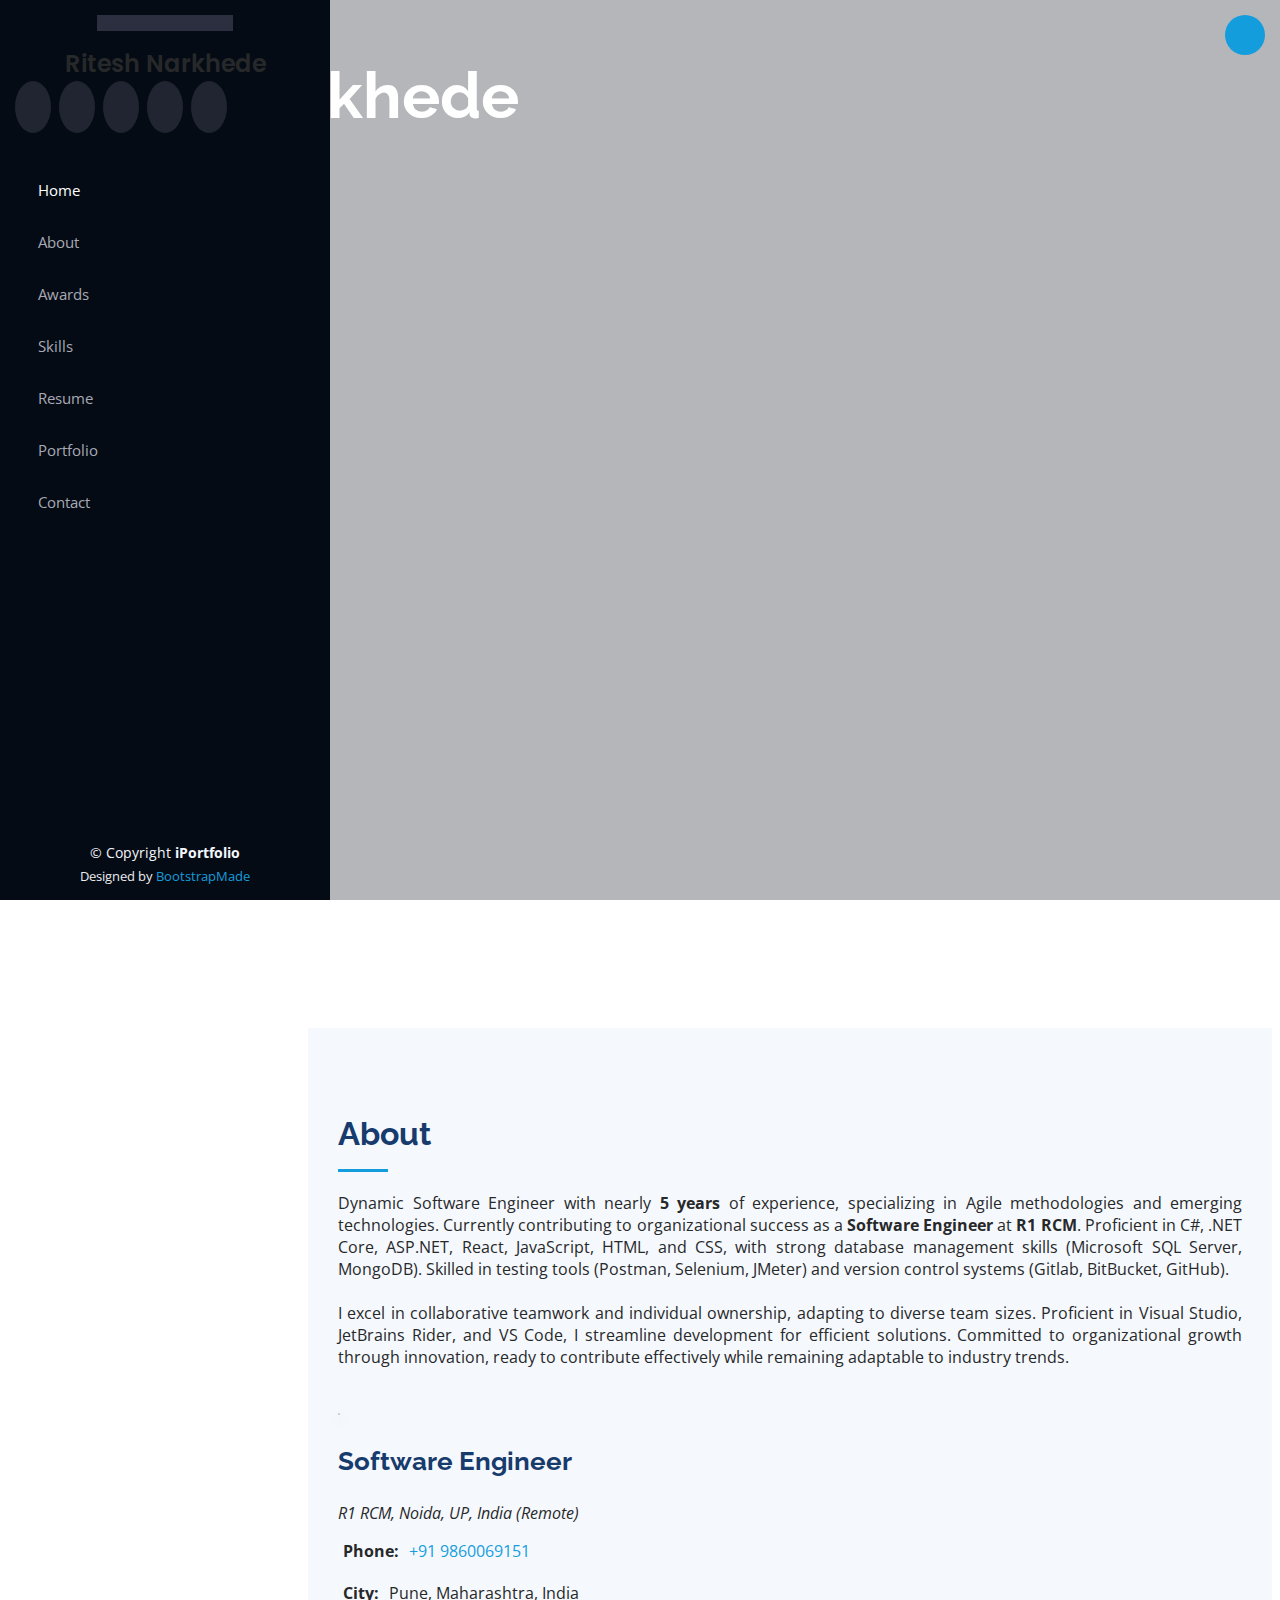
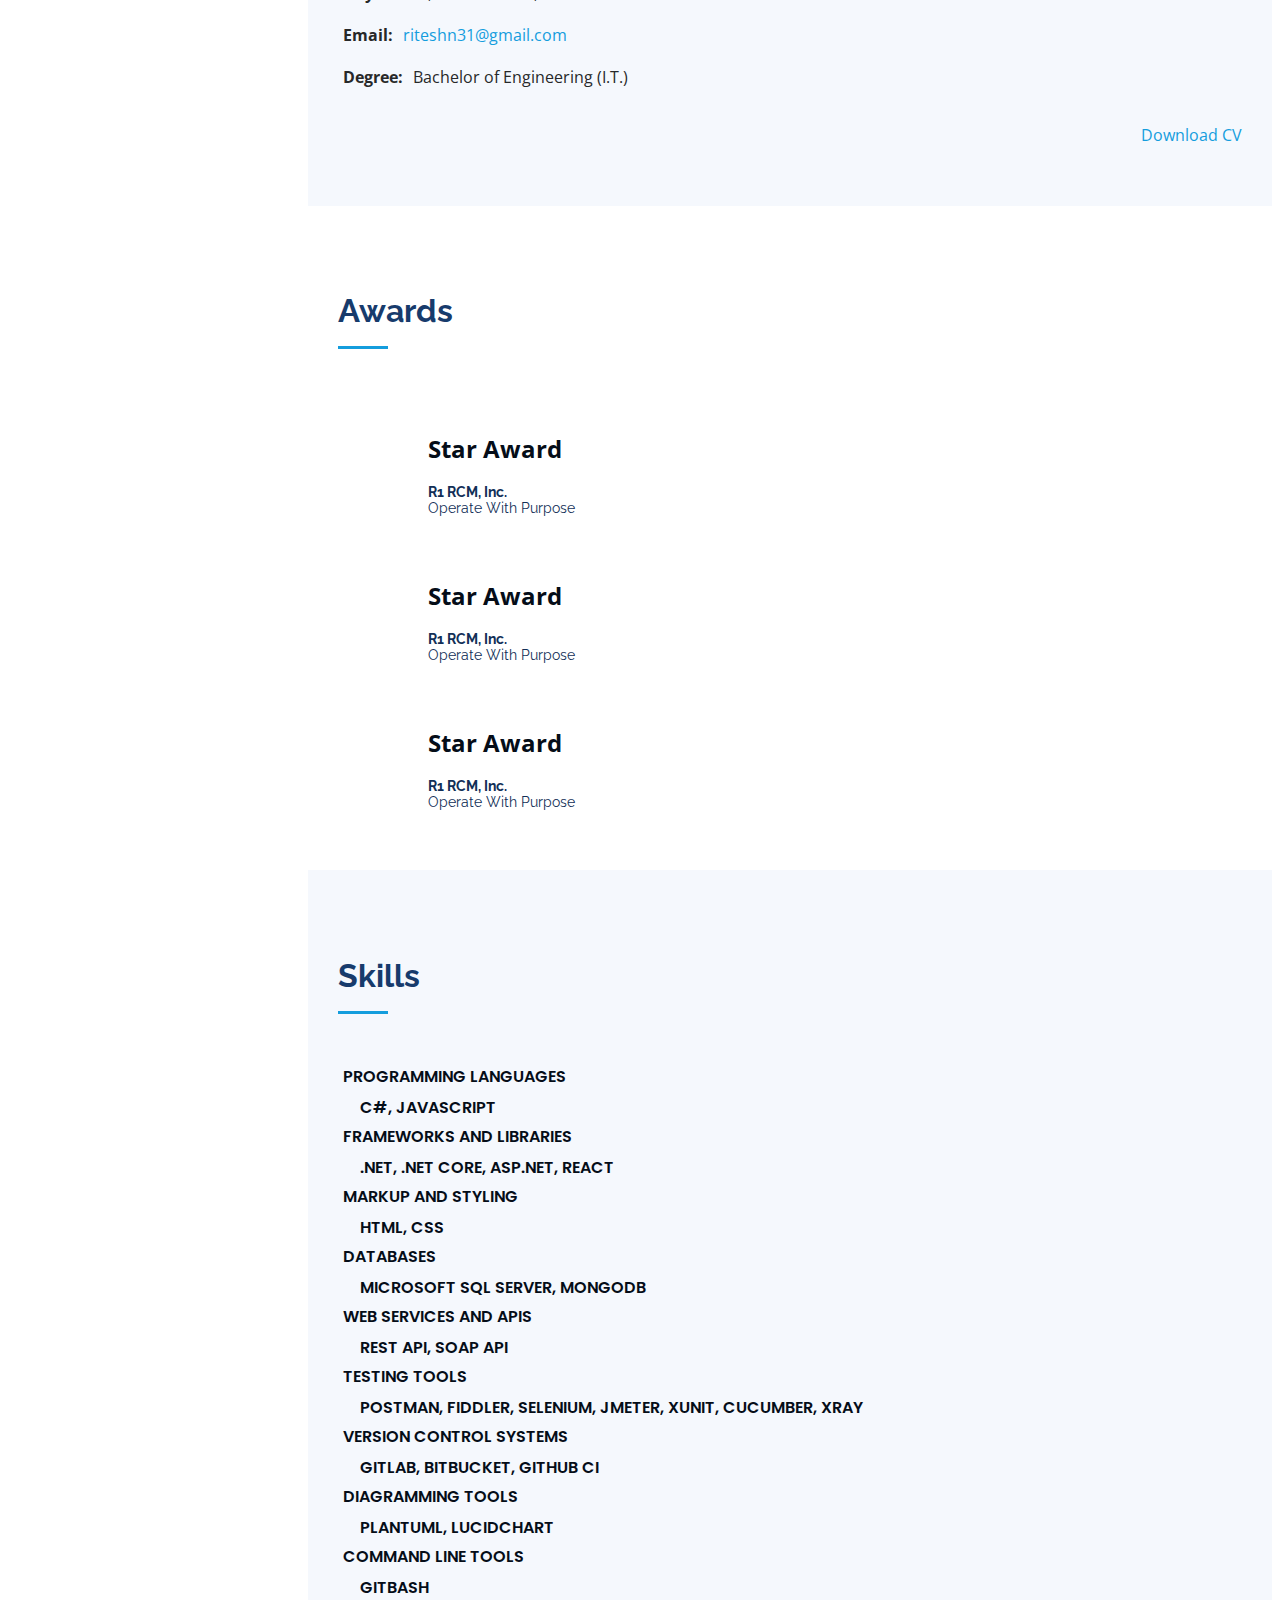
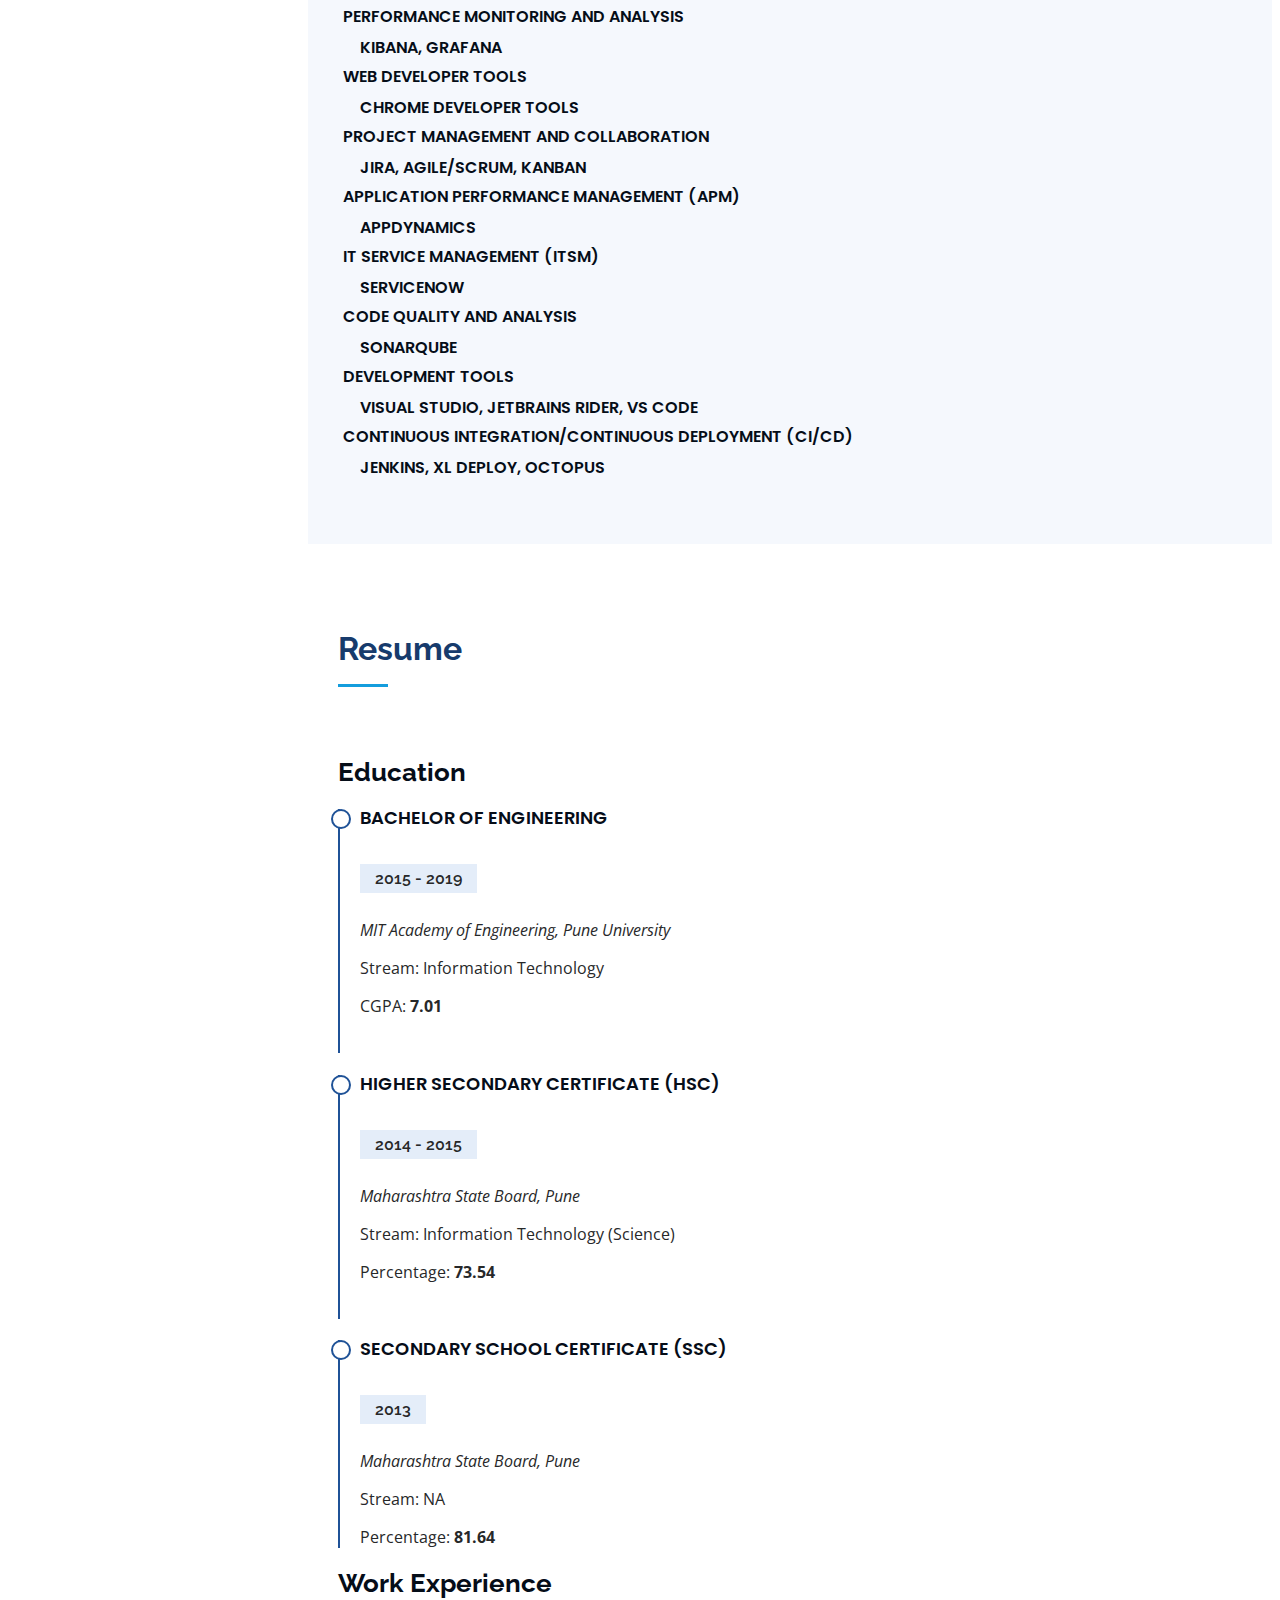
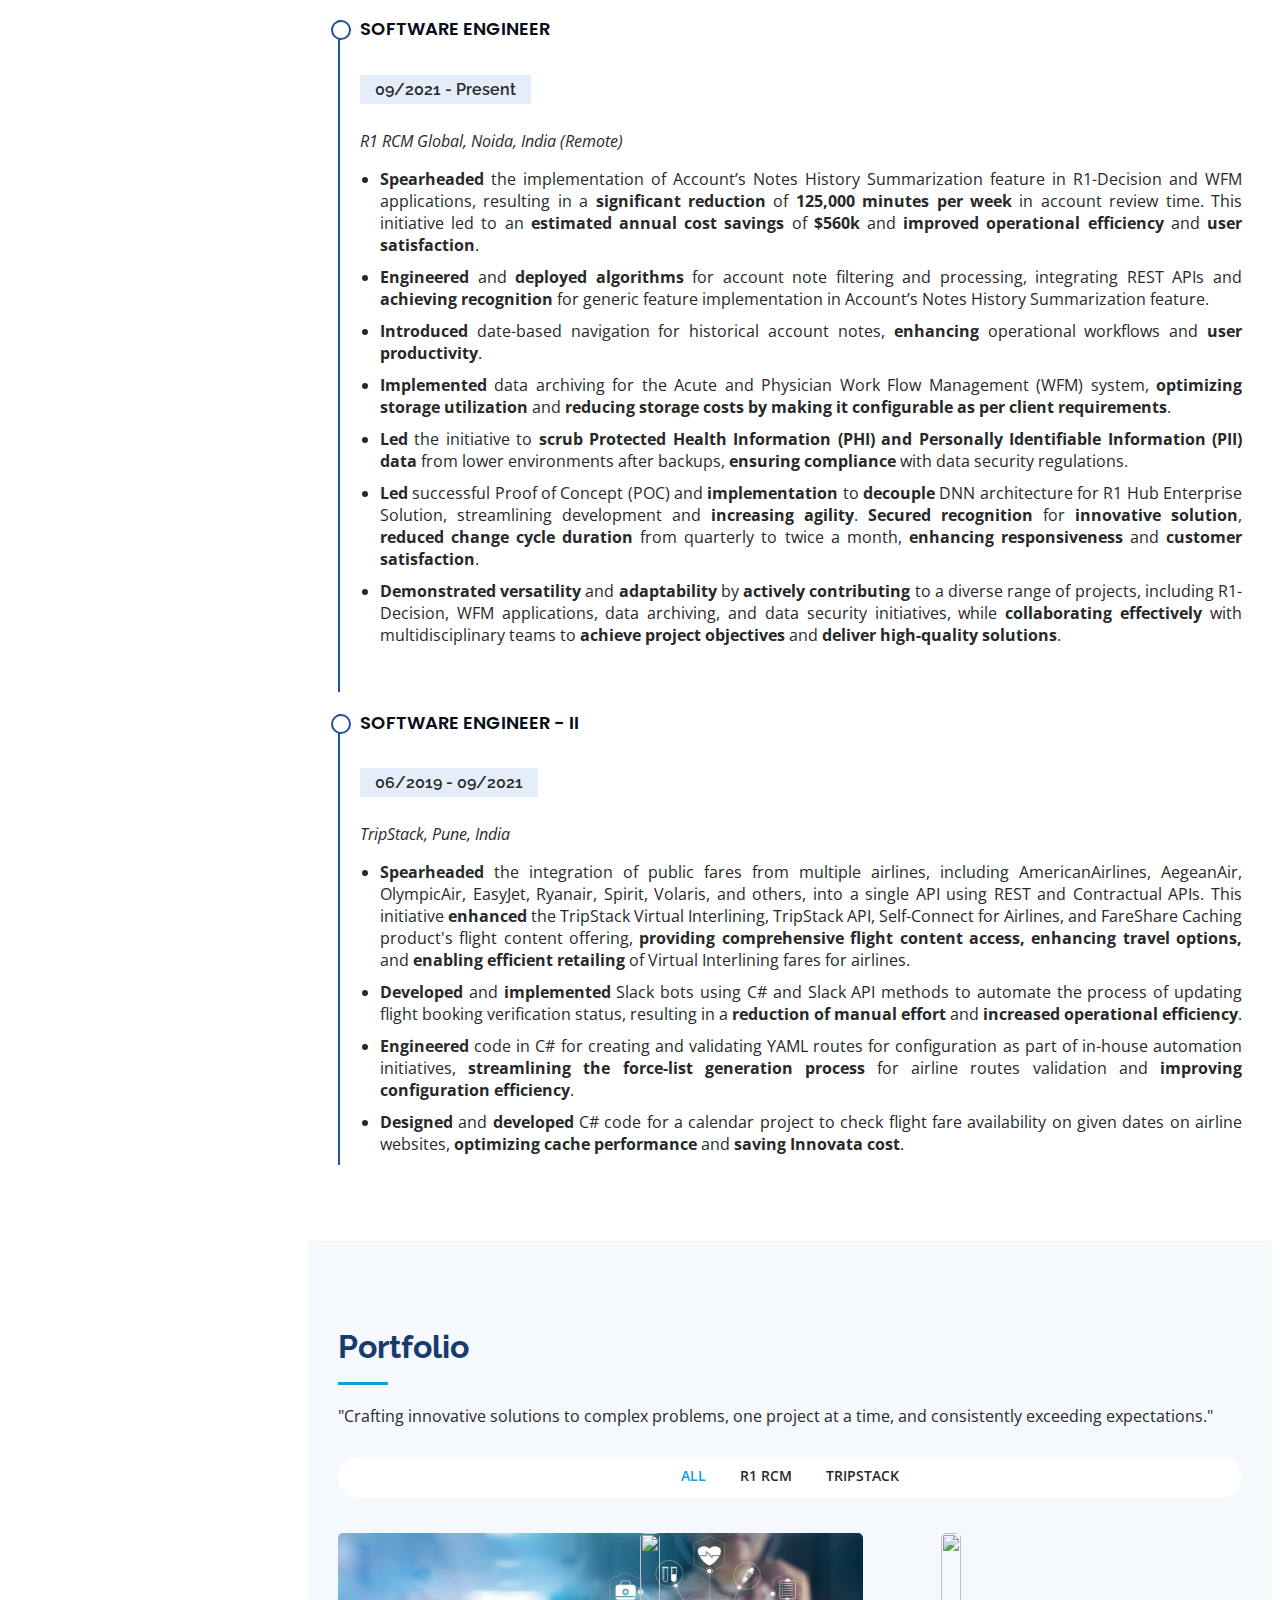
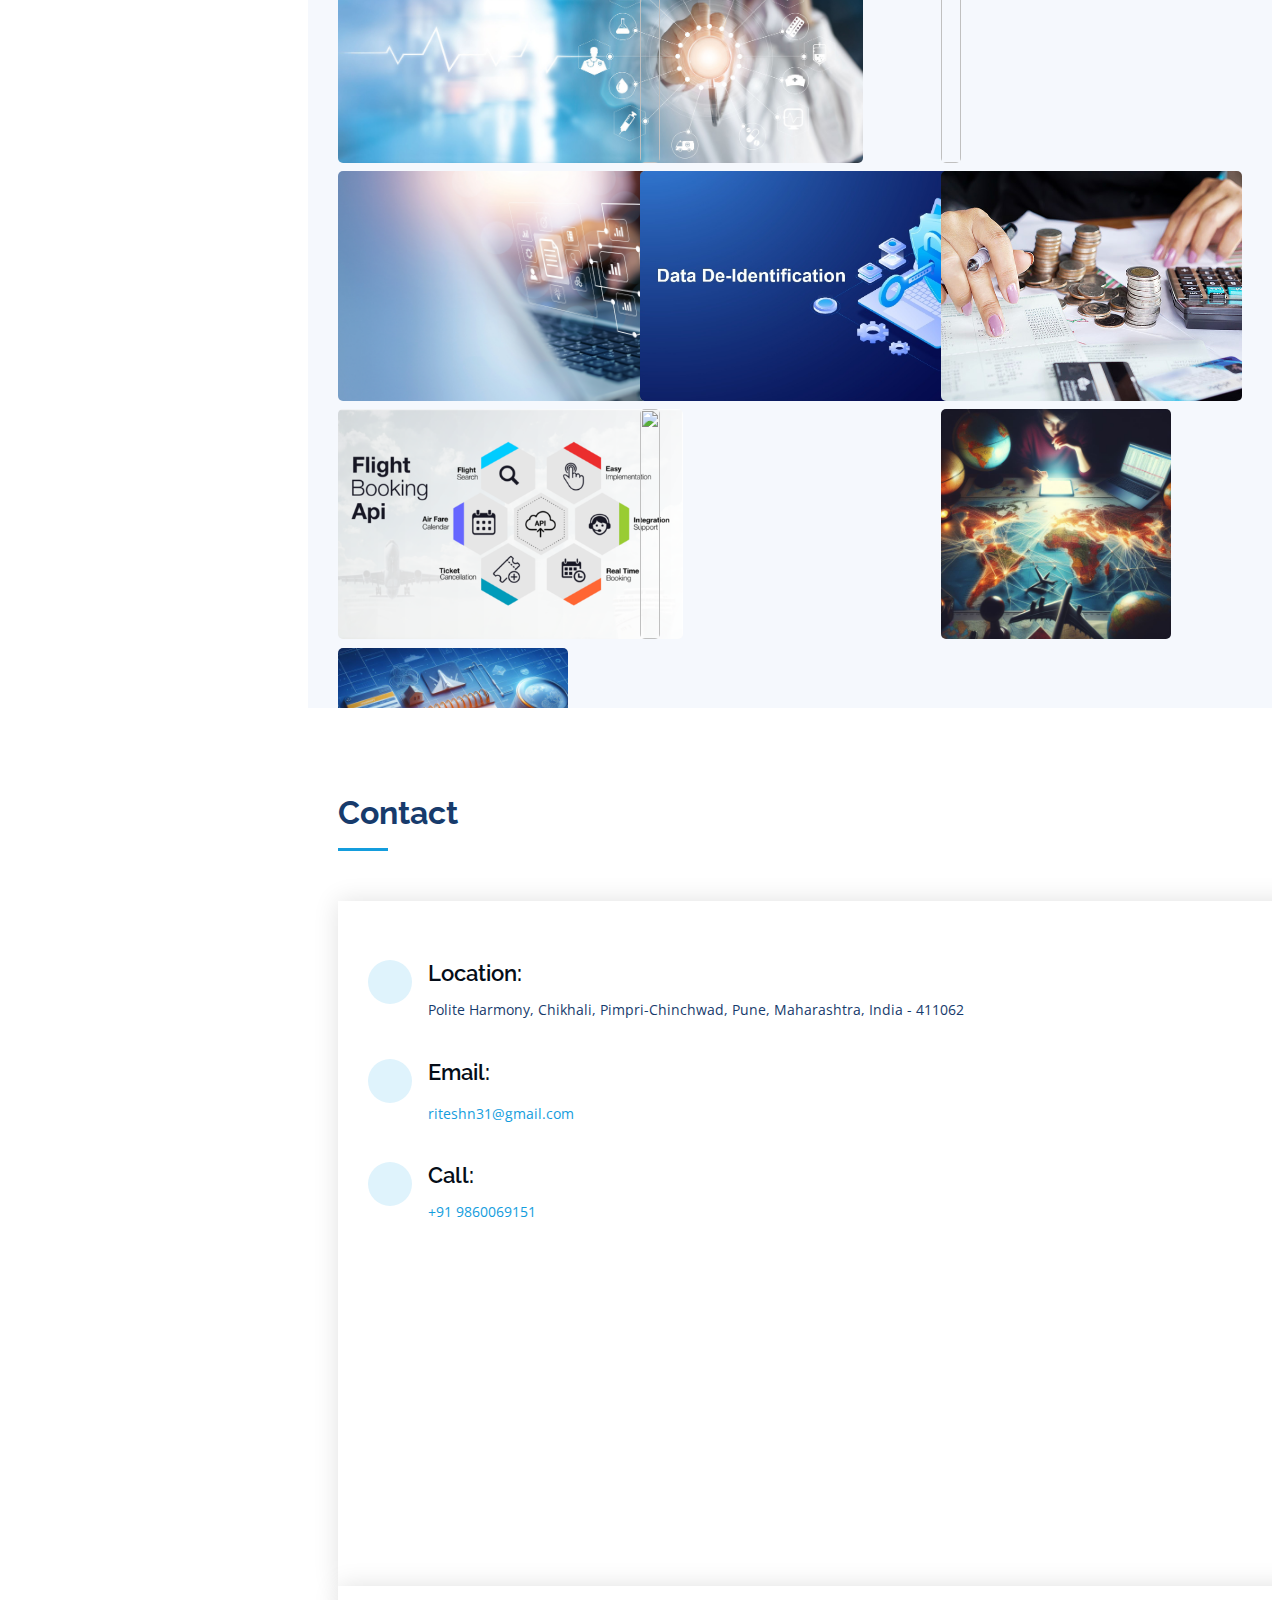
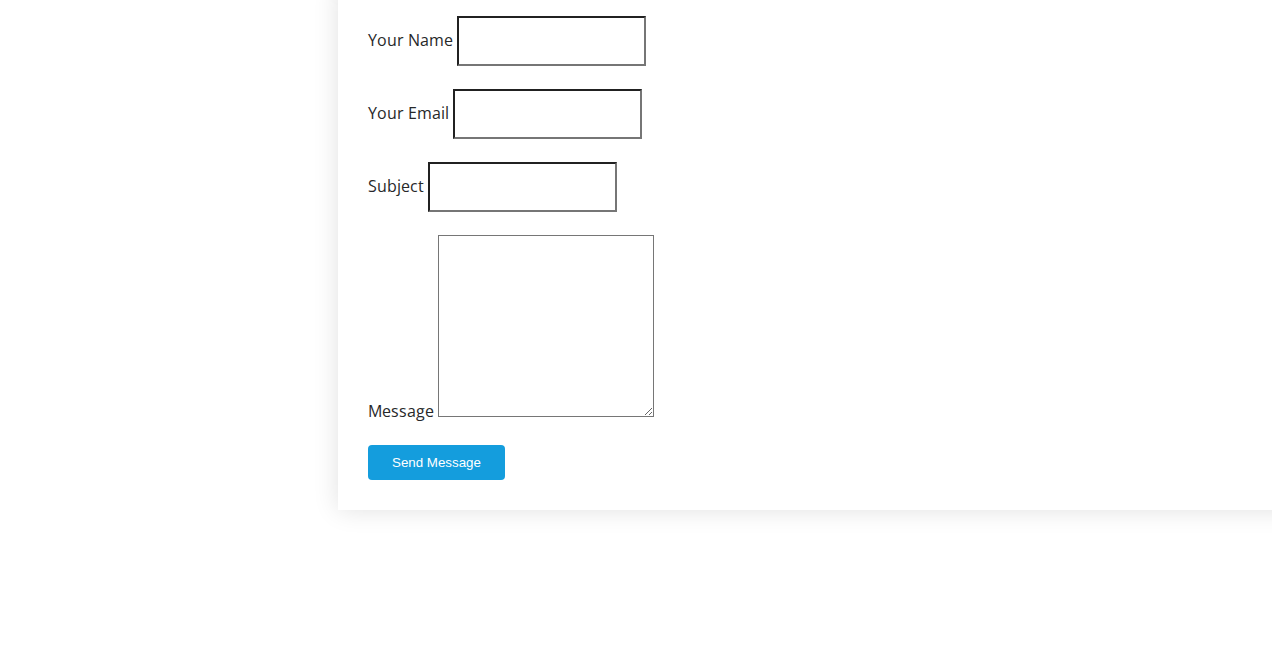
==== index.html @ ce9d1c01 "Digital Resume | Corrected the github.io url" ====
<!DOCTYPE html>
<html lang="en">

<head>
  <meta charset="utf-8" />
  <meta content="width=device-width, initial-scale=1.0" name="viewport" />
  <title>Ritesh Narkhede - Resume</title>
  <meta content="" name="description" />
  <meta content="" name="keywords" />
  <!-- Favicons -->
  <link href="assets/img/favicon.jpg" rel="icon" />
  <link href="assets/img/favicon.jpg" rel="apple-touch-icon" />
  <!-- Google Fonts -->
  <link
    href="https://fonts.googleapis.com/css?family=Open+Sans:300,300i,400,400i,600,600i,700,700i|Raleway:300,300i,400,400i,500,500i,600,600i,700,700i|Poppins:300,300i,400,400i,500,500i,600,600i,700,700i"
    rel="stylesheet" />
  <!-- Vendor CSS Files -->
  <link href="assets/vendor/aos/aos.css" rel="stylesheet" />
  <link href="assets/vendor/bootstrap/css/bootstrap.min.css" rel="stylesheet" />
  <link href="assets/vendor/bootstrap-icons/bootstrap-icons.css" rel="stylesheet" />
  <link href="assets/vendor/boxicons/css/boxicons.min.css" rel="stylesheet" />
  <link href="assets/vendor/glightbox/css/glightbox.min.css" rel="stylesheet" />
  <link href="assets/vendor/swiper/swiper-bundle.min.css" rel="stylesheet" />
  <!-- Template Main CSS File -->
  <link href="assets/css/style.css" rel="stylesheet" />
</head>

<body>
  <!-- ======= Mobile nav toggle button ======= -->
  <i class="bi bi-list mobile-nav-toggle d-xl-none"></i>
  <!-- ======= Header ======= -->
  <header id="header">
    <div class="d-flex flex-column">
      <div class="profile">
        <img src="assets/img/profile-img.jpg" alt="" class="img-fluid rounded-circle" />
        <h1 class="text-light">Ritesh Narkhede</h1>
        <div class="social-links mt-3 text-center">
          <a href="tel:+919860069151" class="phone"><i class="bx bi-telephone"></i></a>
          <a href="mailto:riteshn31@gmail.com" class="email"><i class="bx bi-envelope-at"></i></a>
          <a href="https://www.linkedin.com/in/ritesh-narkhede-79963a108" class="linkedin" target="_blank"><i
              class="bx bxl-linkedin"></i></a>
          <a href="https://riteshn31.github.io/" class="github" target="_blank"><i class="bx bxl-github"></i></a>
          <a href="https://wa.me/919860069151" class="whatsapp" target="_blank"><i class="bx bi-whatsapp"></i></a>
        </div>
      </div>
      <nav id="navbar" class="nav-menu navbar">
        <ul>
          <li>
            <a href="#hero" class="nav-link scrollto active"><i class="bx bx-home"></i> <span>Home</span></a>
          </li>
          <li>
            <a href="#about" class="nav-link scrollto"><i class="bx bx-user"></i> <span>About</span></a>
          </li>
          <li>
            <a href="#facts" class="nav-link scrollto"><i class="bx bx-award"></i> <span>Awards</span></a>
          </li>
          <li>
            <a href="#skills" class="nav-link scrollto"><i class="bx bx-badge-check"></i> <span>Skills</span></a>
          </li>
          <li>
            <a href="#resume" class="nav-link scrollto"><i class="bx bx-file-blank"></i> <span>Resume</span></a>
          </li>
          <li>
            <a href="#portfolio" class="nav-link scrollto"><i class="bx bx-book-content"></i> <span>Portfolio</span></a>
          </li>
          <li>
            <a href="#contact" class="nav-link scrollto"><i class="bx bx-envelope"></i> <span>Contact</span></a>
          </li>
        </ul>
      </nav>
      <!-- .nav-menu -->
    </div>
  </header>
  <!-- End Header -->
  <!-- ======= Hero Section ======= -->
  <section id="hero" class="d-flex flex-column justify-content-center align-items-center">
    <div class="hero-container" data-aos="fade-in">
      <h1>Ritesh Narkhede</h1>
      <p>
        I'm a
        <span class="typed" data-typed-items="Software Engineer, Web Developer, IT Professional"></span>
      </p>
    </div>
  </section>
  <!-- End Hero -->
  <main id="main">
    <!-- ======= About Section ======= -->
    <section id="about" class="about section-bg">
      <div class="container">
        <div class="section-title">
          <h2>About</h2>
          <p style="text-align: justify;">
            Dynamic Software Engineer with nearly <b>5 years</b> of
            experience, specializing in Agile methodologies and emerging
            technologies. Currently contributing to organizational success as
            a <b>Software Engineer</b> at <b>R1 RCM</b>. Proficient in C#,
            .NET Core, ASP.NET, React, JavaScript, HTML, and CSS, with strong
            database management skills (Microsoft SQL Server, MongoDB).
            Skilled in testing tools (Postman, Selenium, JMeter) and version
            control systems (Gitlab, BitBucket, GitHub). <br /><br />
            I excel in collaborative teamwork and individual ownership,
            adapting to diverse team sizes. Proficient in Visual Studio,
            JetBrains Rider, and VS Code, I streamline development for
            efficient solutions. Committed to organizational growth through
            innovation, ready to contribute effectively while remaining
            adaptable to industry trends.
          </p>
        </div>
        <div class="row">
          <div class="col-lg-4" data-aos="fade-right">
            <img src="assets/img/profile-img.jpg" class="img-fluid img-fluid-profile" alt="" />
          </div>
          <div class="col-lg-8 pt-4 pt-lg-0 content" data-aos="fade-left">
            <div>
              <h3>Software Engineer</h3>
              <p class="job-location">R1 RCM, Noida, UP, India (Remote)</p>
            </div>
            <div class="row">
              <div class="col-lg-6">
                <ul>
                  <li>
                    <i class="bi bi-chevron-right"></i>
                    <strong>Phone:</strong>
                    <a href="tel:+919860069151" class="phone">+91 9860069151</a>&nbsp;<a
                      href="https://wa.me/919860069151" class="whatsapp" target="_blank"><i
                        class="bx bi-whatsapp"></i></a>
                  </li>
                  <li>
                    <i class="bi bi-chevron-right"></i>
                    <strong>City:</strong>
                    Pune, Maharashtra, India
                  </li>
                </ul>
              </div>
              <div class="col-lg-6">
                <ul>
                  <li>
                    <i class="bi bi-chevron-right"></i>
                    <strong>Email:</strong>
                    <a href="mailto:riteshn31@gmail.com" class="email">riteshn31@gmail.com</a>
                  </li>
                  <li>
                    <i class="bi bi-chevron-right"></i>
                    <strong>Degree:</strong> Bachelor of Engineering (I.T.)
                  </li>
                </ul>
              </div>
              <p class="float-right">
                <a href="assets/resume/Ritesh_Narkhede_Resume.pdf" target="_blank">Download CV</a>
              </p>
            </div>
          </div>
        </div>
      </div>
    </section>
    <!-- End About Section -->
    <!-- ======= Awards Section ====== -->
    <section id="facts" class="facts">
      <div class="container">
        <div class="section-title">
          <h2>Awards</h2>
        </div>
        <div class="row no-gutters">
          <div class="col-lg-3 col-md-6 d-md-flex align-items-md-stretch aos-init aos-animate" data-aos="fade-up">
            <div class="count-box">
              <i class="bi bi-award"></i>
              <span class="fs-24">Star Award</span>
              <p>
                <strong>R1 RCM, Inc.</strong>
                <br />
                Operate With Purpose
                <!-- <a href="assets/awards/award 1.pdf" target="_blank" class="fs-10">View Details</a> -->
              </p>
            </div>
          </div>
        </div>
        <div class="row no-gutters">
          <div class="col-lg-3 col-md-6 d-md-flex align-items-md-stretch aos-init aos-animate" data-aos="fade-up">
            <div class="count-box">
              <i class="bi bi-award"></i>
              <span class="fs-24">Star Award</span>
              <p>
                <strong>R1 RCM, Inc.</strong>
                <br />
                Operate With Purpose
                <!-- <a href="assets/awards/award 2.pdf" target="_blank" class="fs-10">View Details</a> -->
              </p>
            </div>
          </div>
        </div>
        <div class="row no-gutters">
          <div class="col-lg-3 col-md-6 d-md-flex align-items-md-stretch aos-init aos-animate" data-aos="fade-up">
            <div class="count-box">
              <i class="bi bi-award"></i>
              <span class="fs-24">Star Award</span>
              <p>
                <strong>R1 RCM, Inc.</strong>
                <br />
                Operate With Purpose
                <!-- <a href="assets/awards/award 3.pdf" target="_blank" class="fs-10">View Details</a> -->
              </p>
            </div>
          </div>
        </div>
      </div>
    </section>
    <!-- End Awards Section -->
    <!-- ======= Skills Section ======= -->
    <section id="skills" class="skills section-bg">
      <div class="container">
        <div class="section-title">
          <h2>Skills</h2>
          <!-- <p>Proficient in the following technologies and tools:</p> -->
        </div>
        <div class="row skills-content">
          <div class="col-lg-6">
            <div class="progress">
              <span class="skill-category"><i class="bi bi-chevron-right"></i>Programming
                Languages</span>
              <span class="skill">C#, JavaScript</span>
            </div>
            <div class="progress">
              <span class="skill-category"><i class="bi bi-chevron-right"></i>Frameworks and
                Libraries</span>
              <span class="skill">.NET, .NET Core, ASP.NET, React</span>
            </div>
            <div class="progress">
              <span class="skill-category"><i class="bi bi-chevron-right"></i>Markup and Styling</span>
              <span class="skill">HTML, CSS</span>
            </div>
            <div class="progress">
              <span class="skill-category"><i class="bi bi-chevron-right"></i>Databases</span>
              <span class="skill">Microsoft SQL Server, MongoDB</span>
            </div>
            <div class="progress">
              <span class="skill-category"><i class="bi bi-chevron-right"></i>Web Services and
                APIs</span>
              <span class="skill">REST API, SOAP API</span>
            </div>
            <div class="progress">
              <span class="skill-category"><i class="bi bi-chevron-right"></i>Testing Tools</span>
              <span class="skill">Postman, Fiddler, Selenium, JMeter, XUnit, Cucumber,
                XRay</span>
            </div>
            <div class="progress">
              <span class="skill-category"><i class="bi bi-chevron-right"></i>Version Control
                Systems</span>
              <span class="skill">Gitlab, BitBucket, GitHub CI</span>
            </div>
            <div class="progress">
              <span class="skill-category"><i class="bi bi-chevron-right"></i>Diagramming Tools</span>
              <span class="skill">PlantUML, Lucidchart</span>
            </div>
          </div>
          <div class="col-lg-6">
            <div class="progress">
              <span class="skill-category"><i class="bi bi-chevron-right"></i>Command Line Tools</span>
              <span class="skill">GitBash</span>
            </div>
            <div class="progress">
              <span class="skill-category"><i class="bi bi-chevron-right"></i>Performance Monitoring and
                Analysis</span>
              <span class="skill">Kibana, Grafana</span>
            </div>
            <div class="progress">
              <span class="skill-category"><i class="bi bi-chevron-right"></i>Web Developer Tools</span>
              <span class="skill">Chrome Developer Tools</span>
            </div>
            <div class="progress">
              <span class="skill-category"><i class="bi bi-chevron-right"></i>Project Management and
                Collaboration</span>
              <span class="skill">Jira, Agile/Scrum, Kanban</span>
            </div>
            <div class="progress">
              <span class="skill-category"><i class="bi bi-chevron-right"></i>Application Performance
                Management (APM)</span>
              <span class="skill">AppDynamics</span>
            </div>
            <div class="progress">
              <span class="skill-category"><i class="bi bi-chevron-right"></i>IT Service Management
                (ITSM)</span>
              <span class="skill">ServiceNow</span>
            </div>
            <div class="progress">
              <span class="skill-category"><i class="bi bi-chevron-right"></i>Code Quality and
                Analysis</span>
              <span class="skill">SonarQube</span>
            </div>
            <div class="progress">
              <span class="skill-category"><i class="bi bi-chevron-right"></i>Development Tools</span>
              <span class="skill">Visual Studio, JetBrains Rider, VS Code</span>
            </div>
          </div>
          <div class="progress">
            <span class="skill-category"><i class="bi bi-chevron-right"></i>Continuous
              Integration/Continuous Deployment (CI/CD)</span>
            <span class="skill"> Jenkins, XL Deploy, Octopus</span>
          </div>
        </div>
      </div>
    </section>
    <!-- End Skills Section -->
    <!-- ======= Resume Section ======= -->
    <section id="resume" class="resume">
      <div class="container">
        <div class="section-title">
          <h2>Resume</h2>
          <!-- <p>My education and work experience:</p> -->
        </div>
        <div class="row">
          <div class="col-lg-6" data-aos="fade-up">
            <h3 class="resume-title">Education</h3>
            <div class="resume-item">
              <h4>Bachelor of Engineering</h4>
              <h5>2015 - 2019</h5>
              <p><em>MIT Academy of Engineering, Pune University</em></p>
              <p>Stream: Information Technology</p>
              <p>CGPA: <b>7.01</b></p>
            </div>
            <div class="resume-item">
              <h4>Higher Secondary Certificate (HSC)</h4>
              <h5>2014 - 2015</h5>
              <p><em>Maharashtra State Board, Pune</em></p>
              <p>Stream: Information Technology (Science)</p>
              <p>Percentage: <b>73.54</b></p>
            </div>
            <div class="resume-item">
              <h4>Secondary School Certificate (SSC)</h4>
              <h5>2013</h5>
              <p><em>Maharashtra State Board, Pune</em></p>
              <p>Stream: NA</p>
              <p>Percentage: <b>81.64</b></p>
            </div>
          </div>
          <div class="col-lg-6" data-aos="fade-up" data-aos-delay="100">
            <h3 class="resume-title">Work Experience</h3>
            <div class="resume-item">
              <h4>Software Engineer</h4>
              <h5>09/2021 - Present</h5>
              <p><em>R1 RCM Global, Noida, India (Remote)</em></p>
              <ul style="text-align: justify;">
                <li>
                  <b>Spearheaded</b> the implementation of Account’s Notes
                  History Summarization feature in R1-Decision and WFM
                  applications, resulting in a <b>significant reduction</b> of
                  <b>125,000 minutes per week</b> in account review time. This
                  initiative led to an <b>estimated annual cost savings</b> of
                  <b>$560k</b> and <b>improved operational efficiency</b> and
                  <b>user satisfaction</b>.
                </li>
                <li>
                  <b>Engineered</b> and <b>deployed algorithms</b> for account
                  note filtering and processing, integrating REST APIs and
                  <b>achieving recognition</b> for generic feature
                  implementation in Account’s Notes History Summarization
                  feature.
                </li>
                <li>
                  <b>Introduced</b> date-based navigation for historical
                  account notes, <b>enhancing</b> operational workflows and
                  <b>user productivity</b>.
                </li>
                <li>
                  <b>Implemented</b> data archiving for the Acute and
                  Physician Work Flow Management (WFM) system,
                  <b>optimizing storage utilization</b> and
                  <b>reducing storage costs by making it configurable as per
                    client requirements</b>.
                </li>
                <li>
                  <b>Led</b> the initiative to
                  <b>scrub Protected Health Information (PHI) and Personally
                    Identifiable Information (PII) data</b>
                  from lower environments after backups,
                  <b>ensuring compliance</b> with data security regulations.
                </li>
                <li>
                  <b>Led</b> successful Proof of Concept (POC) and
                  <b>implementation</b> to <b>decouple</b> DNN architecture
                  for R1 Hub Enterprise Solution, streamlining development and
                  <b>increasing agility</b>. <b>Secured recognition</b> for
                  <b>innovative solution</b>,
                  <b>reduced change cycle duration</b> from quarterly to twice
                  a month, <b>enhancing responsiveness</b> and
                  <b>customer satisfaction</b>.
                </li>
                <li>
                  <b>Demonstrated versatility</b> and <b>adaptability</b> by
                  <b>actively contributing</b> to a diverse range of projects,
                  including R1-Decision, WFM applications, data archiving, and
                  data security initiatives, while
                  <b>collaborating effectively</b> with multidisciplinary
                  teams to <b>achieve project objectives</b> and
                  <b>deliver high-quality solutions</b>.
                </li>
              </ul>
            </div>
            <div class="resume-item">
              <h4>Software Engineer - II</h4>
              <h5>06/2019 - 09/2021</h5>
              <p><em>TripStack, Pune, India</em></p>
              <ul style="text-align: justify;">
                <li>
                  <b>Spearheaded</b> the integration of public fares from
                  multiple airlines, including AmericanAirlines, AegeanAir,
                  OlympicAir, EasyJet, Ryanair, Spirit, Volaris, and others,
                  into a single API using REST and Contractual APIs. This
                  initiative <b>enhanced</b> the TripStack Virtual
                  Interlining, TripStack API, Self-Connect for Airlines, and
                  FareShare Caching product's flight content offering,
                  <b>providing comprehensive flight content access, enhancing
                    travel options,</b>
                  and <b>enabling efficient retailing</b> of Virtual
                  Interlining fares for airlines.
                </li>

                <li>
                  <b>Developed</b> and <b>implemented</b> Slack bots using C#
                  and Slack API methods to automate the process of updating
                  flight booking verification status, resulting in a
                  <b>reduction of manual effort</b> and
                  <b>increased operational efficiency</b>.
                </li>
                <li>
                  <b>Engineered</b> code in C# for creating and validating
                  YAML routes for configuration as part of in-house automation
                  initiatives,
                  <b>streamlining the force-list generation process</b> for
                  airline routes validation and
                  <b>improving configuration efficiency</b>.
                </li>
                <li>
                  <b>Designed</b> and <b>developed</b> C# code for a calendar
                  project to check flight fare availability on given dates on
                  airline websites, <b>optimizing cache performance</b> and
                  <b>saving Innovata cost</b>.
                </li>
              </ul>
            </div>
          </div>
        </div>
      </div>
    </section>
    <!-- End Resume Section -->
    <!-- ======= Portfolio Section ======= -->
    <section id="portfolio" class="portfolio section-bg">
      <div class="container">
        <div class="section-title">
          <h2>Portfolio</h2>
          <p>
            "Crafting innovative solutions to complex problems, one project at
            a time, and consistently exceeding expectations."
          </p>
        </div>

        <div class="row aos-init aos-animate" data-aos="fade-up">
          <div class="col-lg-12 d-flex justify-content-center">
            <ul id="portfolio-flters">
              <li data-filter="*" class="filter-active">All</li>
              <li data-filter=".filter-r1">R1 RCM</li>
              <li data-filter=".filter-ts">TripStack</li>
            </ul>
          </div>
        </div>

        <div class="row portfolio-container aos-init aos-animate" data-aos="fade-up" data-aos-delay="100"
          style="position: relative; height: 714.6px">
          <div class="col-lg-4 col-md-6 portfolio-item filter-r1" style="position: absolute; left: 0px; top: 0px">
            <div class="portfolio-wrap">
              <img src="assets/img/portfolio/portfolio-wfm.png" class="img-fluid portfolio-logo" alt="" />
              <div class="portfolio-links">
                <a href="assets/img/portfolio/portfolio-wfm.png" data-gallery="portfolioGallery"
                  title="Work Flow Management Acute and Physician Business" class="portfolio-lightbox">
                  <i class="bx bx-plus"></i>
                </a>
                <a href="assets/projects/portfolio-details.html?name=wfm" title="More Details">
                  <i class="bx bx-link"></i>
                </a>
              </div>
            </div>
          </div>

          <div class="col-lg-4 col-md-6 portfolio-item filter-r1" style="position: absolute; left: 301.6px; top: 0px">
            <div class="portfolio-wrap">
              <img src="assets/img/portfolio/portfolio-decision.png" class="img-fluid portfolio-logo" alt="" />
              <div class="portfolio-links">
                <a href="assets/img/portfolio/portfolio-decision.png" data-gallery="portfolioGallery"
                  title="R1 Decision DotNetNuke (DNN) Dependency Removal" class="portfolio-lightbox">
                  <i class="bx bx-plus"></i>
                </a>
                <a href="assets/projects/portfolio-details.html?name=decision" title="More Details">
                  <i class="bx bx-link"></i>
                </a>
              </div>
            </div>
          </div>

          <div class="col-lg-4 col-md-6 portfolio-item filter-r1" style="position: absolute; left: 603.2px; top: 0px">
            <div class="portfolio-wrap">
              <img src="assets/img/portfolio/portfolio-notes-summary.png" class="img-fluid portfolio-logo" alt="" />
              <div class="portfolio-links">
                <a href="assets/img/portfolio/portfolio-notes-summary.png" data-gallery="portfolioGallery"
                  title="Account’s Notes History Summarization using Azure OpenAI" class="portfolio-lightbox">
                  <i class="bx bx-plus"></i>
                </a>
                <a href="assets/projects/portfolio-details.html?name=summary" title="More Details">
                  <i class="bx bx-link"></i>
                </a>
              </div>
            </div>
          </div>

          <div class="col-lg-4 col-md-6 portfolio-item filter-r1" style="position: absolute; left: 0px; top: 238.2px">
            <div class="portfolio-wrap">
              <img src="assets/img/portfolio/portfolio-archival.png" class="img-fluid portfolio-logo" alt="" />
              <div class="portfolio-links">
                <a href="assets/img/portfolio/portfolio-archival.png" data-gallery="portfolioGallery"
                  title="Data Archival for Work Flow Management Acute and Physician Business"
                  class="portfolio-lightbox">
                  <i class="bx bx-plus"></i>
                </a>
                <a href="assets/projects/portfolio-details.html?name=archival" title="More Details">
                  <i class="bx bx-link"></i>
                </a>
              </div>
            </div>
          </div>

          <div class="col-lg-4 col-md-6 portfolio-item filter-r1"
            style="position: absolute; left: 301.6px; top: 238.2px">
            <div class="portfolio-wrap">
              <img src="assets/img/portfolio/portfolio-scrubbing.png" class="img-fluid portfolio-logo" alt="" />
              <div class="portfolio-links">
                <a href="assets/img/portfolio/portfolio-scrubbing.png" data-gallery="portfolioGallery"
                  title="PHI & PII Data Scrubbing from Lower Environments" class="portfolio-lightbox">
                  <i class="bx bx-plus"></i>
                </a>
                <a href="assets/projects/portfolio-details.html?name=scrubbing" title="More Details">
                  <i class="bx bx-link"></i>
                </a>
              </div>
            </div>
          </div>

          <div class="col-lg-4 col-md-6 portfolio-item filter-r1"
            style="position: absolute; left: 603.2px; top: 238.2px">
            <div class="portfolio-wrap">
              <img src="assets/img/portfolio/portfolio-post.png" class="img-fluid portfolio-logo" alt="" />
              <div class="portfolio-links">
                <a href="assets/img/portfolio/portfolio-post.png" data-gallery="portfolioGallery"
                  title="Cash Posting Reconciliation Solution (R1 Post)" class="portfolio-lightbox">
                  <i class="bx bx-plus"></i>
                </a>
                <a href="assets/projects/portfolio-details.html?name=post" title="More Details">
                  <i class="bx bx-link"></i>
                </a>
              </div>
            </div>
          </div>

          <div class="col-lg-4 col-md-6 portfolio-item filter-ts" style="position: absolute; left: 0px; top: 476.4px">
            <div class="portfolio-wrap">
              <img src="assets/img/portfolio/portfolio-webcontent.png" class="img-fluid portfolio-logo" alt="" />
              <div class="portfolio-links">
                <a href="assets/img/portfolio/portfolio-webcontent.png" data-gallery="portfolioGallery"
                  title="Web Content Integration" class="portfolio-lightbox">
                  <i class="bx bx-plus"></i>
                </a>
                <a href="assets/projects/portfolio-details.html?name=wci" title="More Details">
                  <i class="bx bx-link"></i>
                </a>
              </div>
            </div>
          </div>

          <div class="col-lg-4 col-md-6 portfolio-item filter-ts"
            style="position: absolute; left: 301.6px; top: 476.4px">
            <div class="portfolio-wrap">
              <img src="assets/img/portfolio/portfolio-booking-verification.jpeg" class="img-fluid portfolio-logo"
                alt="" />
              <div class="portfolio-links">
                <a href="assets/img/portfolio/portfolio-booking-verification.jpeg" data-gallery="portfolioGallery"
                  title="Process Automation for updating the flight booking verification status"
                  class="portfolio-lightbox">
                  <i class="bx bx-plus"></i>
                </a>
                <a href="assets/projects/portfolio-details.html?name=fbv" title="More Details">
                  <i class="bx bx-link"></i>
                </a>
              </div>
            </div>
          </div>

          <div class="col-lg-4 col-md-6 portfolio-item filter-ts"
            style="position: absolute; left: 603.2px; top: 476.4px">
            <div class="portfolio-wrap">
              <img src="assets/img/portfolio/portfolio-routes.jpeg" class="img-fluid portfolio-logo" alt="" />
              <div class="portfolio-links">
                <a href="assets/img/portfolio/portfolio-routes.jpeg" data-gallery="portfolioGallery"
                  title="Force-list generation for airline routes validation" class="portfolio-lightbox">
                  <i class="bx bx-plus"></i>
                </a>
                <a href="assets/projects/portfolio-details.html?name=routes" title="More Details">
                  <i class="bx bx-link"></i>
                </a>
              </div>
            </div>
          </div>

          <div class="col-lg-4 col-md-6 portfolio-item filter-ts" style="position: absolute; left: 0px; top: 714.6px">
            <div class="portfolio-wrap">
              <img src="assets/img/portfolio/portfolio-fare-availability.jpeg" class="img-fluid portfolio-logo"
                alt="" />
              <div class="portfolio-links">
                <a href="assets/img/portfolio/portfolio-fare-availability.jpeg" data-gallery="portfolioGallery"
                  title="Calendar Project for checking flight fares availability" class="portfolio-lightbox">
                  <i class="bx bx-plus"></i>
                </a>
                <a href="assets/projects/portfolio-details.html?name=ffa" title="More Details">
                  <i class="bx bx-link"></i>
                </a>
              </div>
            </div>
          </div>
        </div>
      </div>
    </section>
    <!-- End Portfolio Section -->
    <!-- ======= Testimonials Section ======= -->
    <!-- <section id="testimonials" class="testimonials section-bg">
      <div class="container">
        <div class="section-title">
          <h2>Testimonials</h2>
          <p>
            Magnam dolores commodi suscipit. Necessitatibus eius consequatur
            ex aliquid fuga eum quidem. Sit sint consectetur velit. Quisquam
            quos quisquam cupiditate. Et nemo qui impedit suscipit alias ea.
            Quia fugiat sit in iste officiis commodi quidem hic quas.
          </p>
        </div>

        <div
          class="testimonials-slider swiper swiper-initialized swiper-horizontal swiper-backface-hidden aos-init aos-animate"
          data-aos="fade-up" data-aos-delay="100">
          <div class="swiper-wrapper" id="swiper-wrapper-94e5416bc9af78bc" aria-live="off" style="
                transition-duration: 0ms;
                transform: translate3d(-592.667px, 0px, 0px);
                transition-delay: 0ms;
              ">
            </-- End testimonial item --/>

            </-- End testimonial item --/>

            </-- End testimonial item --/>

            <div class="swiper-slide" role="group" aria-label="4 / 5" data-swiper-slide-index="3"
              style="width: 276.333px; margin-right: 20px">
              <div class="testimonial-item aos-init aos-animate" data-aos="fade-up" data-aos-delay="300">
                <p>
                  <i class="bx bxs-quote-alt-left quote-icon-left"></i>
                  Fugiat enim eram quae cillum dolore dolor amet nulla culpa
                  multos export minim fugiat minim velit minim dolor enim duis
                  veniam ipsum anim magna sunt elit fore quem dolore labore
                  illum veniam.
                  <i class="bx bxs-quote-alt-right quote-icon-right"></i>
                </p>
                <img src="assets/img/testimonials/testimonials-4.jpg" class="testimonial-img" alt="" />
                <h3>Matt Brandon</h3>
                <h4>Freelancer</h4>
              </div>
            </div>
            </-- End testimonial item --/>

            <div class="swiper-slide swiper-slide-prev" role="group" aria-label="5 / 5" data-swiper-slide-index="4"
              style="width: 276.333px; margin-right: 20px">
              <div class="testimonial-item aos-init aos-animate" data-aos="fade-up" data-aos-delay="400">
                <p>
                  <i class="bx bxs-quote-alt-left quote-icon-left"></i>
                  Quis quorum aliqua sint quem legam fore sunt eram irure
                  aliqua veniam tempor noster veniam enim culpa labore duis
                  sunt culpa nulla illum cillum fugiat legam esse veniam culpa
                  fore nisi cillum quid.
                  <i class="bx bxs-quote-alt-right quote-icon-right"></i>
                </p>
                <img src="assets/img/testimonials/testimonials-5.jpg" class="testimonial-img" alt="" />
                <h3>John Larson</h3>
                <h4>Entrepreneur</h4>
              </div>
            </div>
            </-- End testimonial item --/>

            <div class="swiper-slide swiper-slide-active" role="group" aria-label="1 / 5" data-swiper-slide-index="0"
              style="width: 276.333px; margin-right: 20px">
              <div class="testimonial-item aos-init aos-animate" data-aos="fade-up">
                <p>
                  <i class="bx bxs-quote-alt-left quote-icon-left"></i>
                  Proin iaculis purus consequat sem cure digni ssim donec
                  porttitora entum suscipit rhoncus. Accusantium quam,
                  ultricies eget id, aliquam eget nibh et. Maecen aliquam,
                  risus at semper.
                  <i class="bx bxs-quote-alt-right quote-icon-right"></i>
                </p>
                <img src="assets/img/testimonials/testimonials-1.jpg" class="testimonial-img" alt="" />
                <h3>Saul Goodman</h3>
                <h4>Ceo &amp; Founder</h4>
              </div>
            </div>
            <div class="swiper-slide swiper-slide-next" role="group" aria-label="2 / 5" data-swiper-slide-index="1"
              style="width: 276.333px; margin-right: 20px">
              <div class="testimonial-item aos-init aos-animate" data-aos="fade-up" data-aos-delay="100">
                <p>
                  <i class="bx bxs-quote-alt-left quote-icon-left"></i>
                  Export tempor illum tamen malis malis eram quae irure esse
                  labore quem cillum quid cillum eram malis quorum velit fore
                  eram velit sunt aliqua noster fugiat irure amet legam anim
                  culpa.
                  <i class="bx bxs-quote-alt-right quote-icon-right"></i>
                </p>
                <img src="assets/img/testimonials/testimonials-2.jpg" class="testimonial-img" alt="" />
                <h3>Sara Wilsson</h3>
                <h4>Designer</h4>
              </div>
            </div>
            <div class="swiper-slide" role="group" aria-label="3 / 5" data-swiper-slide-index="2"
              style="width: 276.333px; margin-right: 20px">
              <div class="testimonial-item aos-init aos-animate" data-aos="fade-up" data-aos-delay="200">
                <p>
                  <i class="bx bxs-quote-alt-left quote-icon-left"></i>
                  Enim nisi quem export duis labore cillum quae magna enim
                  sint quorum nulla quem veniam duis minim tempor labore quem
                  eram duis noster aute amet eram fore quis sint minim.
                  <i class="bx bxs-quote-alt-right quote-icon-right"></i>
                </p>
                <img src="assets/img/testimonials/testimonials-3.jpg" class="testimonial-img" alt="" />
                <h3>Jena Karlis</h3>
                <h4>Store Owner</h4>
              </div>
            </div>
          </div>
          <div
            class="swiper-pagination swiper-pagination-clickable swiper-pagination-bullets swiper-pagination-horizontal">
            <span class="swiper-pagination-bullet swiper-pagination-bullet-active" tabindex="0" role="button"
              aria-label="Go to slide 1" aria-current="true"></span><span class="swiper-pagination-bullet" tabindex="0"
              role="button" aria-label="Go to slide 2"></span><span class="swiper-pagination-bullet" tabindex="0"
              role="button" aria-label="Go to slide 3"></span><span class="swiper-pagination-bullet" tabindex="0"
              role="button" aria-label="Go to slide 4"></span><span class="swiper-pagination-bullet" tabindex="0"
              role="button" aria-label="Go to slide 5"></span>
          </div>
          <span class="swiper-notification" aria-live="assertive" aria-atomic="true"></span>
        </div>
      </div>
    </section> -->
    <!-- End Testimonials Section -->
    <!-- ======= Contact Section ======= -->
    <section id="contact" class="contact">
      <div class="container">
        <div class="section-title">
          <h2>Contact</h2>
          <!-- <p>Get in touch with me:</p> -->
        </div>
        <div class="row" data-aos="fade-in">
          <div class="col-lg-5 d-flex align-items-stretch">
            <div class="info">
              <div class="address">
                <i class="bi bi-geo-alt"></i>
                <h4>Location:</h4>
                <p>
                  Polite Harmony, Chikhali, Pimpri-Chinchwad, Pune,
                  Maharashtra, India - 411062
                </p>
              </div>
              <div class="email">
                <i class="bi bi-envelope"></i>
                <h4>Email:</h4>
                <p>
                  <a href="mailto:riteshn31@gmail.com" class="email">riteshn31@gmail.com</a>
                </p>
              </div>
              <div class="phone">
                <i class="bi bi-phone"></i>
                <h4>Call:</h4>
                <p>
                  <a href="tel:+919860069151" class="phone">+91 9860069151</a>
                </p>
              </div>
              <iframe
                src="https://www.google.com/maps/embed?pb=!1m18!1m12!1m3!1d3779.8215216442068!2d73.79763067501705!3d18.67200338245112!2m3!1f0!2f0!3f0!3m2!1i1024!2i768!4f13.1!3m3!1m2!1s0x3bc2b7f400000001%3A0x3ba8581ab3e5df74!2sPolite%20Harmony!5e0!3m2!1sen!2sin!4v1713029291268!5m2!1sen!2sin"
                width="100%" height="300" style="border: 0" allowfullscreen="" loading="lazy"
                referrerpolicy="no-referrer-when-downgrade"></iframe>
            </div>
          </div>
          <div class="col-lg-7 mt-5 mt-lg-0 d-flex align-items-stretch">
            <form id="contactForm" method="post" role="form" class="php-email-form">
              <div class="row">
                <div class="form-group col-md-6">
                  <label for="name">Your Name</label>
                  <input type="text" name="name" class="form-control" id="name" required />
                </div>
                <div class="form-group col-md-6">
                  <label for="email">Your Email</label>
                  <input type="email" class="form-control" name="email" id="email" required />
                </div>
              </div>
              <div class="form-group">
                <label for="subject">Subject</label>
                <input type="text" class="form-control" name="subject" id="subject" required />
              </div>
              <div class="form-group">
                <label for="message">Message</label>
                <textarea class="form-control" name="message" rows="10" id="message" required></textarea>
              </div>
              <div class="my-3">
                <div class="loading">Loading</div>
                <div class="error-message">
                  An error occurred while sending the mail, please try again later!
                </div>
                <div class="sent-message">
                  Your message has been sent. Thank you!
                </div>
              </div>
              <div class="text-center">
                <button type="submit">Send Message</button>
              </div>
            </form>
          </div>
        </div>
      </div>
    </section>
    <!-- End Contact Section -->
  </main>
  <!-- End #main -->
  <!-- ======= Footer ======= -->
  <footer id="footer">
    <div class="container">
      <div class="copyright">
        © Copyright <strong><span>iPortfolio</span></strong>
      </div>
      <div class="credits">
        <!-- All the links in the footer should remain intact. -->
        <!-- You can delete the links only if you purchased the pro version. -->
        <!-- Licensing information: https://bootstrapmade.com/license/ -->
        <!-- Purchase the pro version with working PHP/AJAX contact form: https://bootstrapmade.com/iportfolio-bootstrap-portfolio-websites-template/ -->
        Designed by <a href="https://bootstrapmade.com/">BootstrapMade</a>
      </div>
    </div>
  </footer>
  <!-- End Footer -->
  <a href="#" class="back-to-top d-flex align-items-center justify-content-center">
    <i class="bi bi-arrow-up-short"></i>
  </a>
  <!-- Vendor JS Files -->
  <script src="https://code.jquery.com/jquery-3.7.1.min.js"
    integrity="sha256-/JqT3SQfawRcv/BIHPThkBvs0OEvtFFmqPF/lYI/Cxo=" crossorigin="anonymous"></script>
  <script src="assets/vendor/purecounter/purecounter_vanilla.js"></script>
  <script src="assets/vendor/aos/aos.js"></script>
  <script src="assets/vendor/bootstrap/js/bootstrap.bundle.min.js"></script>
  <script src="assets/vendor/glightbox/js/glightbox.min.js"></script>
  <script src="assets/vendor/isotope-layout/isotope.pkgd.min.js"></script>
  <script src="assets/vendor/swiper/swiper-bundle.min.js"></script>
  <script src="assets/vendor/typed.js/typed.umd.js"></script>
  <script src="assets/vendor/waypoints/noframework.waypoints.js"></script>
  <!-- <script src="assets/vendor/php-email-form/validate.js"></script> -->
  <script src="assets/js/mail.js"></script>
  <!-- Template Main JS File -->
  <script src="assets/js/main.js"></script>
</body>

</html>
---- assets/css/style.css ----
/*--------------------------------------------------------------
# General
--------------------------------------------------------------*/
body {
  font-family: "Open Sans", sans-serif;
  color: #272829;
}

a {
  color: #149ddd;
  text-decoration: none;
}

a:hover {
  color: #37b3ed;
  text-decoration: none;
}

h1,
h2,
h3,
h4,
h5,
h6 {
  font-family: "Raleway", sans-serif;
}

/*--------------------------------------------------------------
# Back to top button
--------------------------------------------------------------*/
.back-to-top {
  position: fixed;
  visibility: hidden;
  opacity: 0;
  right: 15px;
  bottom: 15px;
  z-index: 996;
  background: #149ddd;
  width: 40px;
  height: 40px;
  border-radius: 50px;
  transition: all 0.4s;
}

.back-to-top i {
  font-size: 28px;
  color: #fff;
  line-height: 0;
}

.back-to-top:hover {
  background: #2eafec;
  color: #fff;
}

.back-to-top.active {
  visibility: visible;
  opacity: 1;
}

/*--------------------------------------------------------------
# Header
--------------------------------------------------------------*/
#header {
  position: fixed;
  top: 0;
  left: 0;
  bottom: 0;
  width: 300px;
  transition: all ease-in-out 0.5s;
  z-index: 9997;
  transition: all 0.5s;
  padding: 0 15px;
  background: #040b14;
  overflow-y: auto;
}

#header .profile img {
  margin: 15px auto;
  display: block;
  width: 120px;
  border: 8px solid #2c2f3f;
}

#header .profile h1 {
  font-size: 24px;
  margin: 0;
  padding: 0;
  font-weight: 600;
  -moz-text-align-last: center;
  text-align-last: center;
  font-family: "Poppins", sans-serif;
}

#header .profile h1 a,
#header .profile h1 a:hover {
  color: #fff;
  text-decoration: none;
}

#header .profile .social-links a {
  font-size: 18px;
  display: inline-block;
  background: #212431;
  color: #fff;
  line-height: 1;
  padding: 8px 0;
  margin-right: 4px;
  border-radius: 50%;
  text-align: center;
  width: 36px;
  height: 36px;
  transition: 0.3s;
}

#header .profile .social-links a:hover {
  background: #149ddd;
  color: #fff;
  text-decoration: none;
}

#main {
  margin-left: 300px;
}

.container,
.container-fluid {
  padding-left: 30px;
  padding-right: 30px;
}

@media (max-width: 1199px) {
  #header {
    left: -300px;
  }

  #main {
    margin-left: 0;
  }

  .container,
  .container-fluid {
    padding-left: 12px;
    padding-right: 12px;
  }
}

/*--------------------------------------------------------------
# Navigation Menu
--------------------------------------------------------------*/
/* Desktop Navigation */
.nav-menu {
  padding: 30px 0 0 0;
}

.nav-menu * {
  margin: 0;
  padding: 0;
  list-style: none;
}

.nav-menu>ul>li {
  position: relative;
  white-space: nowrap;
}

.nav-menu a,
.nav-menu a:focus {
  display: flex;
  align-items: center;
  color: #a8a9b4;
  padding: 12px 15px;
  margin-bottom: 8px;
  transition: 0.3s;
  font-size: 15px;
}

.nav-menu a i,
.nav-menu a:focus i {
  font-size: 24px;
  padding-right: 8px;
  color: #6f7180;
}

.nav-menu a:hover,
.nav-menu .active,
.nav-menu .active:focus,
.nav-menu li:hover>a {
  text-decoration: none;
  color: #fff;
}

.nav-menu a:hover i,
.nav-menu .active i,
.nav-menu .active:focus i,
.nav-menu li:hover>a i {
  color: #149ddd;
}

/* Mobile Navigation */
.mobile-nav-toggle {
  position: fixed;
  right: 15px;
  top: 15px;
  z-index: 9998;
  border: 0;
  font-size: 24px;
  transition: all 0.4s;
  outline: none !important;
  background-color: #149ddd;
  color: #fff;
  width: 40px;
  height: 40px;
  display: inline-flex;
  align-items: center;
  justify-content: center;
  line-height: 0;
  border-radius: 50px;
  cursor: pointer;
}

.mobile-nav-active {
  overflow: hidden;
}

.mobile-nav-active #header {
  left: 0;
}

/*--------------------------------------------------------------
# Hero Section
--------------------------------------------------------------*/
#hero {
  width: 100%;
  height: 100vh;
  background: url("../img/hero-bg.jpg") top center;
  background-size: cover;
}

#hero:before {
  content: "";
  background: rgba(5, 13, 24, 0.3);
  position: absolute;
  bottom: 0;
  top: 0;
  left: 0;
  right: 0;
  z-index: 1;
}

#hero .hero-container {
  position: relative;
  z-index: 2;
  min-width: 300px;
}

#hero h1 {
  margin: 0 0 10px 0;
  font-size: 64px;
  font-weight: 700;
  line-height: 56px;
  color: #fff;
}

#hero p {
  color: #fff;
  margin-bottom: 50px;
  font-size: 26px;
  font-family: "Poppins", sans-serif;
}

#hero p span {
  color: #fff;
  padding-bottom: 4px;
  letter-spacing: 1px;
  border-bottom: 3px solid #149ddd;
}

@media (min-width: 1024px) {
  #hero {
    background-attachment: fixed;
  }
}

@media (max-width: 768px) {
  #hero h1 {
    font-size: 28px;
    line-height: 36px;
  }

  #hero h2 {
    font-size: 18px;
    line-height: 24px;
    margin-bottom: 30px;
  }
}

/*--------------------------------------------------------------
# Sections General
--------------------------------------------------------------*/
section {
  padding: 60px 0;
  overflow: hidden;
}

.section-bg {
  background: #f5f8fd;
}

.section-title {
  padding-bottom: 30px;
}

.section-title h2 {
  font-size: 32px;
  font-weight: bold;
  margin-bottom: 20px;
  padding-bottom: 20px;
  position: relative;
  color: #173b6c;
}

.section-title h2::after {
  content: "";
  position: absolute;
  display: block;
  width: 50px;
  height: 3px;
  background: #149ddd;
  bottom: 0;
  left: 0;
}

.section-title p {
  margin-bottom: 0;
}

/*--------------------------------------------------------------
# About
--------------------------------------------------------------*/
.about .content h3 {
  font-weight: 700;
  font-size: 26px;
  color: #173b6c;
}

.about .content ul {
  list-style: none;
  padding: 0;
}

.about .content ul li {
  margin-bottom: 20px;
  display: flex;
  align-items: center;
}

.about .content ul strong {
  margin-right: 10px;
}

.about .content ul i {
  font-size: 16px;
  margin-right: 5px;
  color: #149ddd;
  line-height: 0;
}

.about .content p:last-child {
  margin-bottom: 0;
}

/*--------------------------------------------------------------
# Facts
--------------------------------------------------------------*/
.facts {
  padding-bottom: 30px;
}

.facts .count-box {
  padding: 30px;
  width: 100%;
}

.facts .count-box i {
  display: block;
  font-size: 44px;
  color: #149ddd;
  float: left;
  line-height: 0;
}

.facts .count-box span {
  font-size: 48px;
  line-height: 40px;
  display: block;
  font-weight: 700;
  color: #050d18;
  margin-left: 60px;
}

.facts .count-box p {
  padding: 15px 0 0 0;
  margin: 0 0 0 60px;
  font-family: "Raleway", sans-serif;
  font-size: 14px;
  color: #122f57;
}

.facts .count-box a {
  font-weight: 600;
  display: block;
  margin-top: 20px;
  color: #122f57;
  font-size: 15px;
  font-family: "Poppins", sans-serif;
  transition: ease-in-out 0.3s;
}

.facts .count-box a:hover {
  color: #1f5297;
}

/*--------------------------------------------------------------
# Akills
--------------------------------------------------------------*/
.skills .progress {
  height: 60px;
  display: block;
  background: none;
  border-radius: 0;
}

.skills .progress .skill {
  padding: 0;
  margin: 0 0 6px 22px;
  text-transform: uppercase;
  display: block;
  font-weight: 600;
  font-family: "Poppins", sans-serif;
  color: #050d18;
}

.skills .progress .skill .val {
  float: right;
  font-style: normal;
}

.skills .progress-bar-wrap {
  background: #dce8f8;
  height: 10px;
}

.skills .progress-bar {
  width: 1px;
  height: 10px;
  transition: 0.9s;
  background-color: #149ddd;
}

/*--------------------------------------------------------------
# Resume
--------------------------------------------------------------*/
.resume .resume-title {
  font-size: 26px;
  font-weight: 700;
  margin-top: 20px;
  margin-bottom: 20px;
  color: #050d18;
}

.resume .resume-item {
  padding: 0 0 20px 20px;
  margin-top: -2px;
  border-left: 2px solid #1f5297;
  position: relative;
}

.resume .resume-item h4 {
  line-height: 18px;
  font-size: 18px;
  font-weight: 600;
  text-transform: uppercase;
  font-family: "Poppins", sans-serif;
  color: #050d18;
  margin-bottom: 10px;
}

.resume .resume-item h5 {
  font-size: 16px;
  background: #e4edf9;
  padding: 5px 15px;
  display: inline-block;
  font-weight: 600;
  margin-bottom: 10px;
}

.resume .resume-item ul {
  padding-left: 20px;
}

.resume .resume-item ul li {
  padding-bottom: 10px;
}

.resume .resume-item:last-child {
  padding-bottom: 0;
}

.resume .resume-item::before {
  content: "";
  position: absolute;
  width: 16px;
  height: 16px;
  border-radius: 50px;
  left: -9px;
  top: 0;
  background: #fff;
  border: 2px solid #1f5297;
}

/*--------------------------------------------------------------
# Portfolio
--------------------------------------------------------------*/
.portfolio .portfolio-item {
  margin-bottom: 30px;
}

.portfolio #portfolio-flters {
  padding: 0;
  margin: 0 auto 35px auto;
  list-style: none;
  text-align: center;
  background: #fff;
  border-radius: 50px;
  padding: 2px 15px;
}

.portfolio #portfolio-flters li {
  cursor: pointer;
  display: inline-block;
  padding: 10px 15px 8px 15px;
  font-size: 14px;
  font-weight: 600;
  line-height: 1;
  text-transform: uppercase;
  color: #272829;
  margin-bottom: 5px;
  transition: all 0.3s ease-in-out;
}

.portfolio #portfolio-flters li:hover,
.portfolio #portfolio-flters li.filter-active {
  color: #149ddd;
}

.portfolio #portfolio-flters li:last-child {
  margin-right: 0;
}

.portfolio .portfolio-wrap {
  transition: 0.3s;
  position: relative;
  overflow: hidden;
  z-index: 1;
}

.portfolio .portfolio-wrap::before {
  content: "";
  background: rgba(255, 255, 255, 0.5);
  position: absolute;
  left: 0;
  right: 0;
  top: 0;
  bottom: 0;
  transition: all ease-in-out 0.3s;
  z-index: 2;
  opacity: 0;
}

.portfolio .portfolio-wrap .portfolio-links {
  opacity: 1;
  left: 0;
  right: 0;
  bottom: -60px;
  z-index: 3;
  position: absolute;
  transition: all ease-in-out 0.3s;
  display: flex;
  justify-content: center;
}

.portfolio .portfolio-wrap .portfolio-links a {
  color: #fff;
  font-size: 28px;
  text-align: center;
  background: rgba(20, 157, 221, 0.75);
  transition: 0.3s;
  width: 50%;
}

.portfolio .portfolio-wrap .portfolio-links a:hover {
  background: rgba(20, 157, 221, 0.95);
}

.portfolio .portfolio-wrap .portfolio-links a+a {
  border-left: 1px solid #37b3ed;
}

.portfolio .portfolio-wrap:hover::before {
  top: 0;
  left: 0;
  right: 0;
  bottom: 0;
  opacity: 1;
}

.portfolio .portfolio-wrap:hover .portfolio-links {
  opacity: 1;
  bottom: 0;
}

/*--------------------------------------------------------------
# Portfolio Details
--------------------------------------------------------------*/
.portfolio-details {
  padding-top: 40px;
}

.portfolio-details .portfolio-details-slider img {
  width: 100%;
}

.portfolio-details .portfolio-details-slider .swiper-pagination {
  margin-top: 20px;
  position: relative;
}

.portfolio-details .portfolio-details-slider .swiper-pagination .swiper-pagination-bullet {
  width: 12px;
  height: 12px;
  background-color: #fff;
  opacity: 1;
  border: 1px solid #149ddd;
}

.portfolio-details .portfolio-details-slider .swiper-pagination .swiper-pagination-bullet-active {
  background-color: #149ddd;
}

.portfolio-details .portfolio-info {
  padding: 30px;
  box-shadow: 0px 0 30px rgba(5, 13, 24, 0.08);
  text-align: justify;
}

.portfolio-details .portfolio-info h3 {
  font-size: 22px;
  font-weight: 700;
  margin-bottom: 20px;
  padding-bottom: 20px;
  border-bottom: 1px solid #eee;
}

.portfolio-details .portfolio-info ul {
  list-style: none;
  padding: 0;
  font-size: 15px;
}

.portfolio-details .portfolio-info ul li+li {
  margin-top: 10px;
}

.portfolio-details .portfolio-description {
  padding-top: 30px;
}

.portfolio-details .portfolio-description h2 {
  font-size: 26px;
  font-weight: 700;
  margin-bottom: 20px;
}

.portfolio-details .portfolio-description p {
  padding: 0;
}

/*--------------------------------------------------------------
# Services
--------------------------------------------------------------*/
.services .icon-box {
  margin-bottom: 20px;
}

.services .icon {
  float: left;
  display: flex;
  align-items: center;
  justify-content: center;
  width: 54px;
  height: 54px;
  background: #149ddd;
  border-radius: 50%;
  transition: 0.5s;
  border: 1px solid #149ddd;
}

.services .icon i {
  color: #fff;
  font-size: 24px;
  line-height: 0;
}

.services .icon-box:hover .icon {
  background: #fff;
}

.services .icon-box:hover .icon i {
  color: #149ddd;
}

.services .title {
  margin-left: 80px;
  font-weight: 700;
  margin-bottom: 15px;
  font-size: 18px;
}

.services .title a {
  color: #343a40;
}

.services .title a:hover {
  color: #149ddd;
}

.services .description {
  margin-left: 80px;
  line-height: 24px;
  font-size: 14px;
}

/*--------------------------------------------------------------
# Testimonials
--------------------------------------------------------------*/
.testimonials .testimonials-carousel,
.testimonials .testimonials-slider {
  overflow: hidden;
}

.testimonials .testimonial-item {
  box-sizing: content-box;
  text-align: center;
  min-height: 320px;
}

.testimonials .testimonial-item .testimonial-img {
  width: 90px;
  border-radius: 50%;
  margin: 0 auto;
}

.testimonials .testimonial-item h3 {
  font-size: 18px;
  font-weight: bold;
  margin: 10px 0 5px 0;
  color: #111;
}

.testimonials .testimonial-item h4 {
  font-size: 14px;
  color: #999;
  margin: 0;
}

.testimonials .testimonial-item .quote-icon-left,
.testimonials .testimonial-item .quote-icon-right {
  color: #c3e8fa;
  font-size: 26px;
}

.testimonials .testimonial-item .quote-icon-left {
  display: inline-block;
  left: -5px;
  position: relative;
}

.testimonials .testimonial-item .quote-icon-right {
  display: inline-block;
  right: -5px;
  position: relative;
  top: 10px;
}

.testimonials .testimonial-item p {
  font-style: italic;
  margin: 0 15px 15px 15px;
  padding: 20px;
  background: #fff;
  position: relative;
  margin-bottom: 35px;
  border-radius: 6px;
  box-shadow: 0px 2px 15px rgba(0, 0, 0, 0.1);
}

.testimonials .testimonial-item p::after {
  content: "";
  width: 0;
  height: 0;
  border-top: 20px solid #fff;
  border-right: 20px solid transparent;
  border-left: 20px solid transparent;
  position: absolute;
  bottom: -20px;
  left: calc(50% - 20px);
}

.testimonials .swiper-pagination {
  margin-top: 20px;
  position: relative;
}

.testimonials .swiper-pagination .swiper-pagination-bullet {
  width: 12px;
  height: 12px;
  background-color: #fff;
  opacity: 1;
  border: 1px solid #149ddd;
}

.testimonials .swiper-pagination .swiper-pagination-bullet-active {
  background-color: #149ddd;
}

/*--------------------------------------------------------------
# Contact
--------------------------------------------------------------*/
.contact {
  padding-bottom: 130px;
}

.contact .info {
  padding: 30px;
  background: #fff;
  width: 100%;
  box-shadow: 0 0 24px 0 rgba(0, 0, 0, 0.12);
}

.contact .info i {
  font-size: 20px;
  color: #149ddd;
  float: left;
  width: 44px;
  height: 44px;
  background: #dff3fc;
  display: flex;
  justify-content: center;
  align-items: center;
  border-radius: 50px;
  transition: all 0.3s ease-in-out;
}

.contact .info h4 {
  padding: 0 0 0 60px;
  font-size: 22px;
  font-weight: 600;
  margin-bottom: 5px;
  color: #050d18;
}

.contact .info p {
  padding: 0 0 10px 60px;
  margin-bottom: 20px;
  font-size: 14px;
  color: #173b6c;
}

.contact .info .email p {
  padding-top: 5px;
}

.contact .info .social-links {
  padding-left: 60px;
}

.contact .info .social-links a {
  font-size: 18px;
  display: inline-block;
  background: #333;
  color: #fff;
  line-height: 1;
  padding: 8px 0;
  border-radius: 50%;
  text-align: center;
  width: 36px;
  height: 36px;
  transition: 0.3s;
  margin-right: 10px;
}

.contact .info .social-links a:hover {
  background: #149ddd;
  color: #fff;
}

.contact .info .email:hover i,
.contact .info .address:hover i,
.contact .info .phone:hover i {
  background: #149ddd;
  color: #fff;
}

.contact .php-email-form {
  width: 100%;
  padding: 30px;
  background: #fff;
  box-shadow: 0 0 24px 0 rgba(0, 0, 0, 0.12);
}

.contact .php-email-form .form-group {
  padding-bottom: 8px;
}

.contact .php-email-form .validate {
  display: none;
  color: red;
  margin: 0 0 15px 0;
  font-weight: 400;
  font-size: 13px;
}

.contact .php-email-form .error-message {
  display: none;
  color: #fff;
  background: #ed3c0d;
  text-align: left;
  padding: 15px;
  font-weight: 600;
}

.contact .php-email-form .error-message br+br {
  margin-top: 25px;
}

.contact .php-email-form .sent-message {
  display: none;
  color: #fff;
  background: #18d26e;
  text-align: center;
  padding: 15px;
  font-weight: 600;
}

.contact .php-email-form .loading {
  display: none;
  background: #fff;
  text-align: center;
  padding: 15px;
}

.contact .php-email-form .loading:before {
  content: "";
  display: inline-block;
  border-radius: 50%;
  width: 24px;
  height: 24px;
  margin: 0 10px -6px 0;
  border: 3px solid #18d26e;
  border-top-color: #eee;
  animation: animate-loading 1s linear infinite;
}

.contact .php-email-form .form-group {
  margin-bottom: 15px;
}

.contact .php-email-form label {
  padding-bottom: 8px;
}

.contact .php-email-form input,
.contact .php-email-form textarea {
  border-radius: 0;
  box-shadow: none;
  font-size: 14px;
}

.contact .php-email-form input {
  height: 44px;
}

.contact .php-email-form textarea {
  padding: 10px 15px;
}

.contact .php-email-form button[type=submit] {
  background: #149ddd;
  border: 0;
  padding: 10px 24px;
  color: #fff;
  transition: 0.4s;
  border-radius: 4px;
}

.contact .php-email-form button[type=submit]:hover {
  background: #37b3ed;
}

@keyframes animate-loading {
  0% {
    transform: rotate(0deg);
  }

  100% {
    transform: rotate(360deg);
  }
}

/*--------------------------------------------------------------
# Breadcrumbs
--------------------------------------------------------------*/
.breadcrumbs {
  padding: 20px 0;
  background: #f9f9f9;
}

.breadcrumbs h2 {
  font-size: 26px;
  font-weight: 300;
}

.breadcrumbs ol {
  display: flex;
  flex-wrap: wrap;
  list-style: none;
  padding: 0;
  margin: 0;
  font-size: 15px;
}

.breadcrumbs ol li+li {
  padding-left: 10px;
}

.breadcrumbs ol li+li::before {
  display: inline-block;
  padding-right: 10px;
  color: #0e2442;
  content: "/";
}

@media (max-width: 768px) {
  .breadcrumbs .d-flex {
    display: block !important;
  }

  .breadcrumbs ol {
    display: block;
  }

  .breadcrumbs ol li {
    display: inline-block;
  }
}

/*--------------------------------------------------------------
# Footer
--------------------------------------------------------------*/
#footer {
  padding: 15px;
  color: #f4f6fd;
  font-size: 14px;
  position: fixed;
  left: 0;
  bottom: 0;
  width: 300px;
  z-index: 9999;
  background: #040b14;
}

#footer .copyright {
  text-align: center;
}

#footer .credits {
  padding-top: 5px;
  text-align: center;
  font-size: 13px;
  color: #eaebf0;
}

@media (max-width: 1199px) {
  #footer {
    position: static;
    width: auto;
    padding-right: 20px 15px;
  }
}

/*--------------------------------------------------------------
# Extras
--------------------------------------------------------------*/

.img-fluid-profile {
  border-radius: 5px;
  border: 1px solid #b7b4b4;
  box-shadow: #b1a5a5 1px 5px 10px 0px;
}

.job-location {
  margin-bottom: 1rem !important;
  font-style: italic !important;
}

.float-right {
  text-align: right;
  float: right;
}

.skill-category {
  font-weight: 700;
  font-size: 1rem;
  padding: 0;
  margin: 0 0 6px 0;
  text-transform: uppercase;
  display: block;
  font-weight: 600;
  font-family: "Poppins", sans-serif;
  color: #050d18;
}

.skill-category i {
  font-size: 16px;
  margin-right: 5px;
  color: #149ddd;
  line-height: 0;
}

.fs-24 {
  font-size: 24px !important;
}

.fs-10 {
  font-size: 10px !important;
}

.portfolio-logo {
  width: 100%;
  height: 230px !important;
  border-radius: 5px;
}

.gslide-title {
  text-align: center;
}

.portfolio-image {
  width: 764.8px !important;
  height: 384.2px !important;
}

.tech-padding li>i {
  color: #149ddd;
  line-height: 0;
}

.portfolio-nav-button {
  display: flex;
  justify-content: space-between;
  align-items: center;
  box-shadow: none !important;
  padding-left: 0px;
  padding-right: 0px;
  margin-top: 15px;
  margin-bottom: 15px;
  font-size: 20px;
  font-weight: 900;
}

.previous-page {
  color: #149ddd;
  z-index: 996;
  margin-right: auto;
  padding-left: 10px;
}

.next-page {
  color: #149ddd;
  z-index: 996;
  margin-left: auto;
  padding-right: 10px;
}
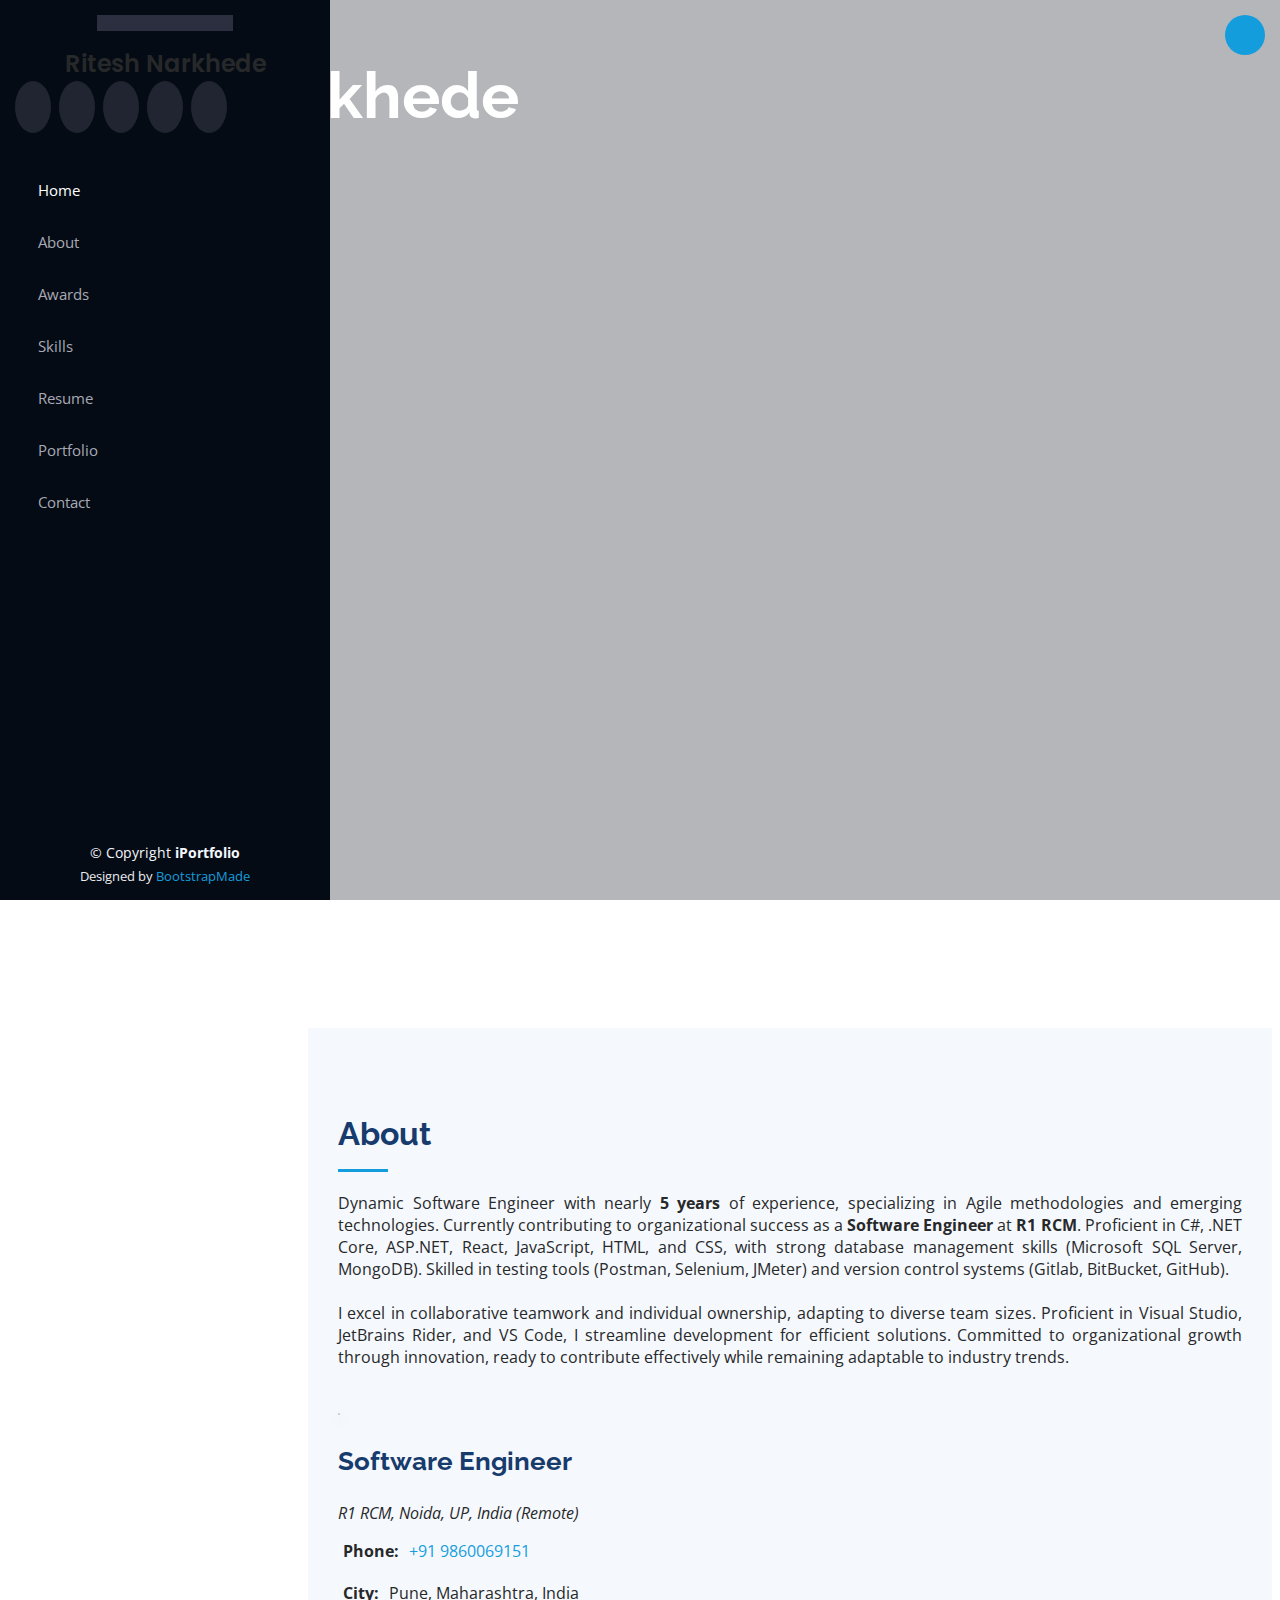
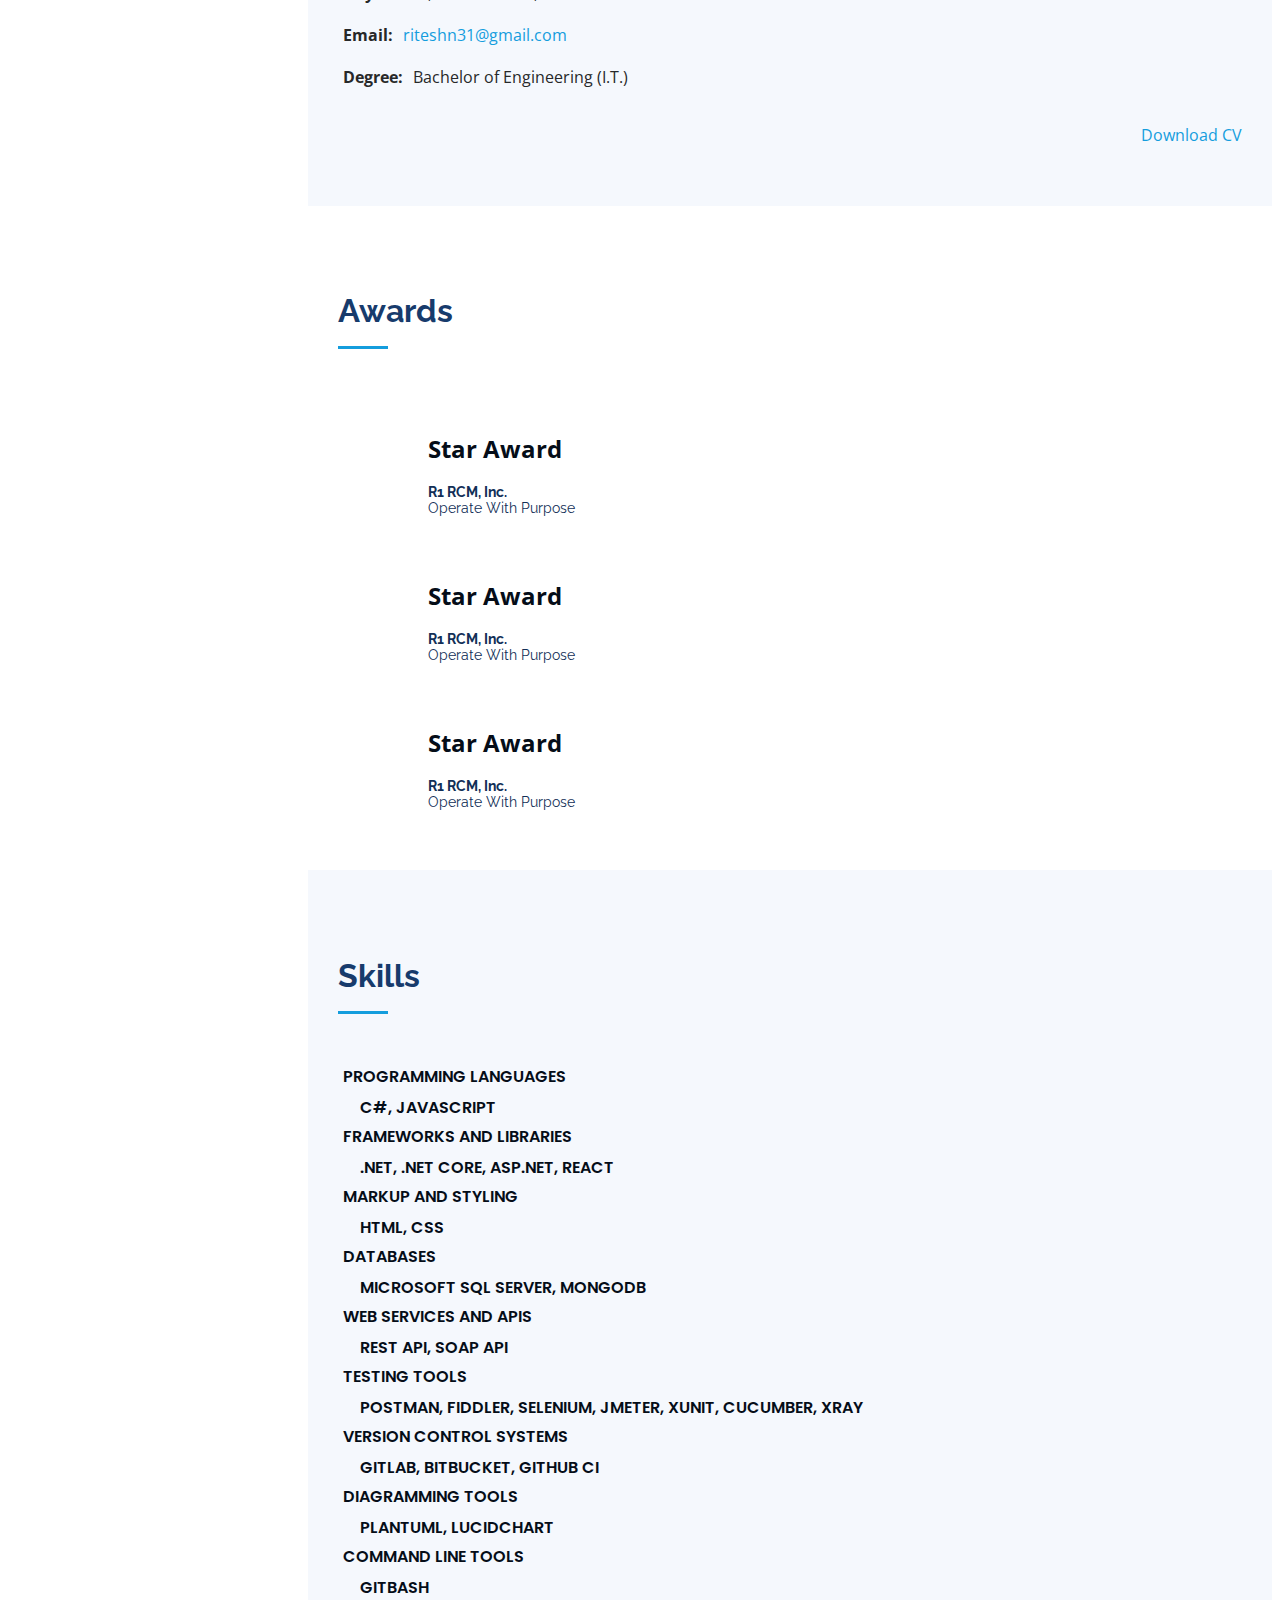
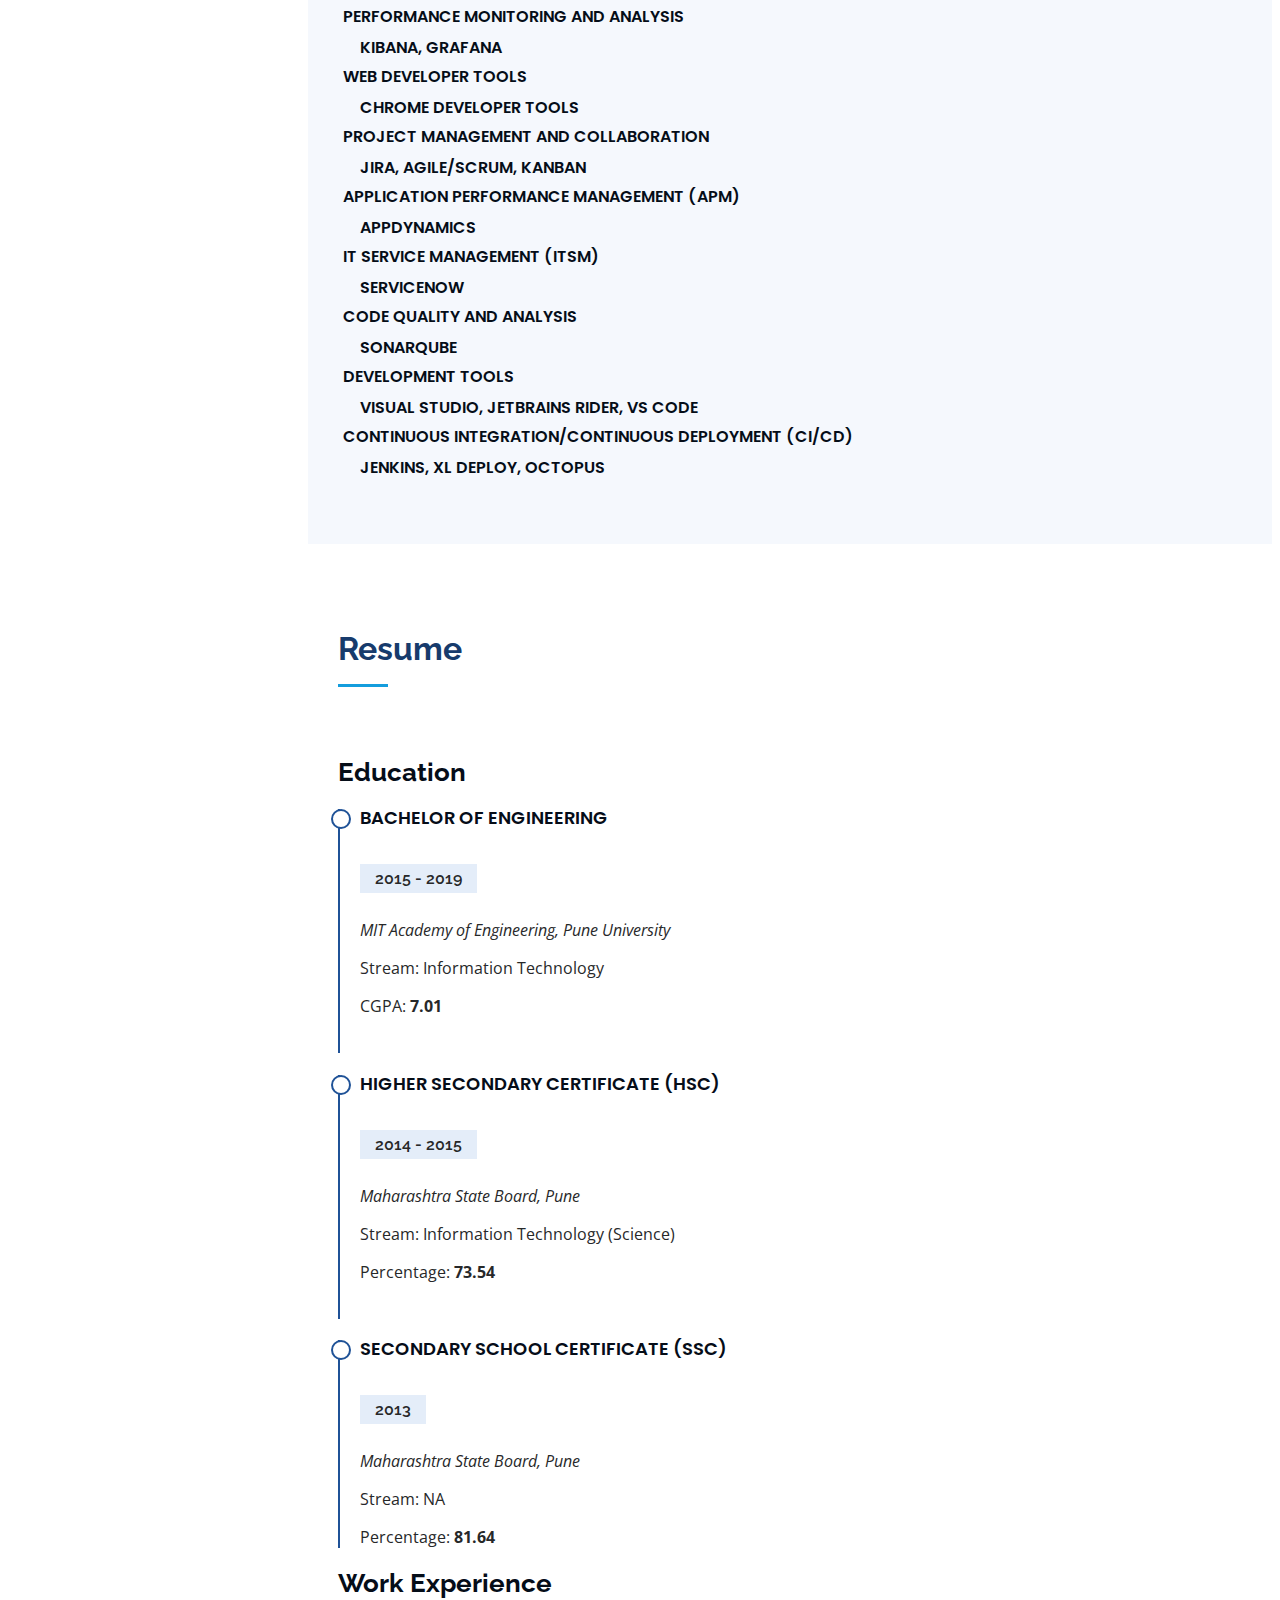
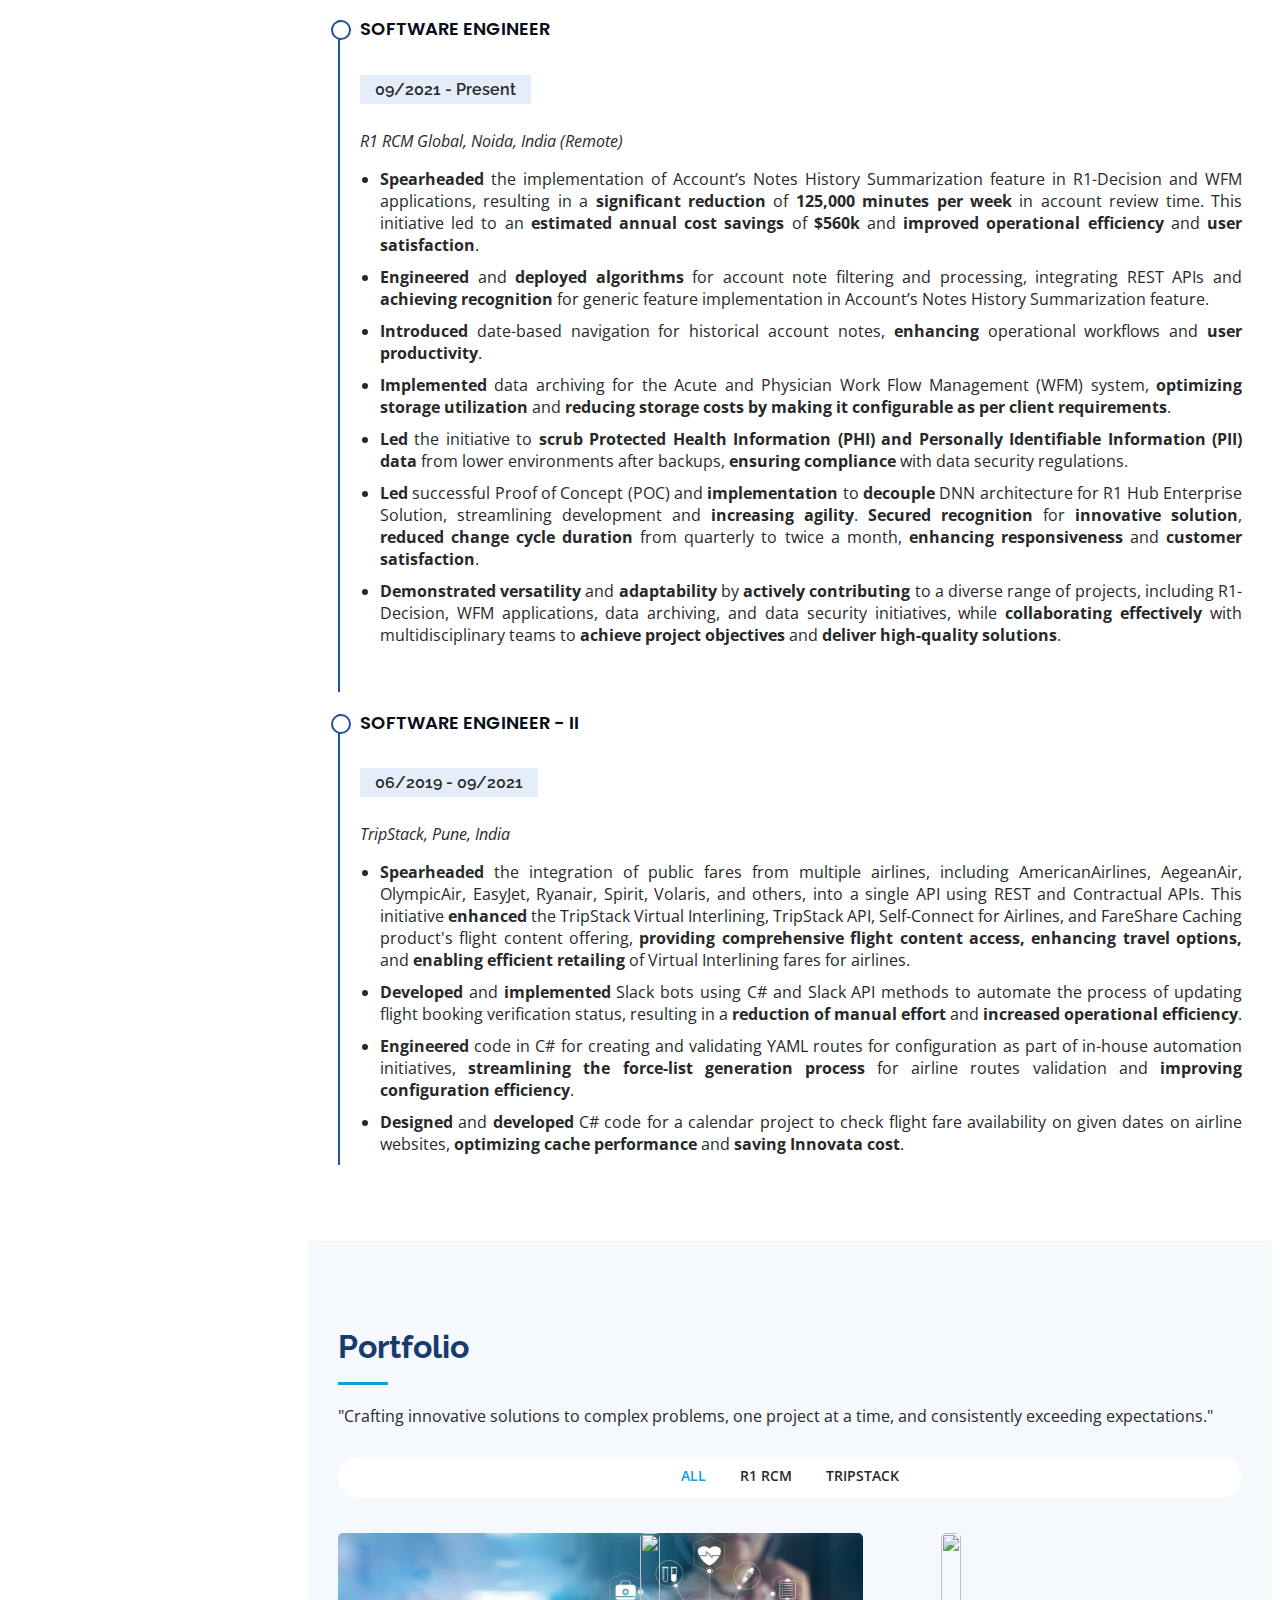
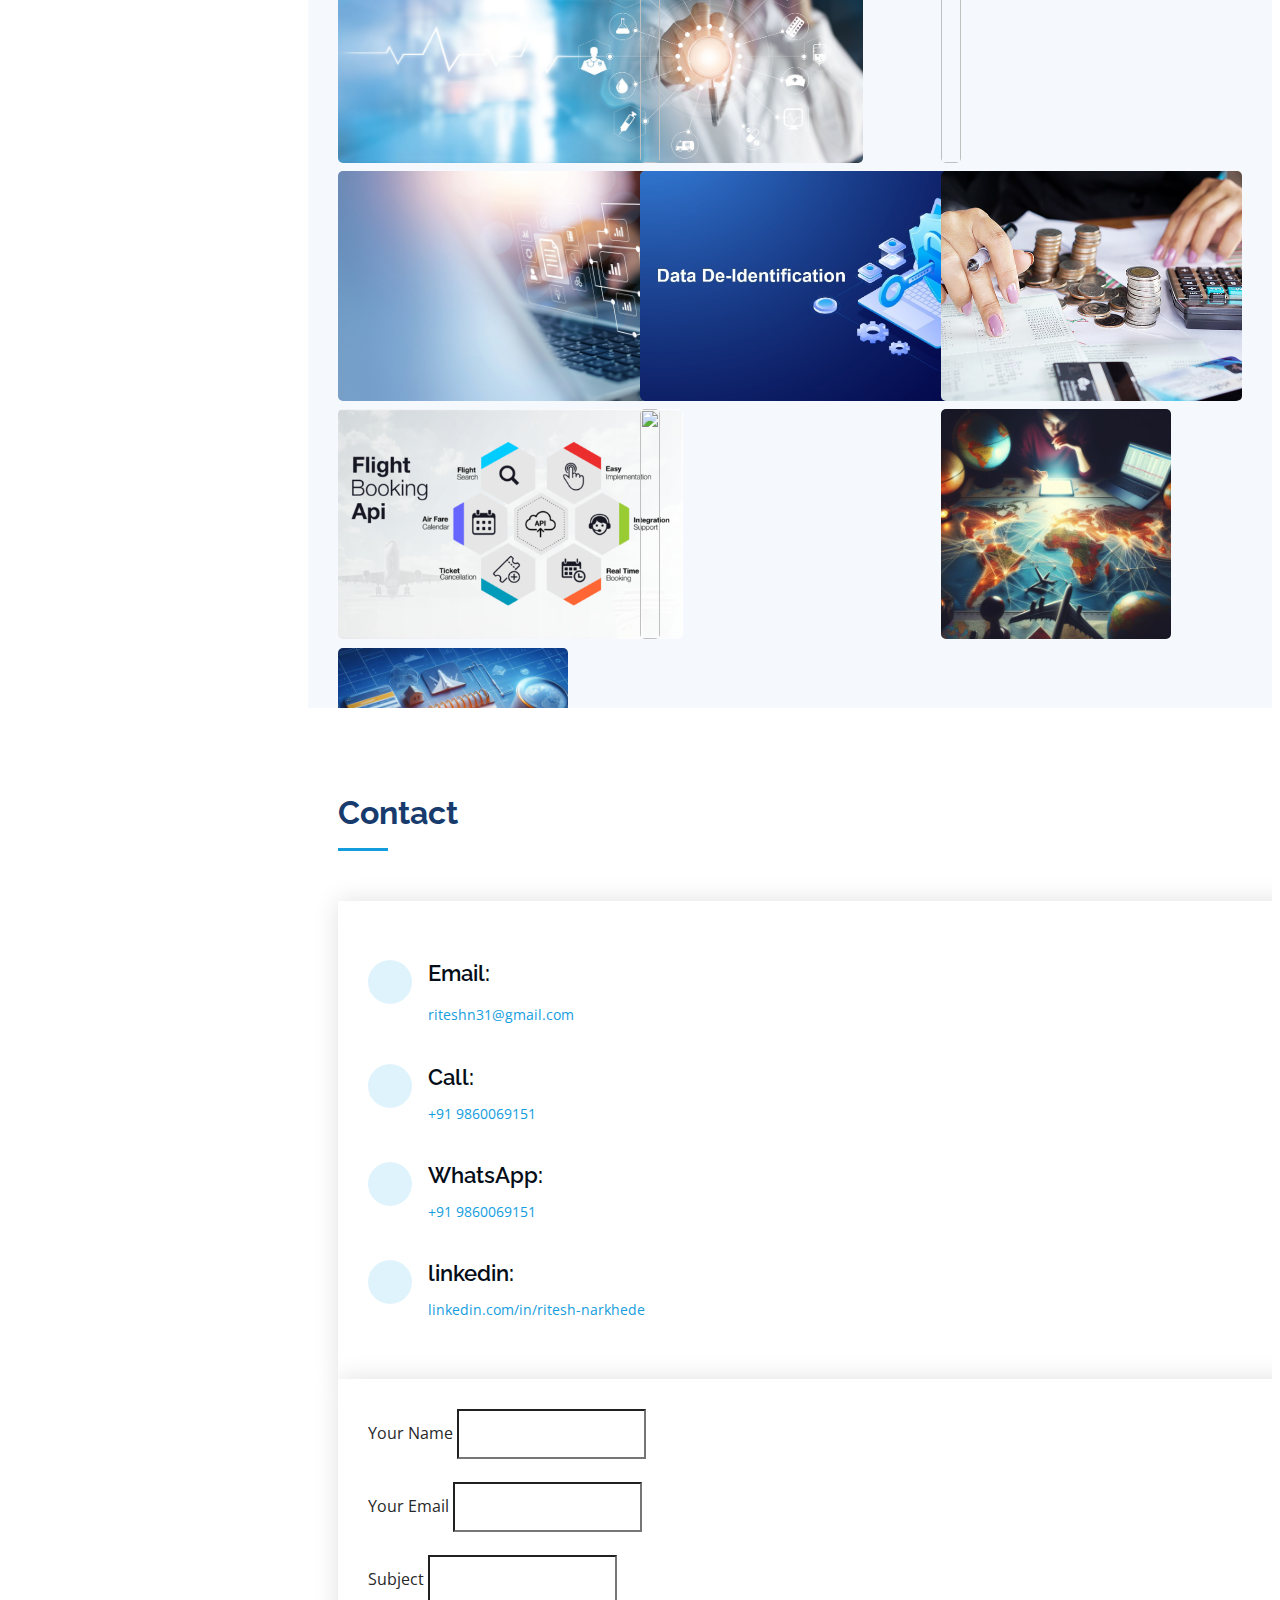
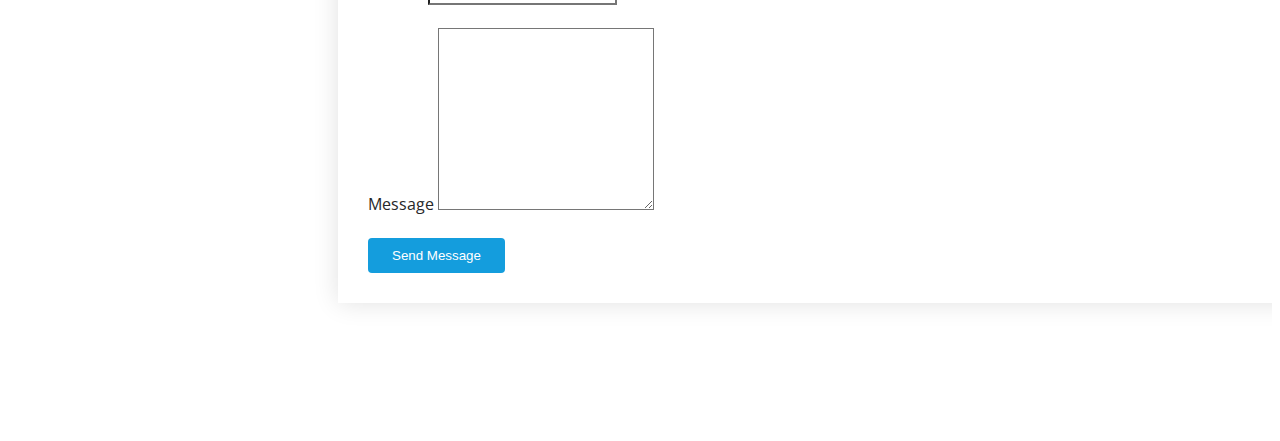
==== commit 603401b5: "Digital Resume | Removed the Location details" ====
--- a/index.html
+++ b/index.html
@@ -761,19 +761,18 @@
         <div class="row" data-aos="fade-in">
           <div class="col-lg-5 d-flex align-items-stretch">
             <div class="info">
-              <div class="address">
+              <!-- <div class="address">
                 <i class="bi bi-geo-alt"></i>
                 <h4>Location:</h4>
                 <p>
-                  Polite Harmony, Chikhali, Pimpri-Chinchwad, Pune,
-                  Maharashtra, India - 411062
-                </p>
-              </div>
+                </p>
+              </div> -->
               <div class="email">
                 <i class="bi bi-envelope"></i>
                 <h4>Email:</h4>
                 <p>
-                  <a href="mailto:riteshn31@gmail.com" class="email">riteshn31@gmail.com</a>
+                  <a href="mailto:riteshn31@gmail.com?subject=Let's%20Connect!&body=Hi%20Ritesh,%0D%0A%0D%0A"
+                    class="email">riteshn31@gmail.com</a>
                 </p>
               </div>
               <div class="phone">
@@ -783,10 +782,26 @@
                   <a href="tel:+919860069151" class="phone">+91 9860069151</a>
                 </p>
               </div>
-              <iframe
-                src="https://www.google.com/maps/embed?pb=!1m18!1m12!1m3!1d3779.8215216442068!2d73.79763067501705!3d18.67200338245112!2m3!1f0!2f0!3f0!3m2!1i1024!2i768!4f13.1!3m3!1m2!1s0x3bc2b7f400000001%3A0x3ba8581ab3e5df74!2sPolite%20Harmony!5e0!3m2!1sen!2sin!4v1713029291268!5m2!1sen!2sin"
+              <div class="whatsapp">
+                <i class="bi bi-whatsapp"></i>
+                <h4>WhatsApp:</h4>
+                <p>
+                  <a href="https://wa.me/919860069151" class="whatsapp" target="_blank">+91 9860069151</a>
+                </p>
+              </div>
+              <div class="linkedin">
+                <i class="bx bxl-linkedin"></i>
+                <h4>linkedin:</h4>
+                <p>
+                  <a href="https://www.linkedin.com/in/ritesh-narkhede-79963a108" class="linkedin" target="_blank">
+                    linkedin.com/in/ritesh-narkhede
+                  </a>
+                </p>
+              </div>
+              <!-- <iframe
+                src="https://www.google.com/maps/embed?pb=!1m18!1m12!1m3!1d30236.815082837573!2d73.78991502757178!3d18.681852776338566!2m3!1f0!2f0!3f0!3m2!1i1024!2i768!4f13.1!3m3!1m2!1s0x3bc2b7927fc38621%3A0xd7120b59f637d580!2sChikhali%2C%20Pimpri-Chinchwad%2C%20Maharashtra!5e0!3m2!1sen!2sin!4v1715230367550!5m2!1sen!2sin"
                 width="100%" height="300" style="border: 0" allowfullscreen="" loading="lazy"
-                referrerpolicy="no-referrer-when-downgrade"></iframe>
+                referrerpolicy="no-referrer-when-downgrade"></iframe> -->
             </div>
           </div>
           <div class="col-lg-7 mt-5 mt-lg-0 d-flex align-items-stretch">
--- a/assets/css/style.css
+++ b/assets/css/style.css
@@ -906,7 +906,9 @@
 
 .contact .info .email:hover i,
 .contact .info .address:hover i,
-.contact .info .phone:hover i {
+.contact .info .phone:hover i,
+.contact .info .whatsapp:hover i,
+.contact .info .linkedin:hover i {
   background: #149ddd;
   color: #fff;
 }
@@ -1158,6 +1160,12 @@
 .portfolio-image {
   width: 764.8px !important;
   height: 384.2px !important;
+}
+
+@media (max-width: 850px) {
+  .portfolio-image {
+    width: 100% !important;
+  }
 }
 
 .tech-padding li>i {
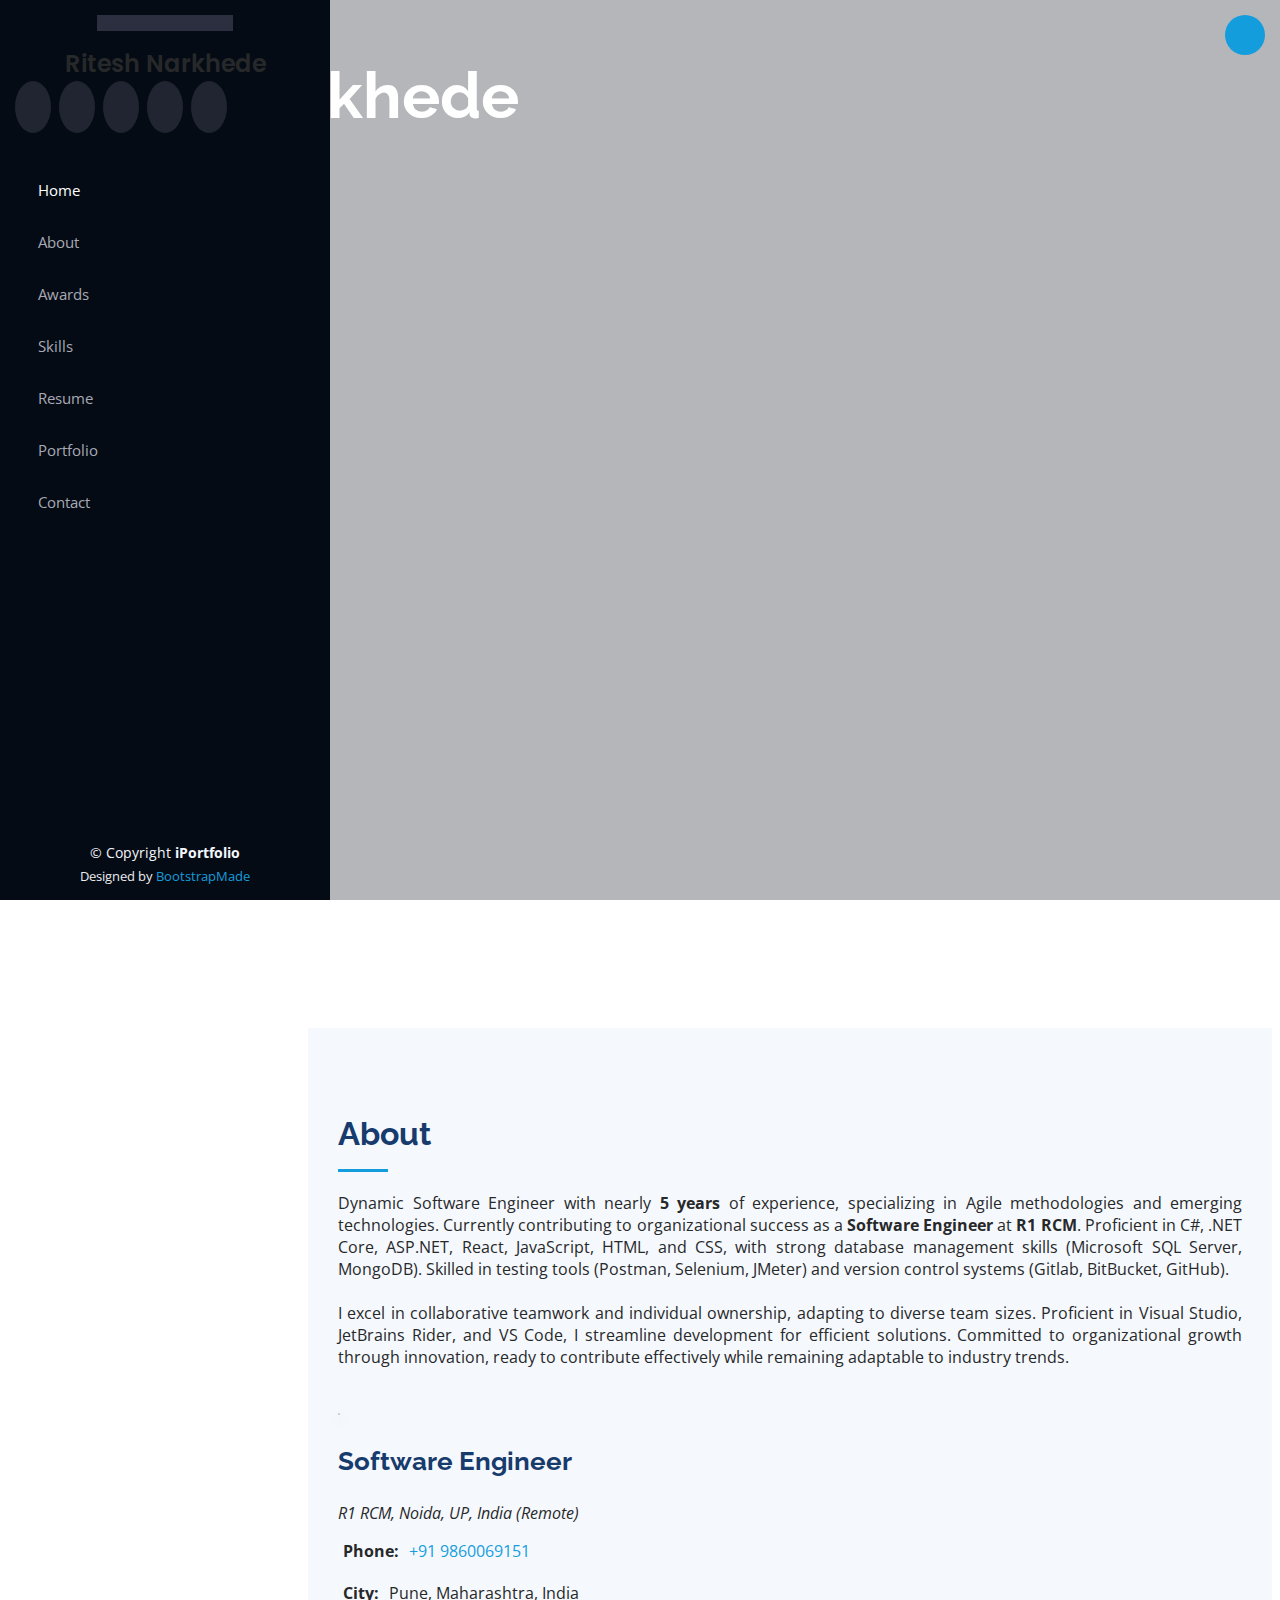
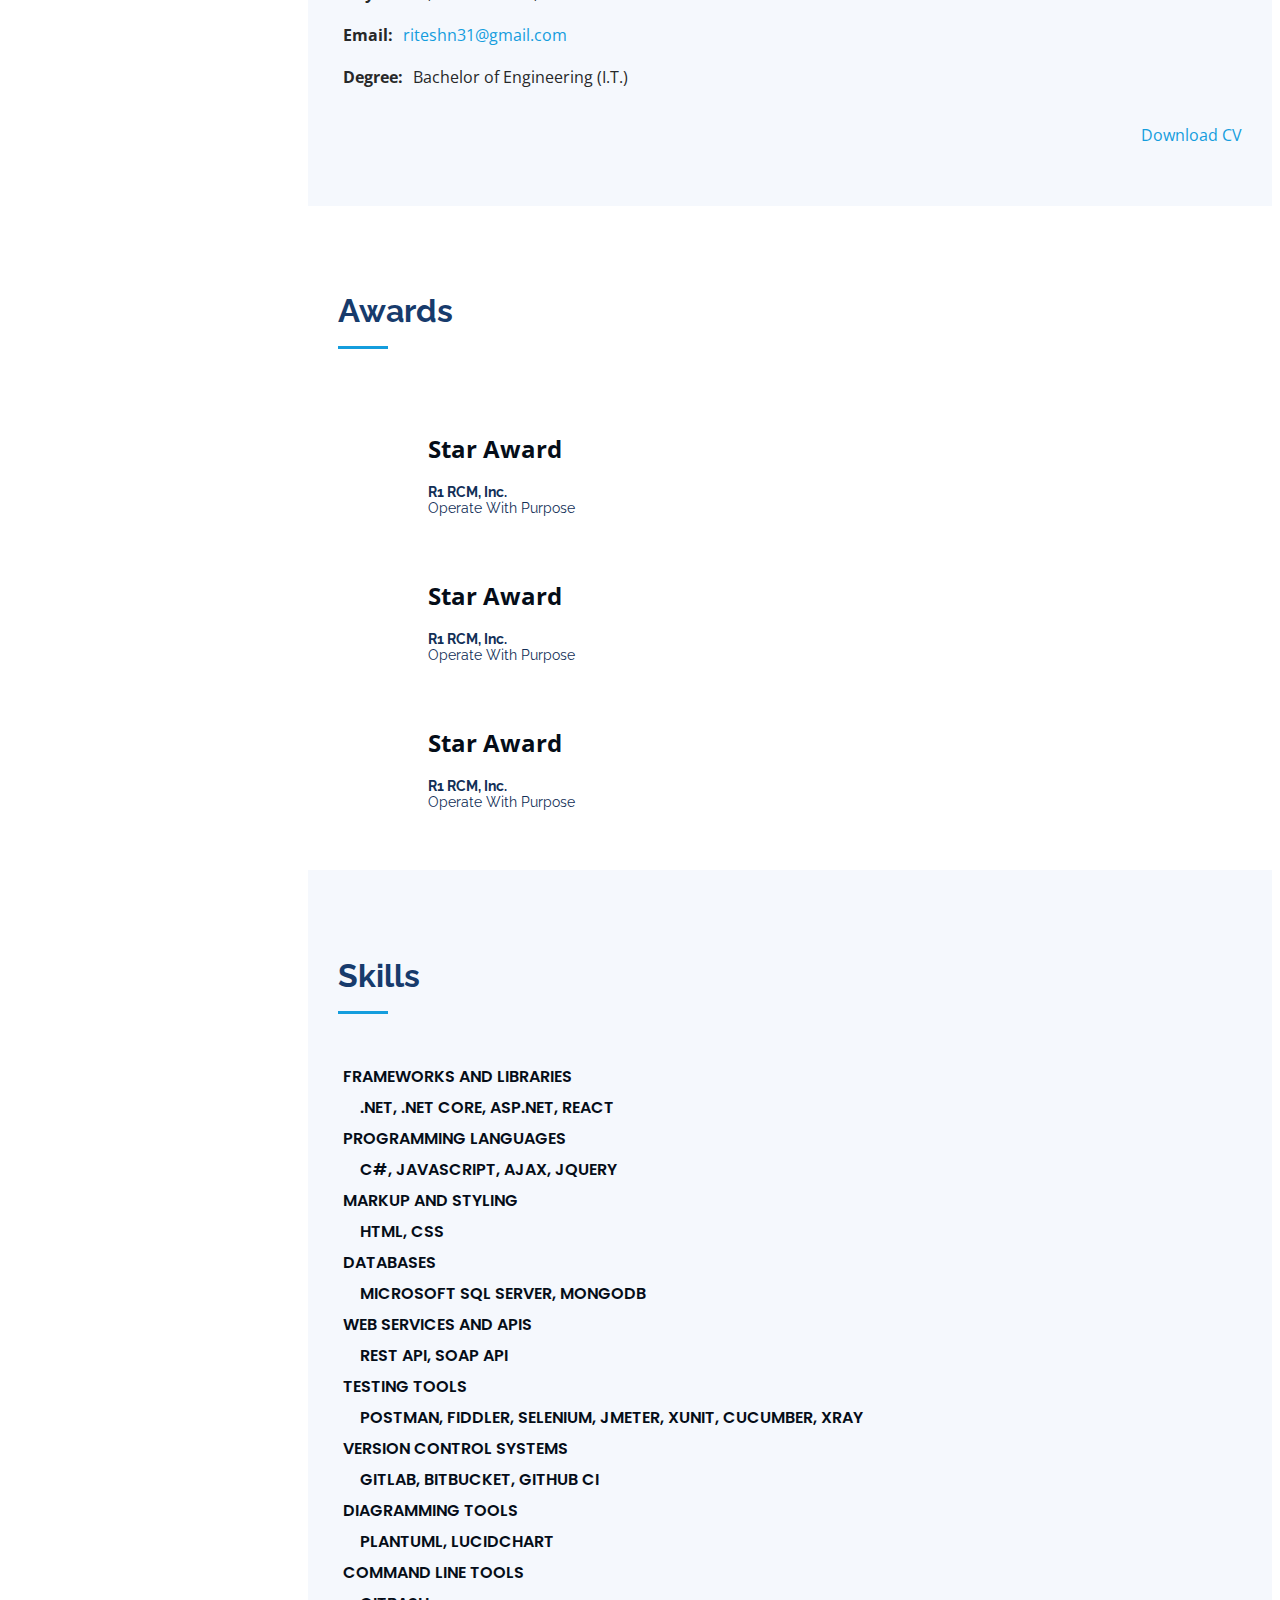
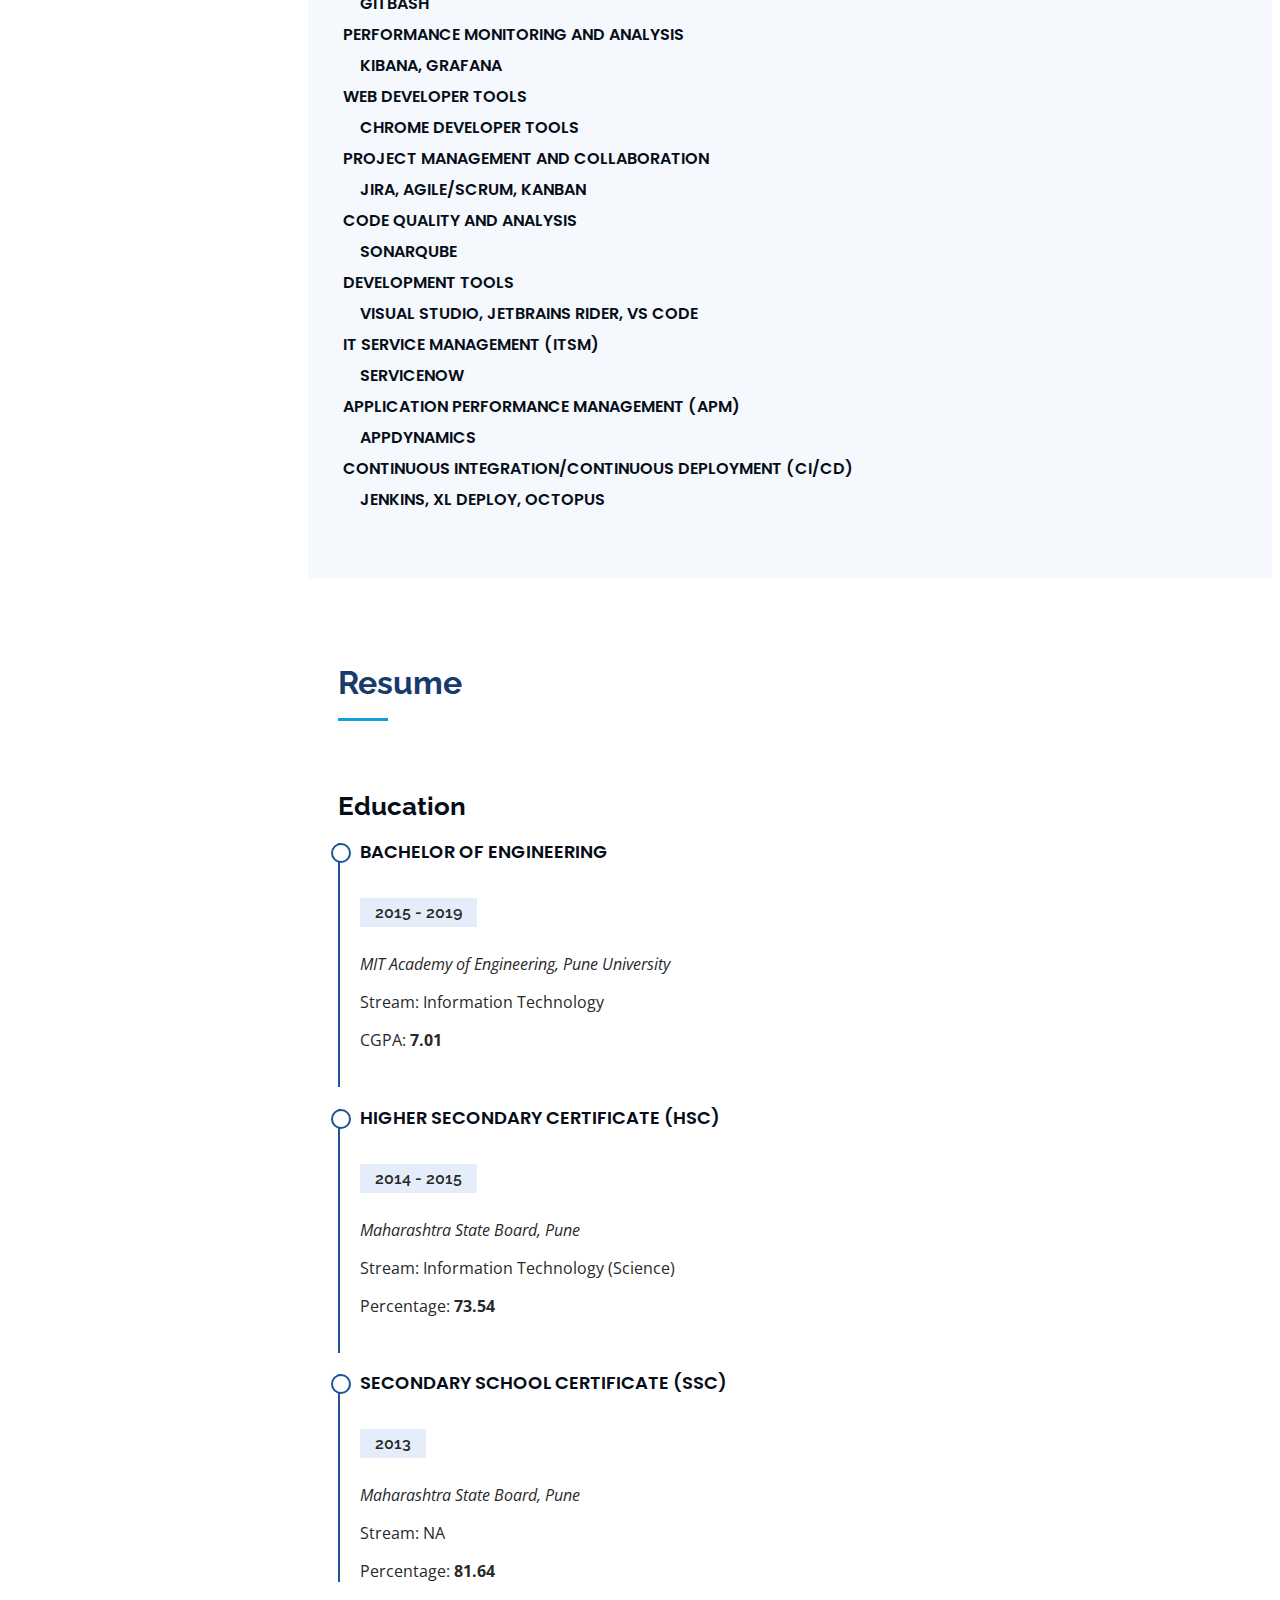
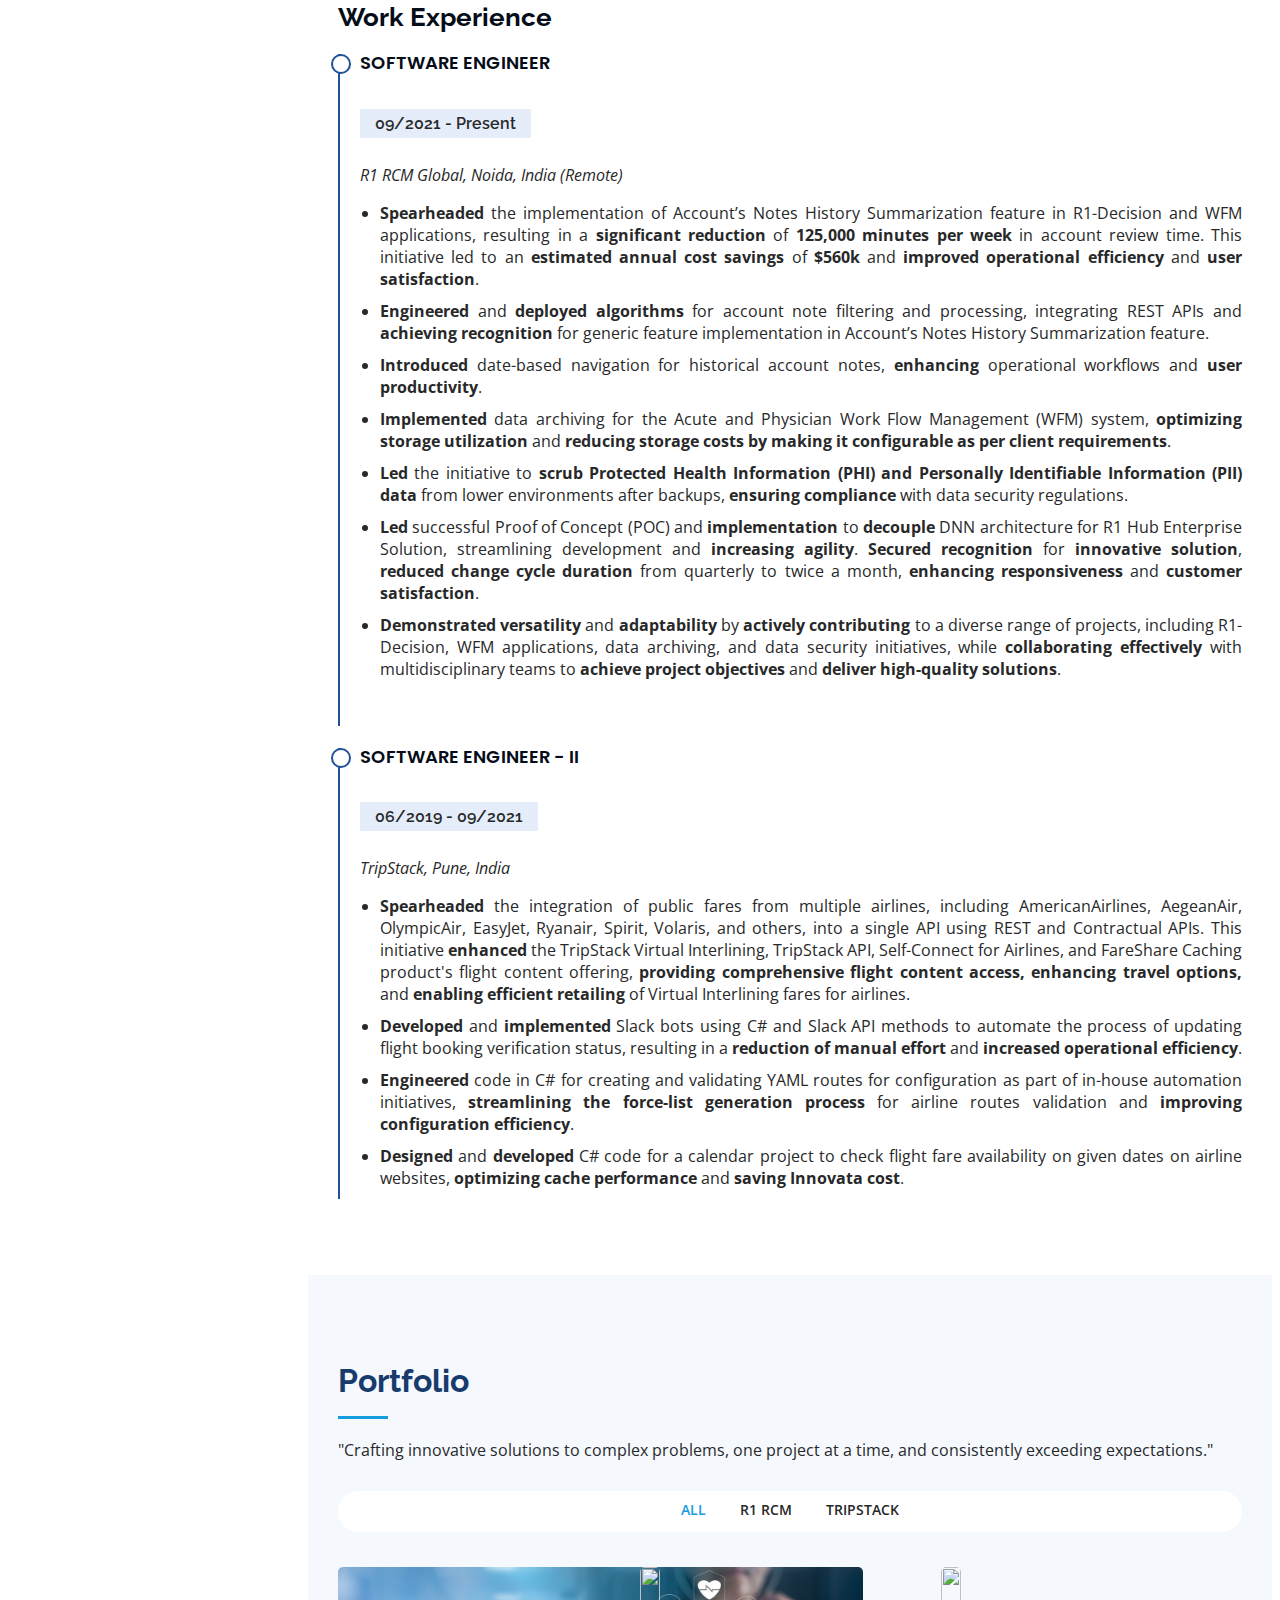
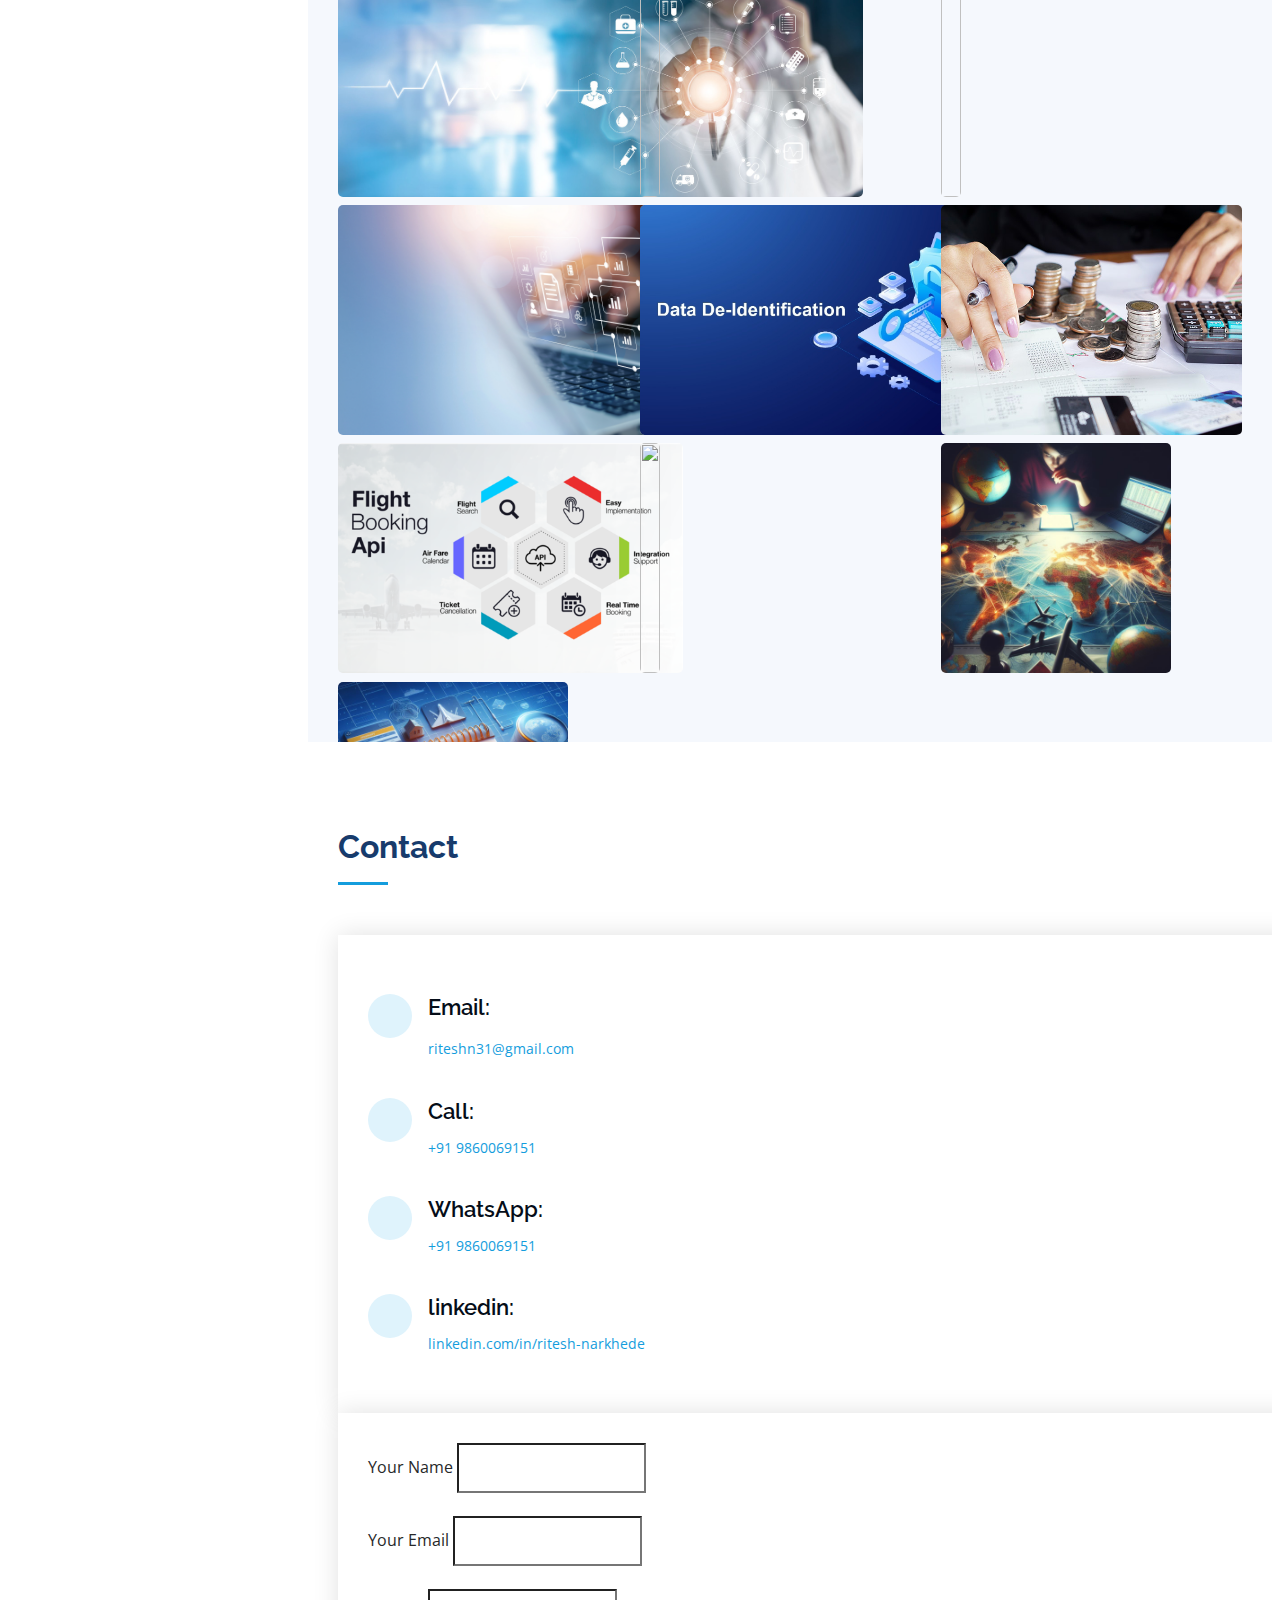
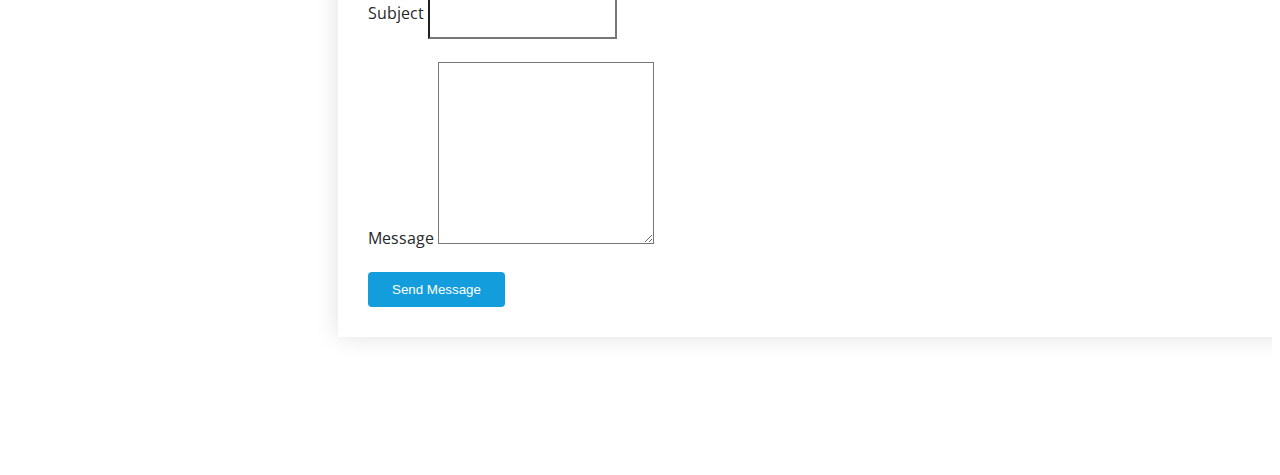
==== commit 4cb5793e: "Development -> Master | Merging all changes to master (#4)" ====
--- a/index.html
+++ b/index.html
@@ -215,16 +215,16 @@
         <div class="row skills-content">
           <div class="col-lg-6">
             <div class="progress">
-              <span class="skill-category"><i class="bi bi-chevron-right"></i>Programming
-                Languages</span>
-              <span class="skill">C#, JavaScript</span>
-            </div>
-            <div class="progress">
               <span class="skill-category"><i class="bi bi-chevron-right"></i>Frameworks and
                 Libraries</span>
               <span class="skill">.NET, .NET Core, ASP.NET, React</span>
             </div>
             <div class="progress">
+              <span class="skill-category"><i class="bi bi-chevron-right"></i>Programming
+                Languages</span>
+              <span class="skill">C#, JavaScript, AJAX, jQuery</span>
+            </div>
+            <div class="progress">
               <span class="skill-category"><i class="bi bi-chevron-right"></i>Markup and Styling</span>
               <span class="skill">HTML, CSS</span>
             </div>
@@ -272,23 +272,23 @@
               <span class="skill">Jira, Agile/Scrum, Kanban</span>
             </div>
             <div class="progress">
+              <span class="skill-category"><i class="bi bi-chevron-right"></i>Code Quality and
+                Analysis</span>
+              <span class="skill">SonarQube</span>
+            </div>
+            <div class="progress">
+              <span class="skill-category"><i class="bi bi-chevron-right"></i>Development Tools</span>
+              <span class="skill">Visual Studio, JetBrains Rider, VS Code</span>
+            </div>
+            <div class="progress">
+              <span class="skill-category"><i class="bi bi-chevron-right"></i>IT Service Management
+                (ITSM)</span>
+              <span class="skill">ServiceNow</span>
+            </div>
+            <div class="progress">
               <span class="skill-category"><i class="bi bi-chevron-right"></i>Application Performance
                 Management (APM)</span>
               <span class="skill">AppDynamics</span>
-            </div>
-            <div class="progress">
-              <span class="skill-category"><i class="bi bi-chevron-right"></i>IT Service Management
-                (ITSM)</span>
-              <span class="skill">ServiceNow</span>
-            </div>
-            <div class="progress">
-              <span class="skill-category"><i class="bi bi-chevron-right"></i>Code Quality and
-                Analysis</span>
-              <span class="skill">SonarQube</span>
-            </div>
-            <div class="progress">
-              <span class="skill-category"><i class="bi bi-chevron-right"></i>Development Tools</span>
-              <span class="skill">Visual Studio, JetBrains Rider, VS Code</span>
             </div>
           </div>
           <div class="progress">
--- a/assets/css/style.css
+++ b/assets/css/style.css
@@ -425,7 +425,7 @@
 # Akills
 --------------------------------------------------------------*/
 .skills .progress {
-  height: 60px;
+  height: auto;
   display: block;
   background: none;
   border-radius: 0;
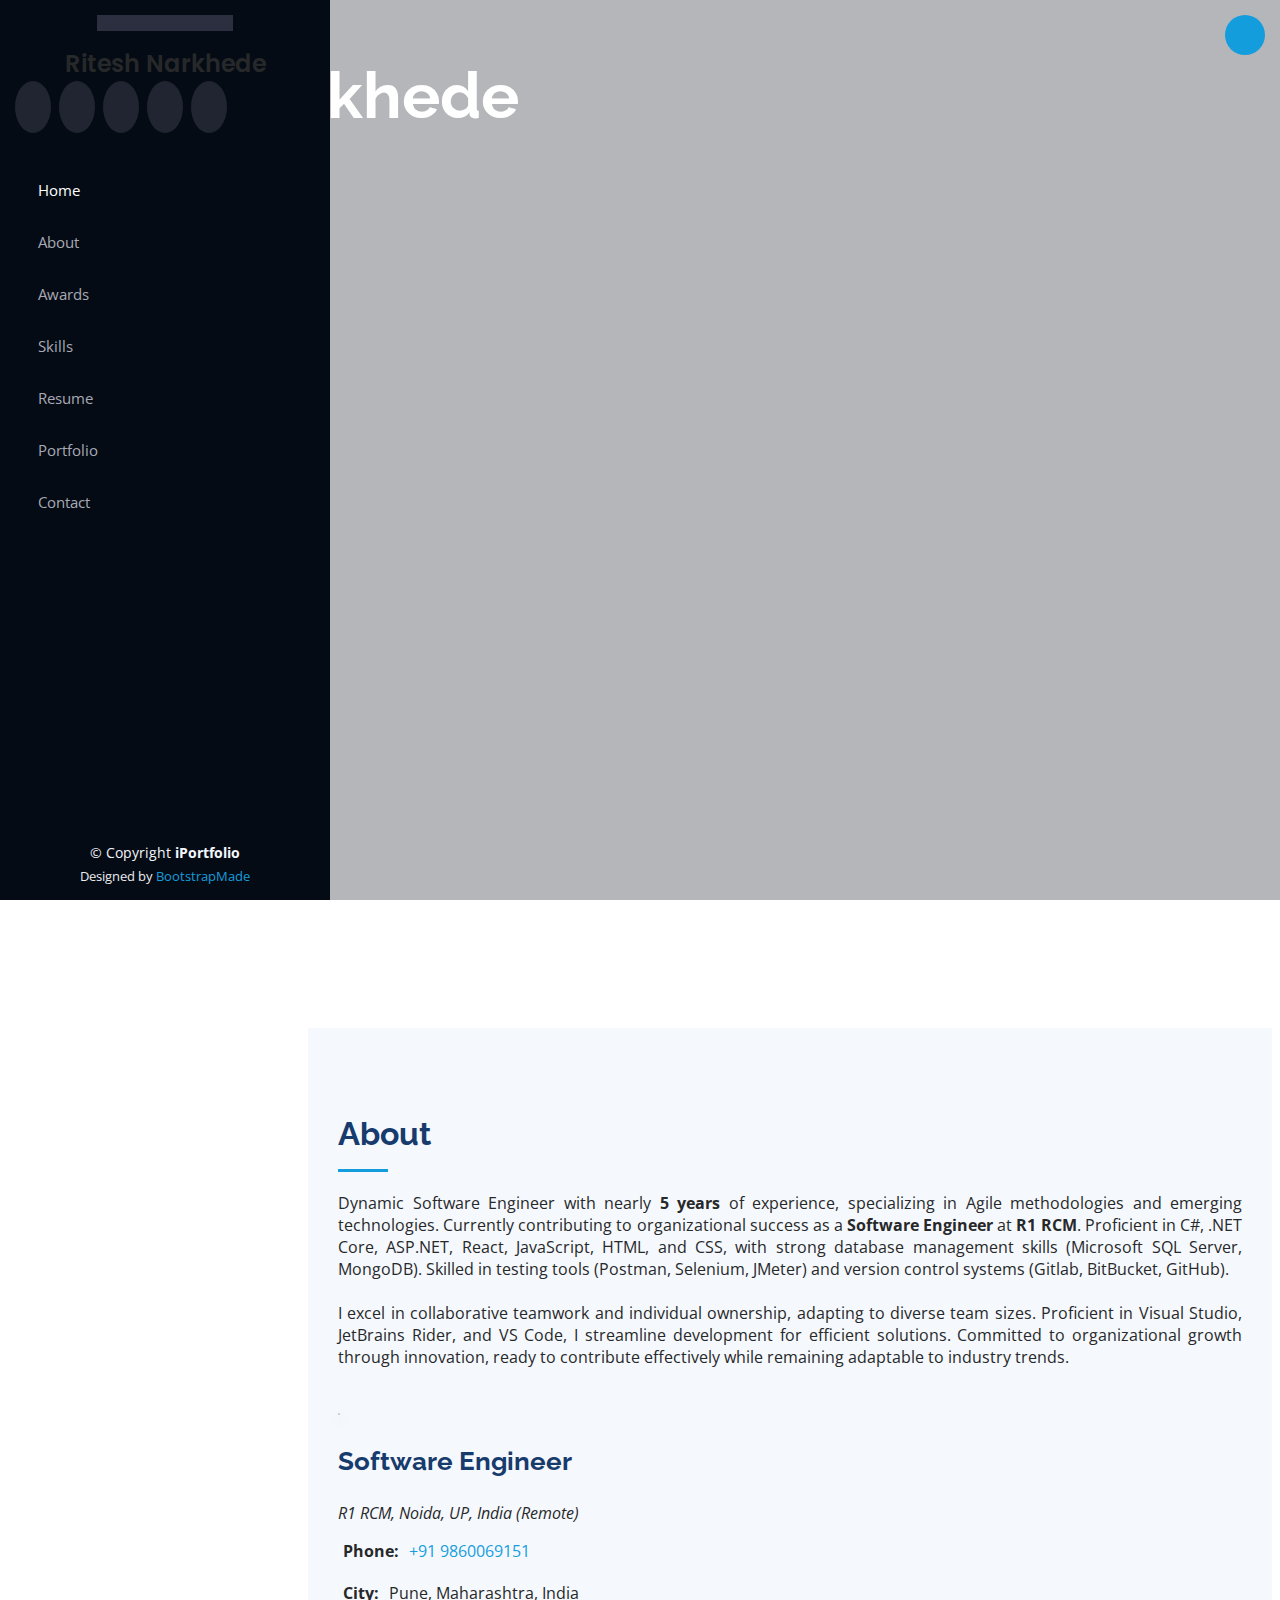
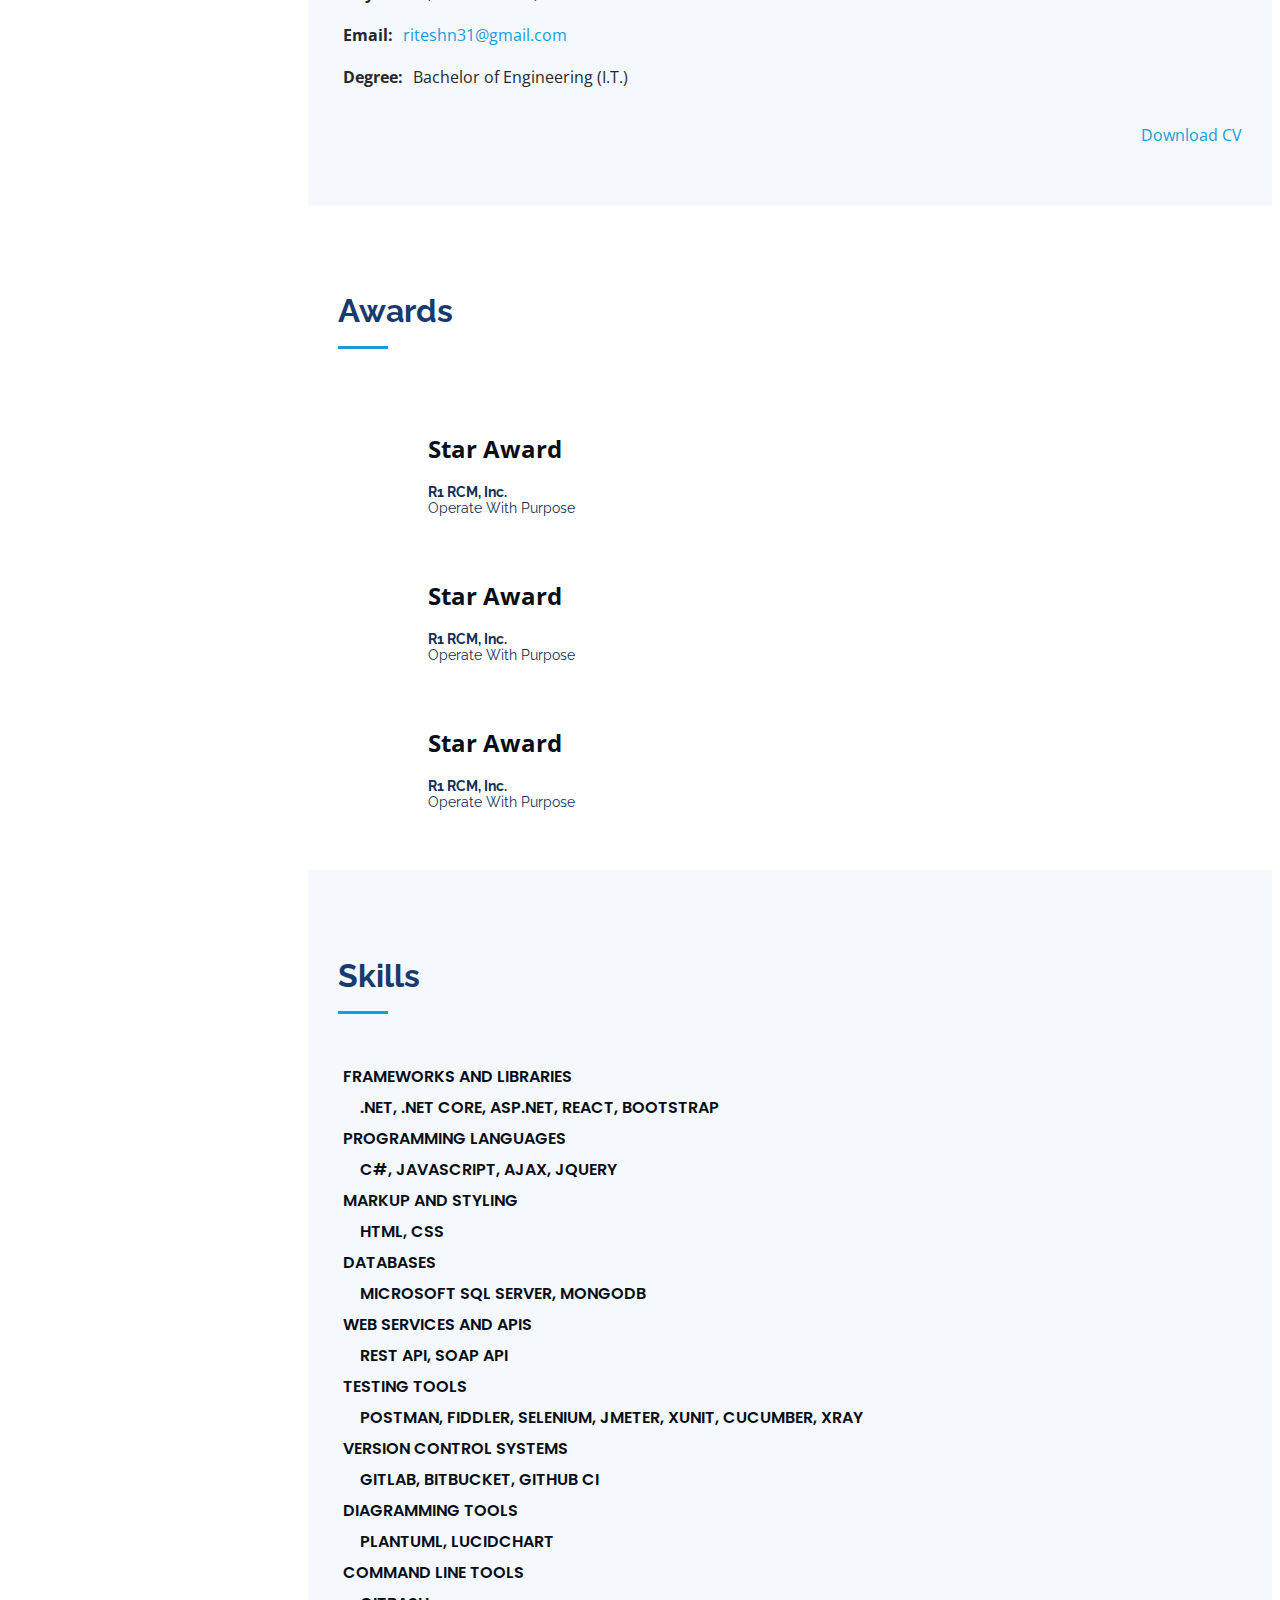
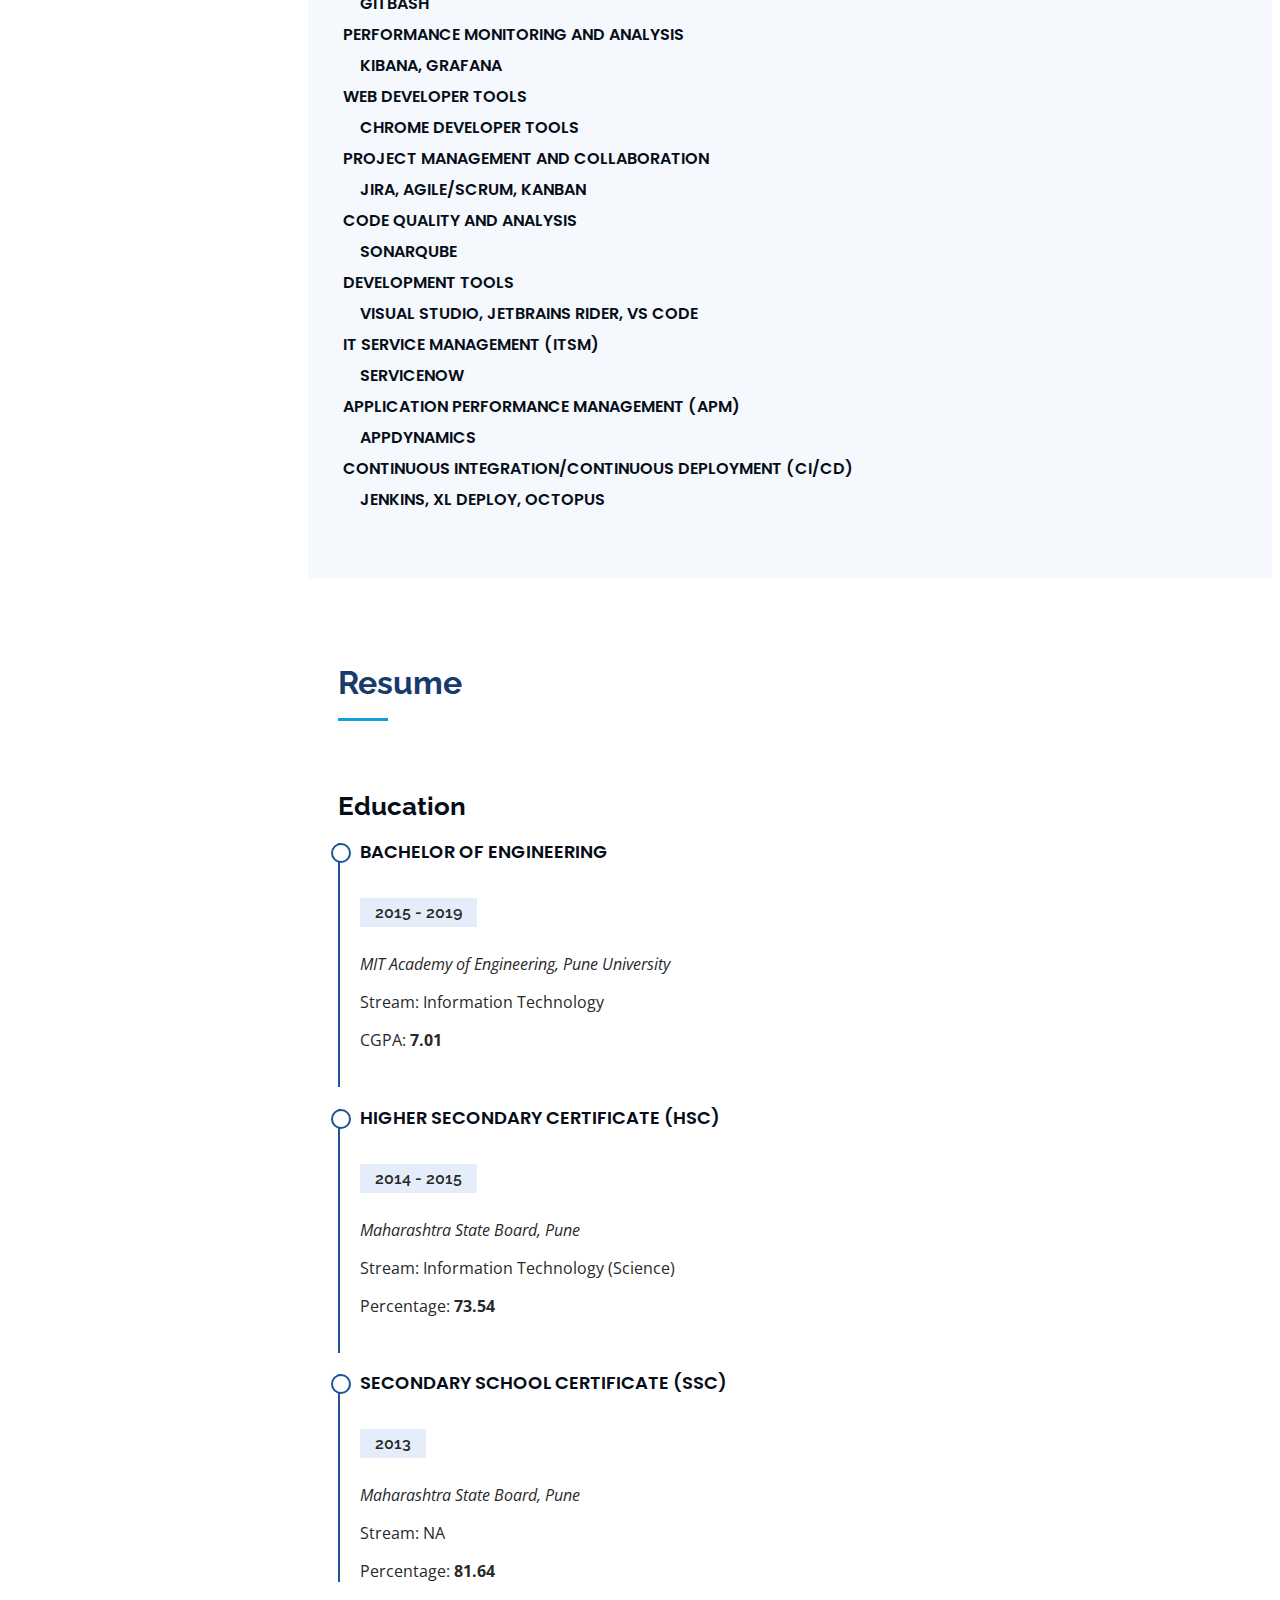
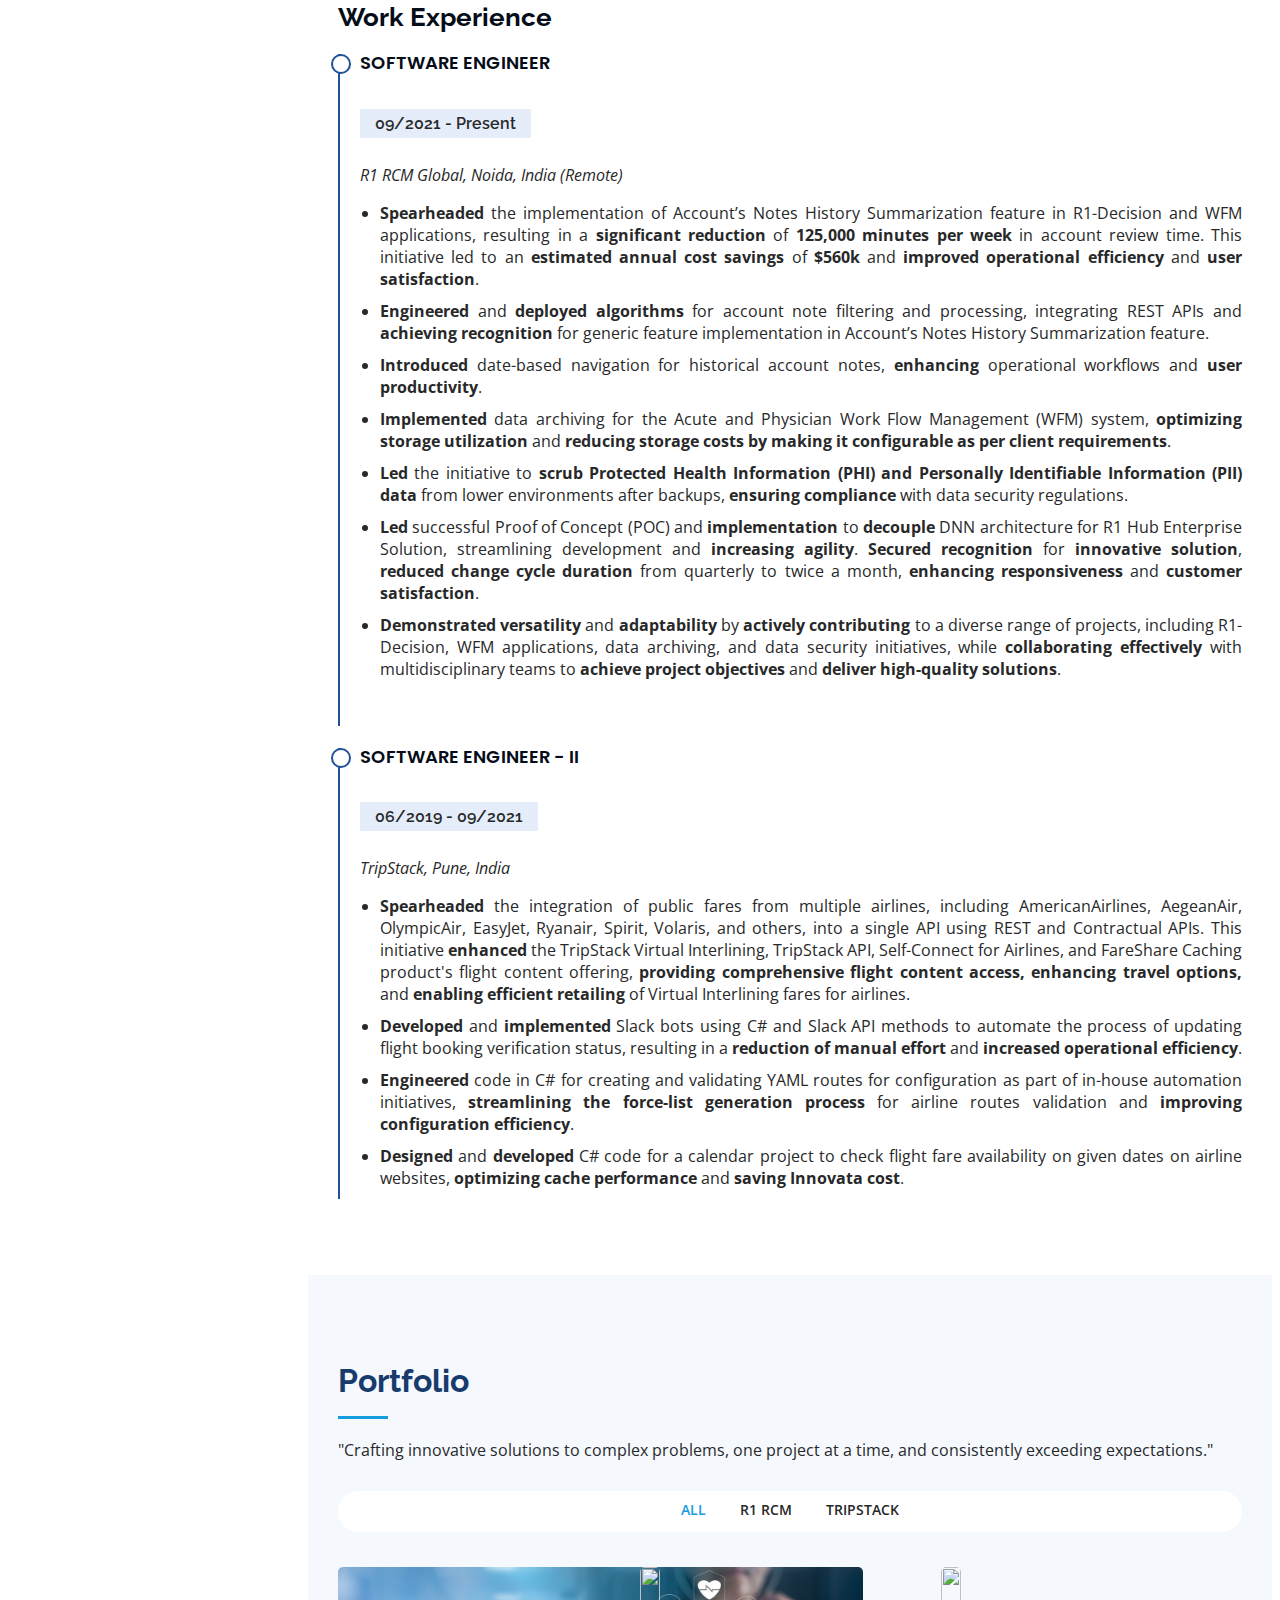
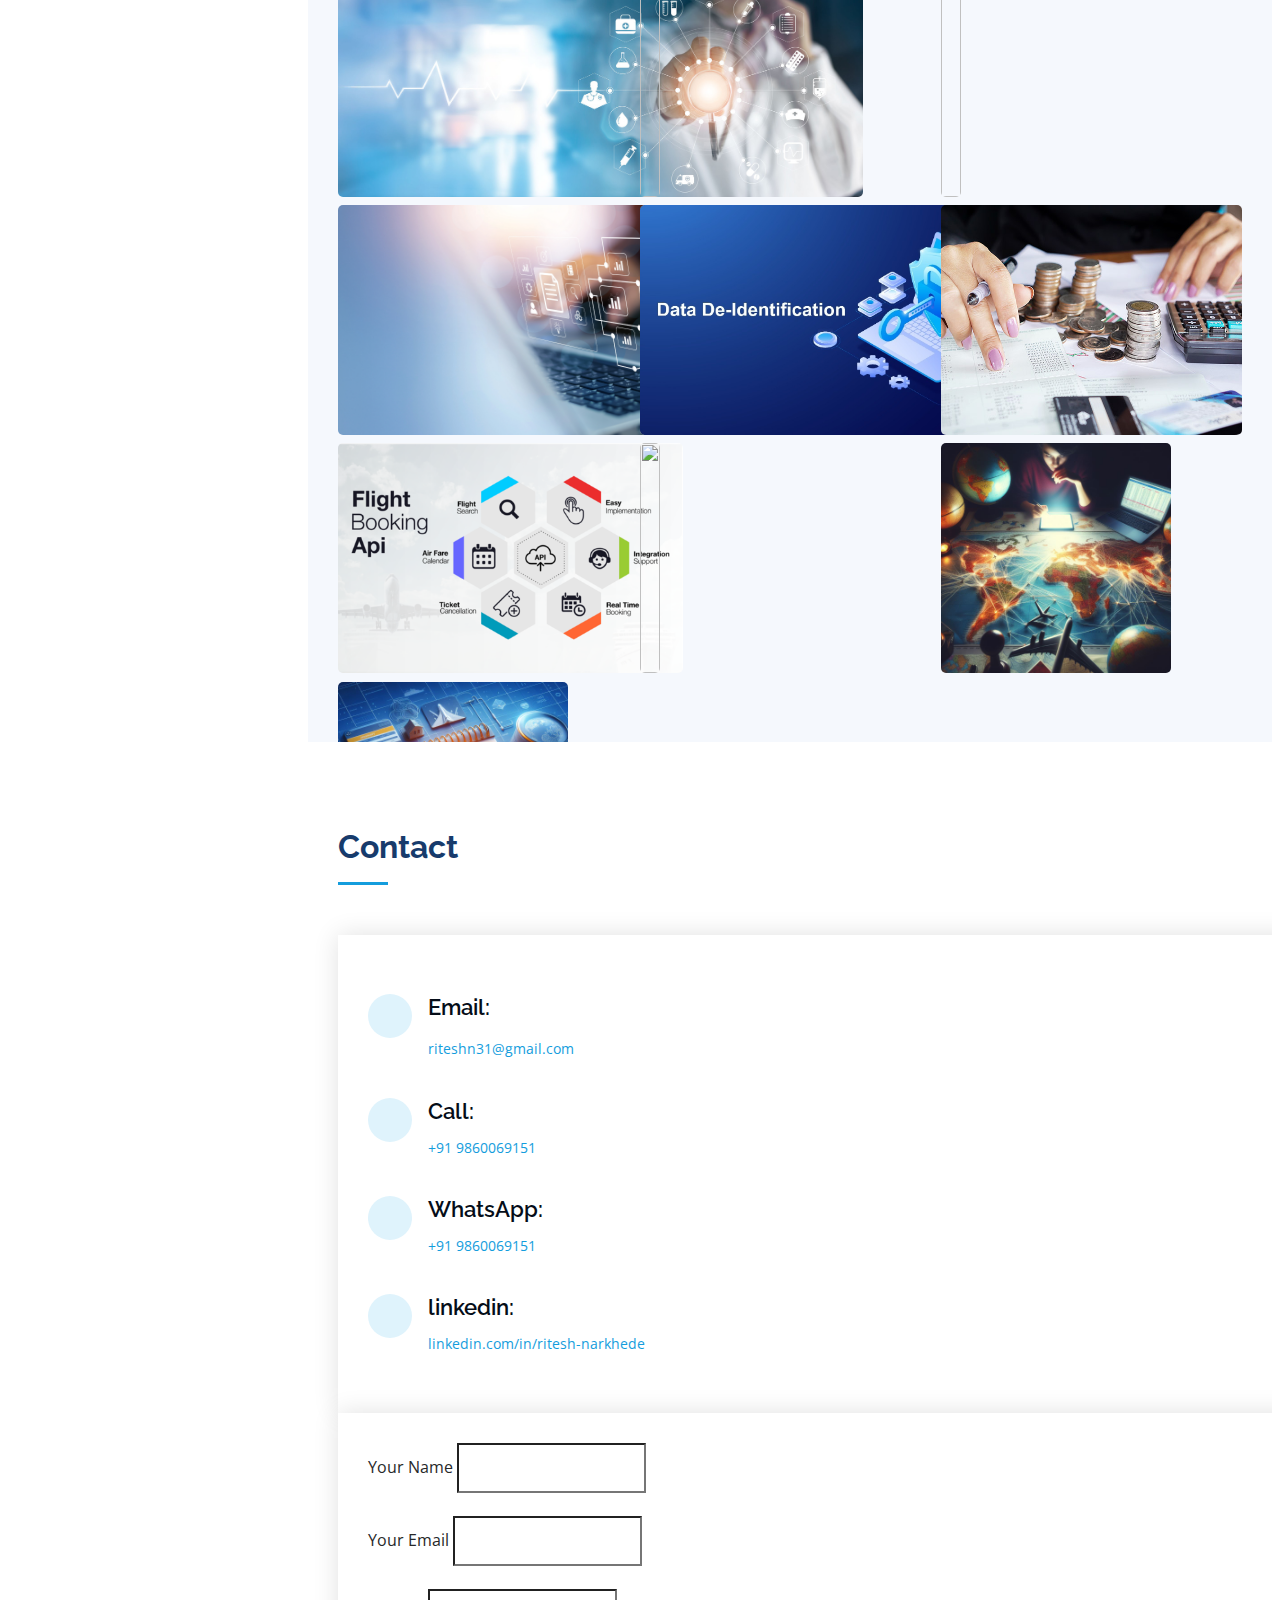
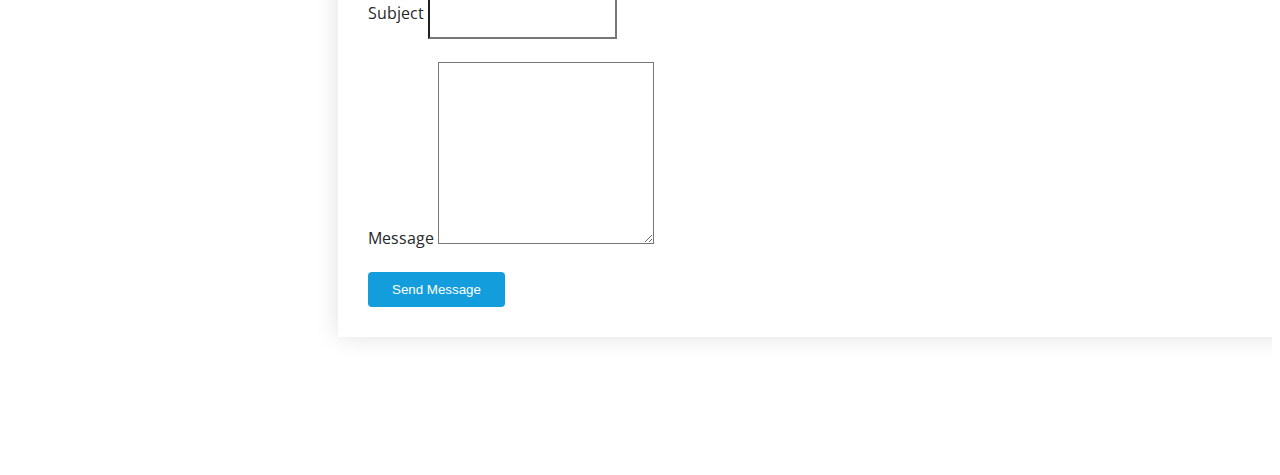
==== commit 30bd903c: "Portfolio | Added missing skill and fixed the image size on portfolio details page" ====
--- a/index.html
+++ b/index.html
@@ -217,7 +217,7 @@
             <div class="progress">
               <span class="skill-category"><i class="bi bi-chevron-right"></i>Frameworks and
                 Libraries</span>
-              <span class="skill">.NET, .NET Core, ASP.NET, React</span>
+              <span class="skill">.NET, .NET Core, ASP.NET, React, Bootstrap</span>
             </div>
             <div class="progress">
               <span class="skill-category"><i class="bi bi-chevron-right"></i>Programming
--- a/assets/css/style.css
+++ b/assets/css/style.css
@@ -1165,6 +1165,7 @@
 @media (max-width: 850px) {
   .portfolio-image {
     width: 100% !important;
+    height: auto !important;
   }
 }
 
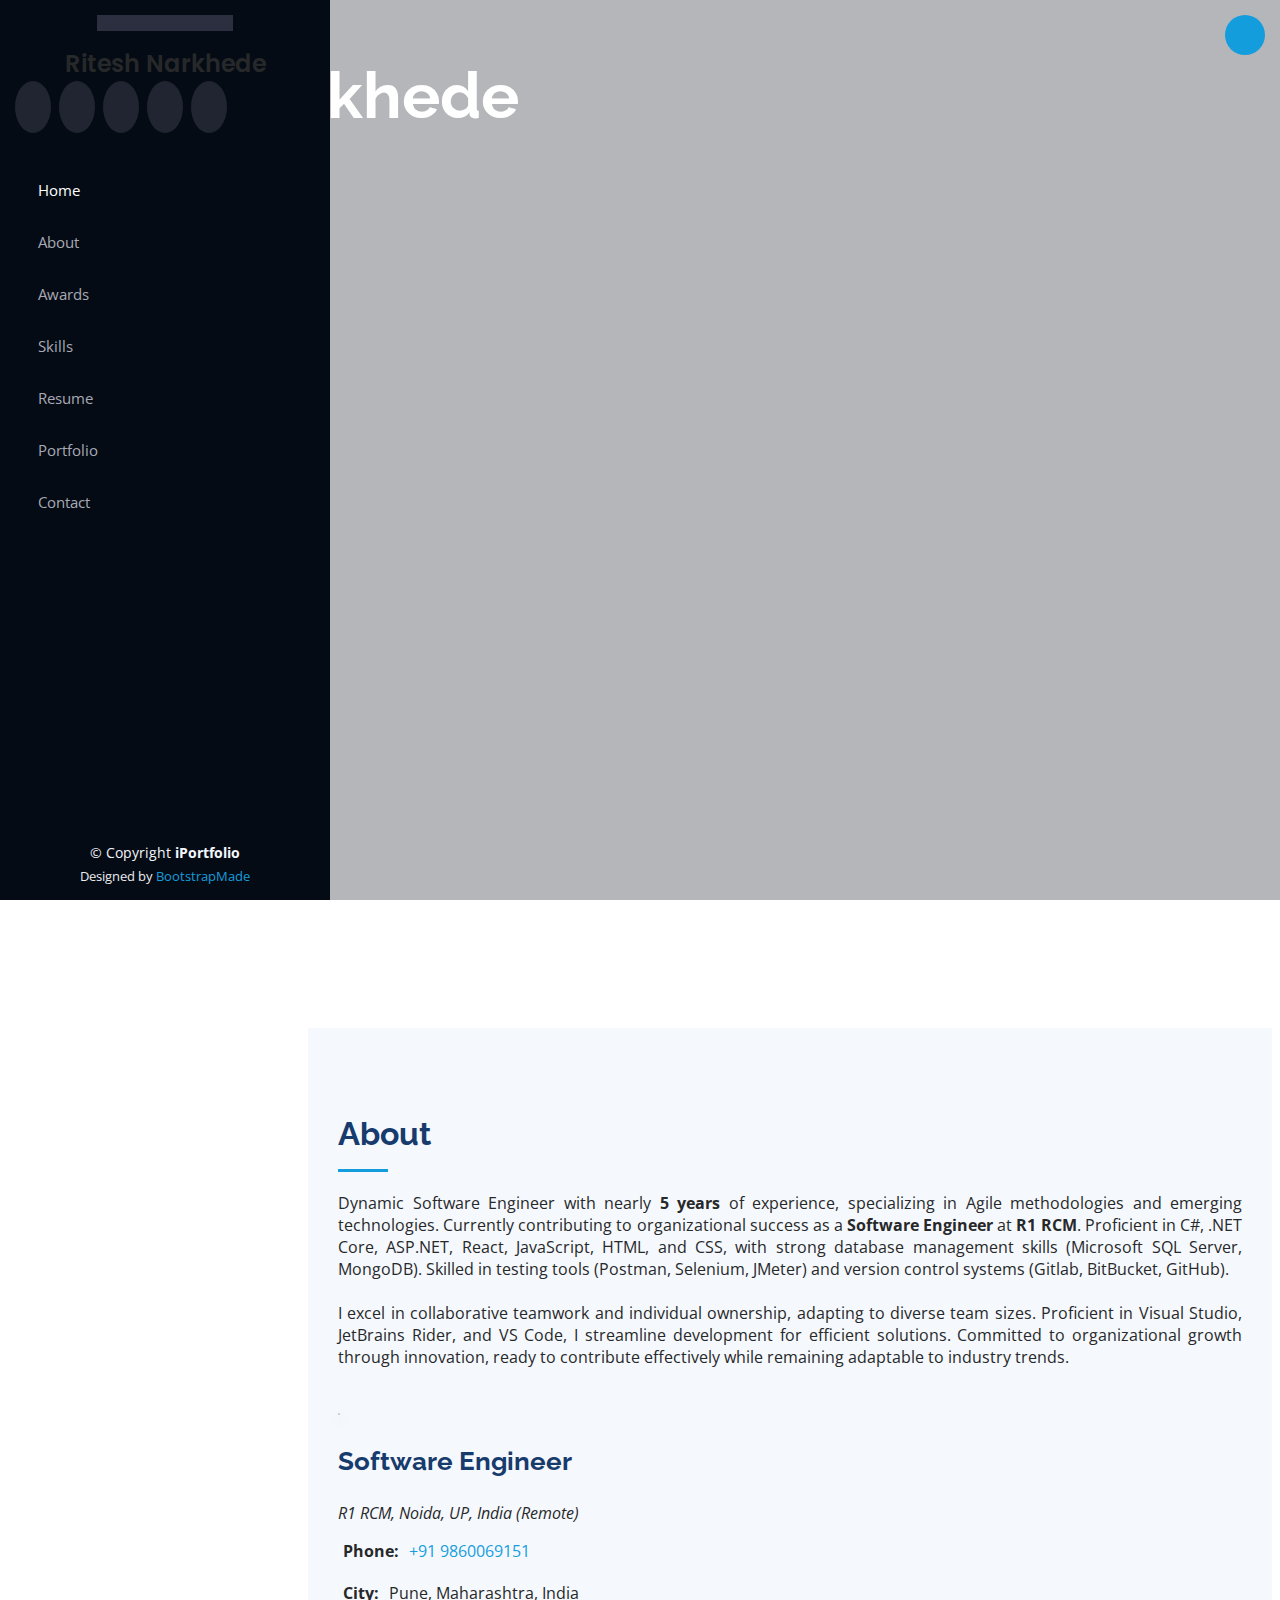
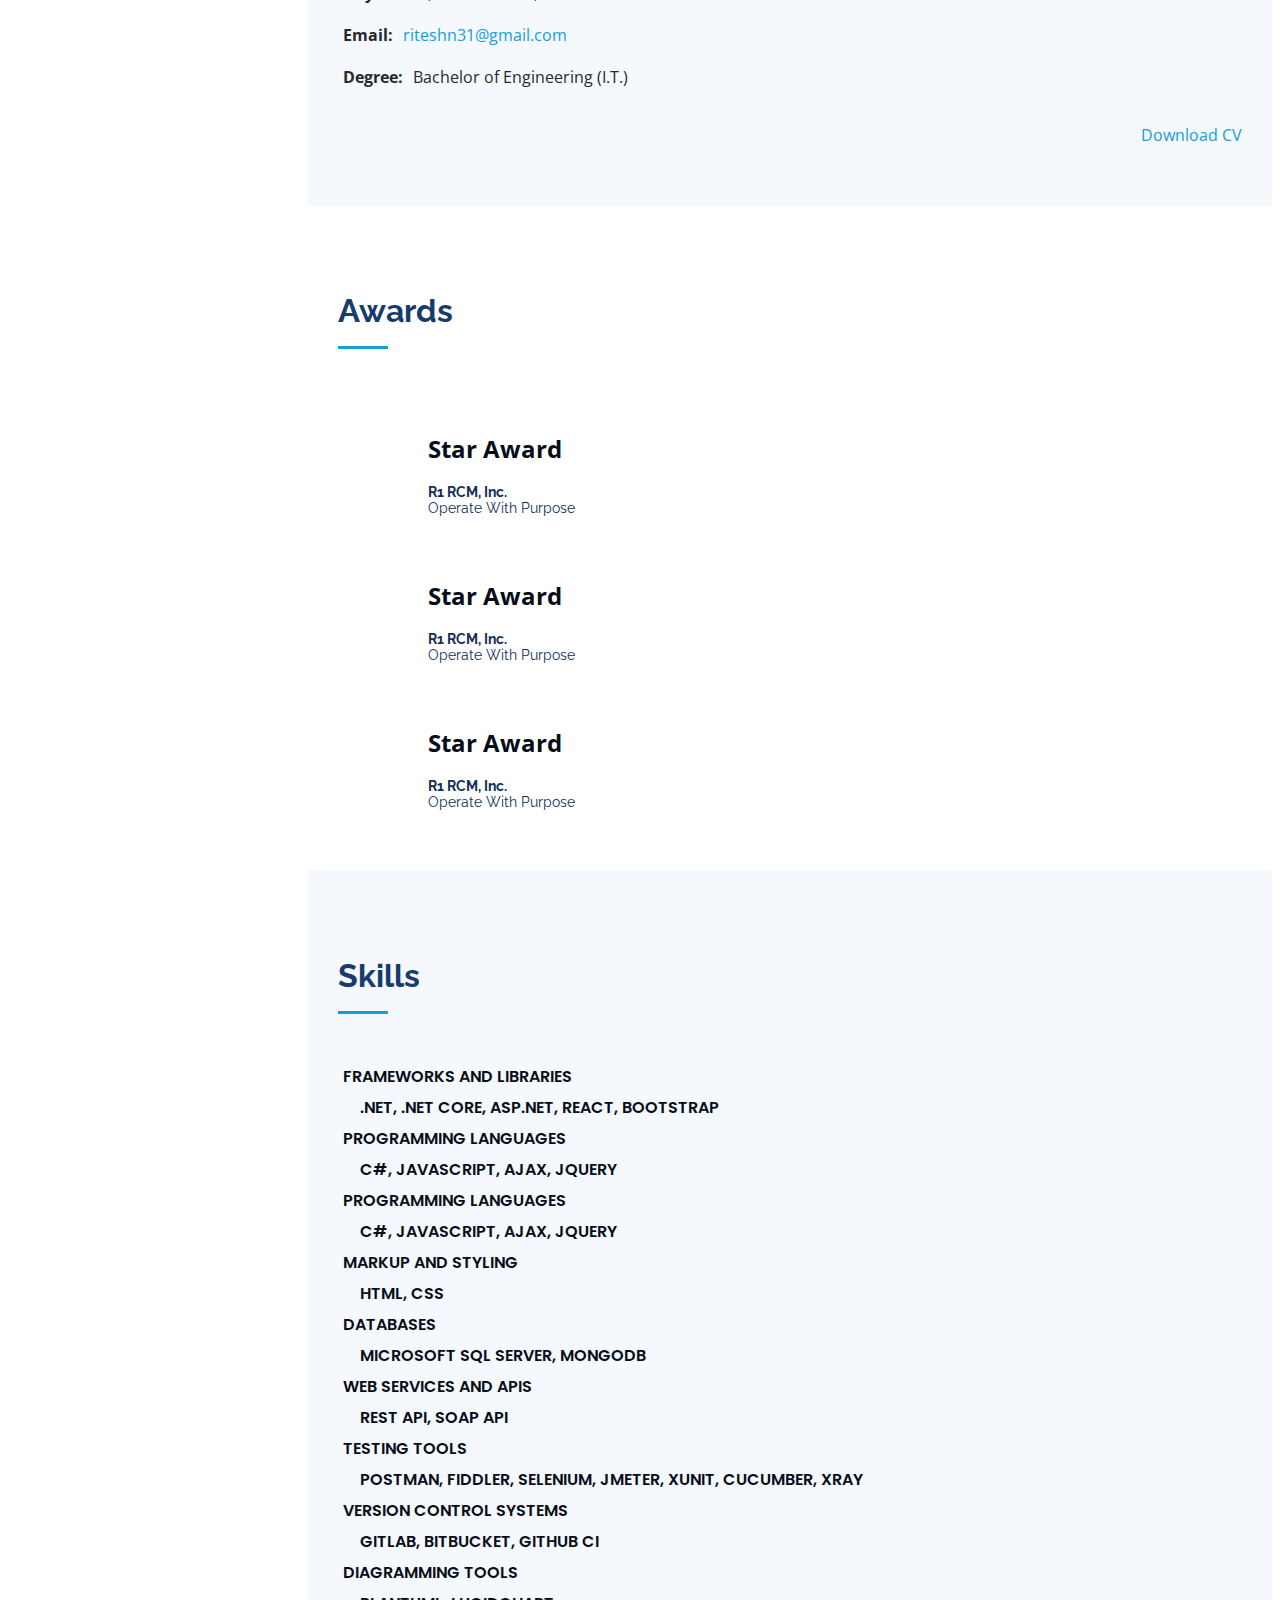
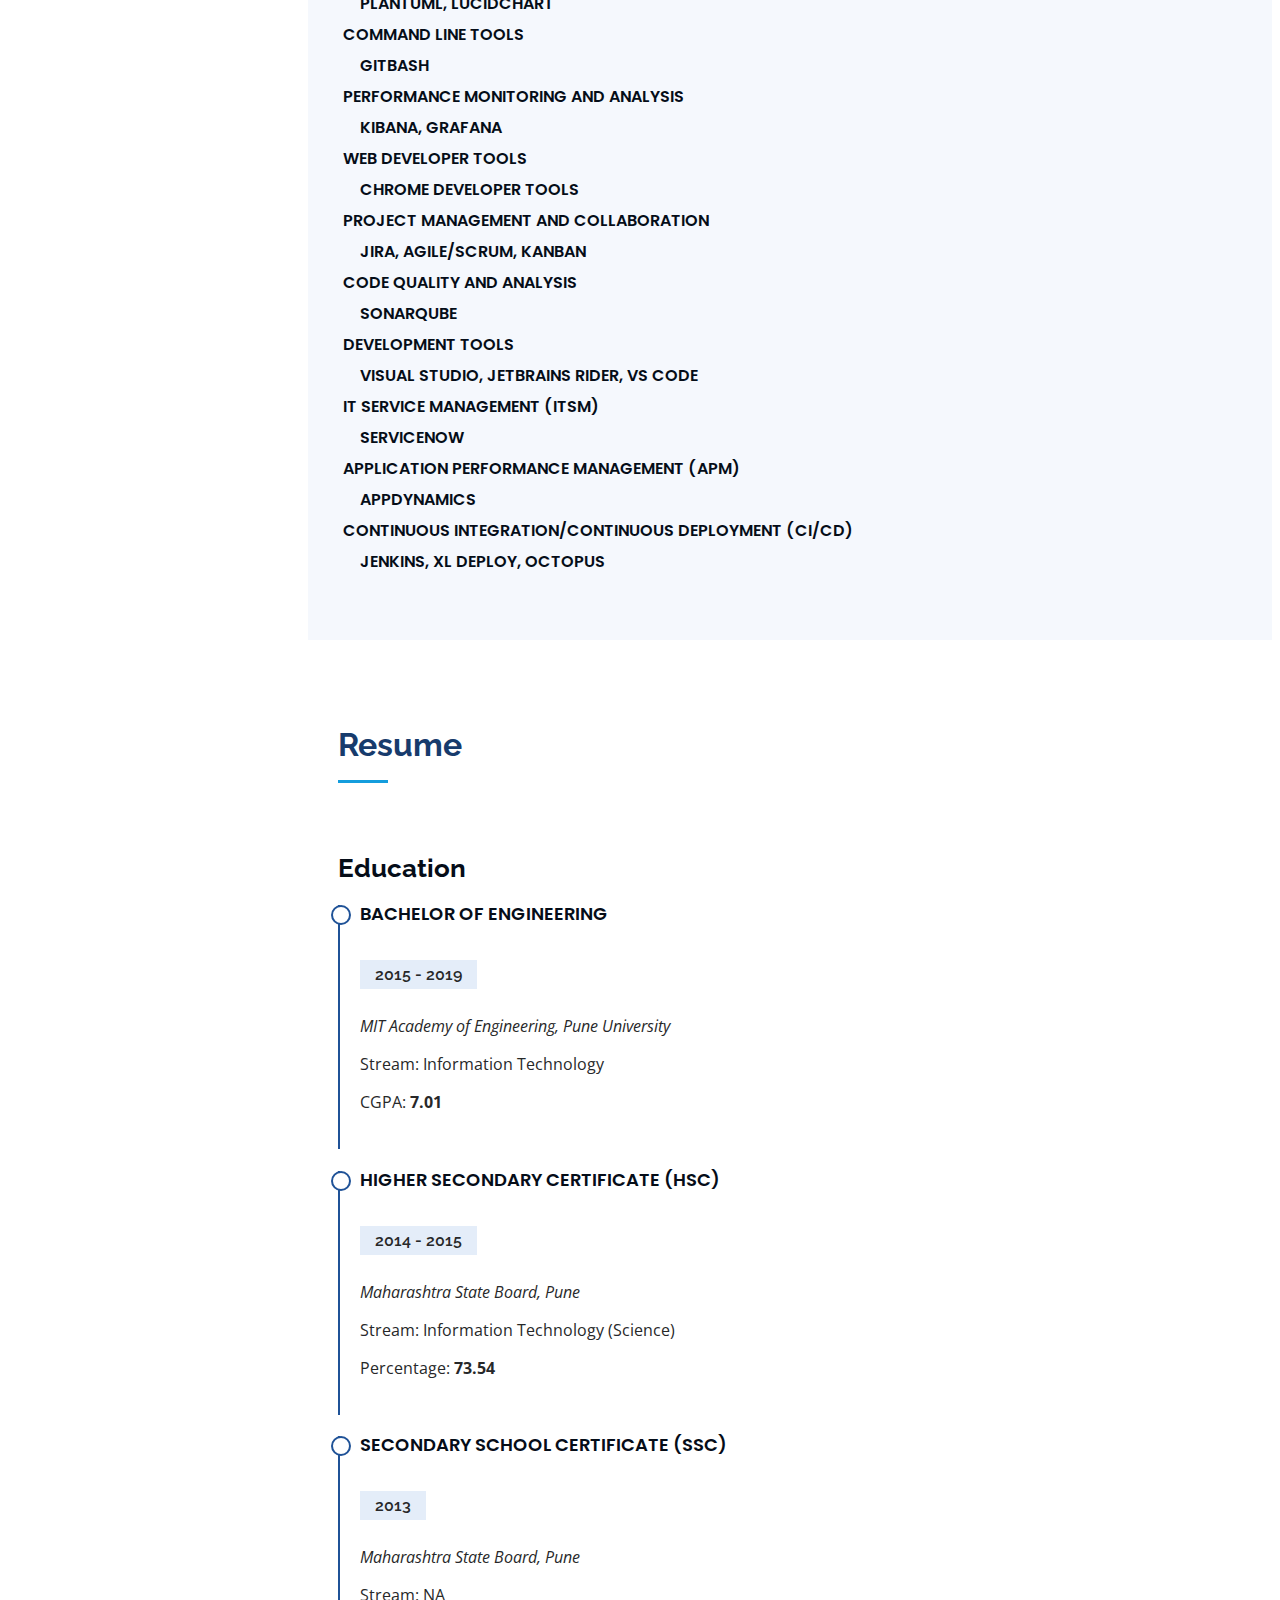
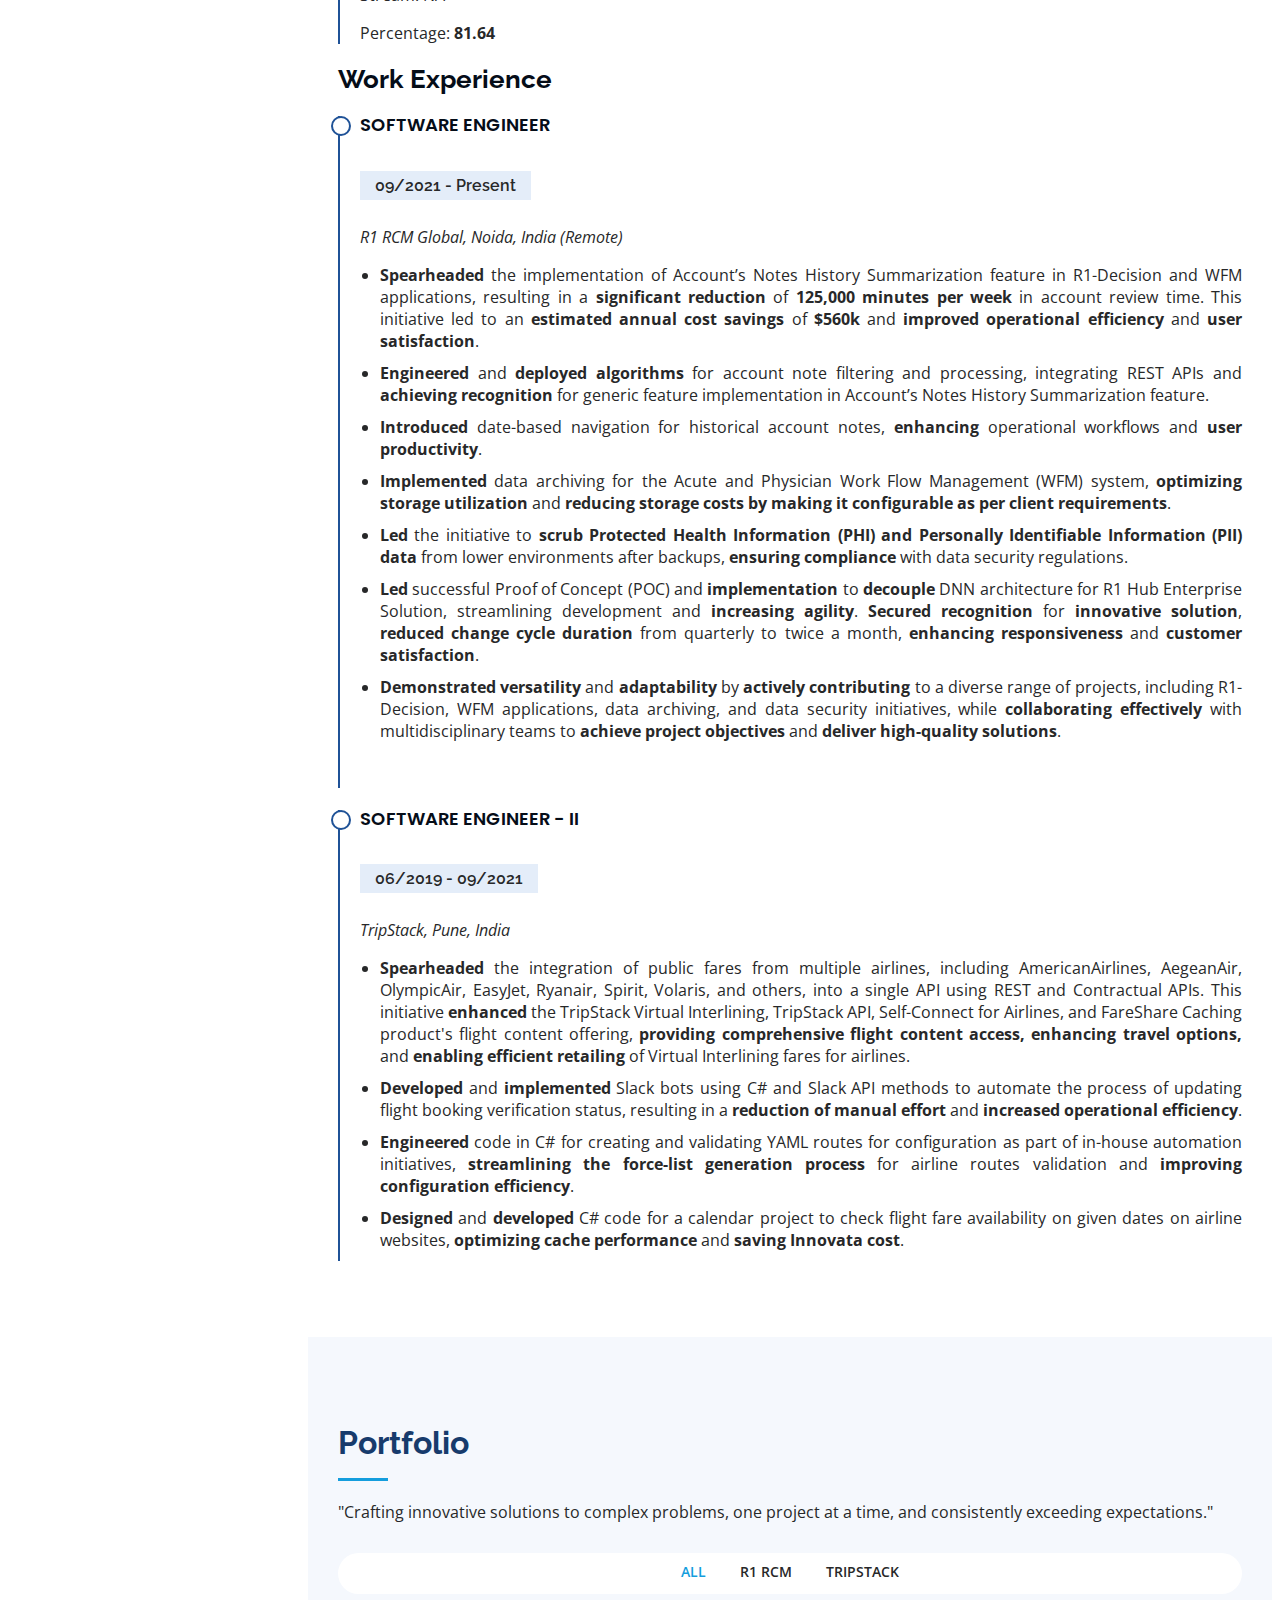
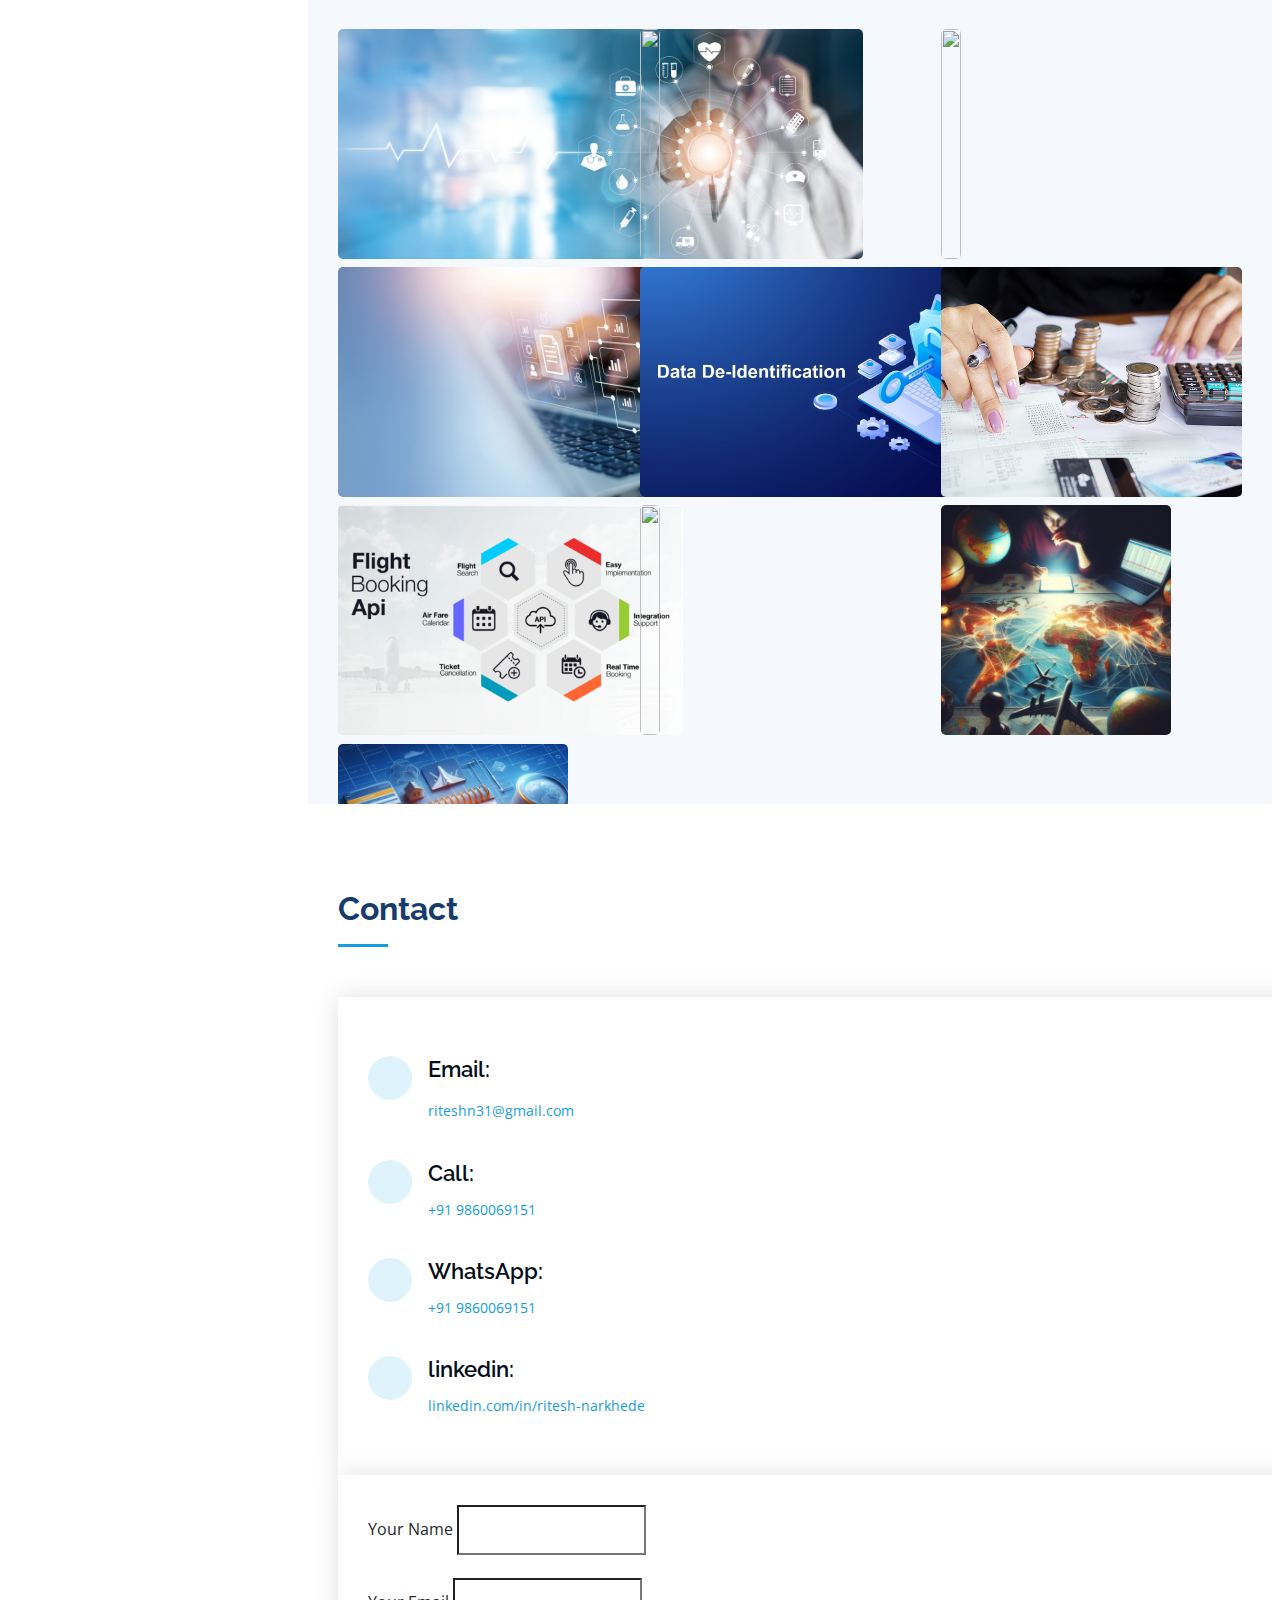
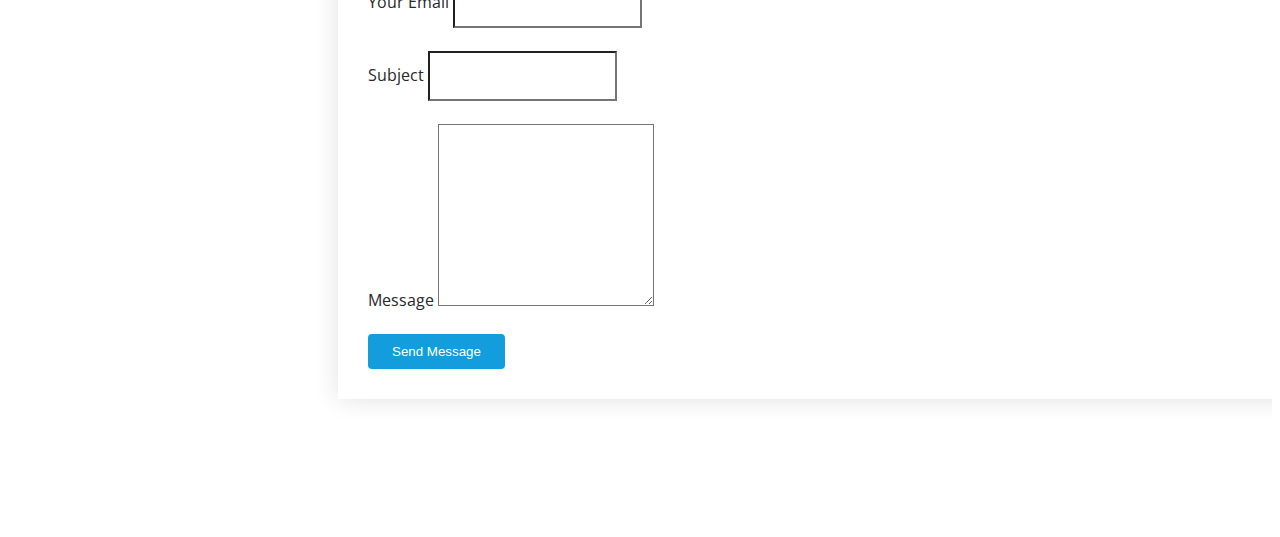
==== commit 09763e49: "Development -> Master | Portfolio | Added missing skill and fixed the image size on portfolio detail" ====
--- a/index.html
+++ b/index.html
@@ -225,6 +225,11 @@
               <span class="skill">C#, JavaScript, AJAX, jQuery</span>
             </div>
             <div class="progress">
+              <span class="skill-category"><i class="bi bi-chevron-right"></i>Programming
+                Languages</span>
+              <span class="skill">C#, JavaScript, AJAX, jQuery</span>
+            </div>
+            <div class="progress">
               <span class="skill-category"><i class="bi bi-chevron-right"></i>Markup and Styling</span>
               <span class="skill">HTML, CSS</span>
             </div>
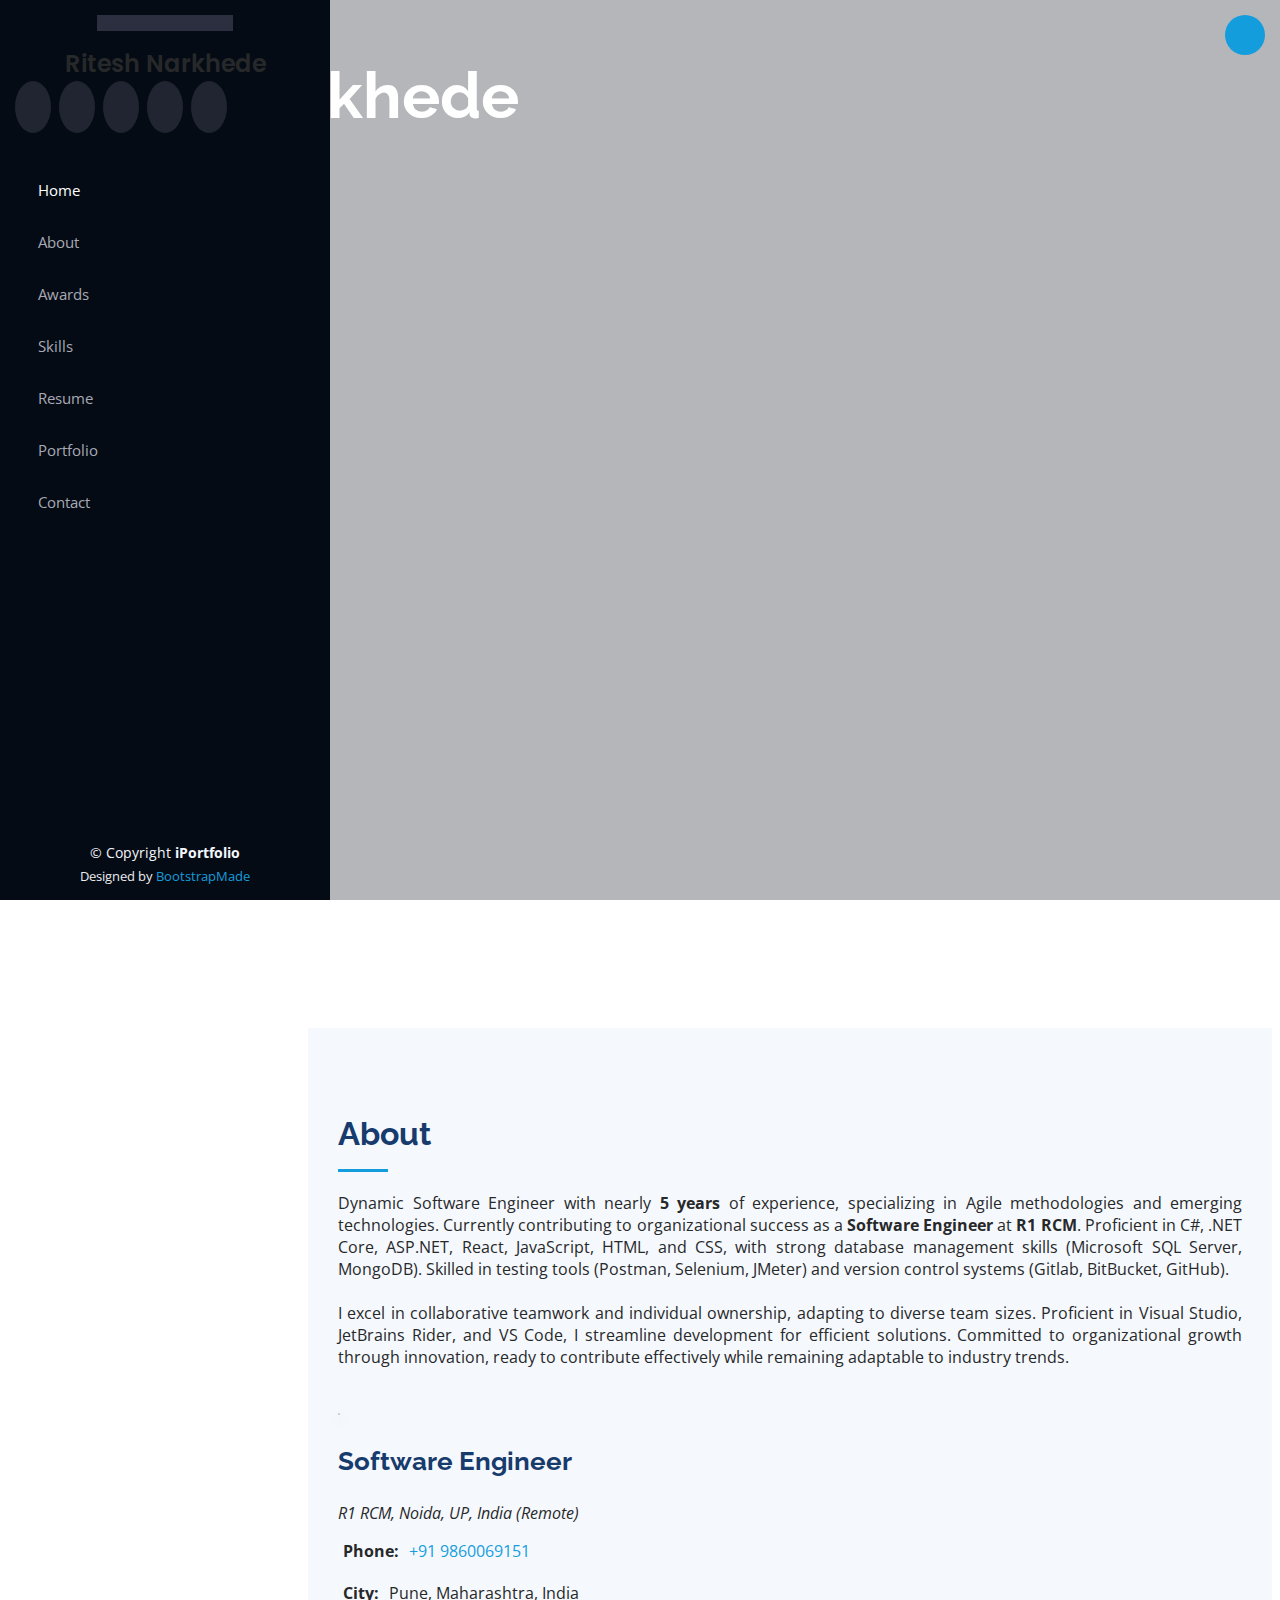
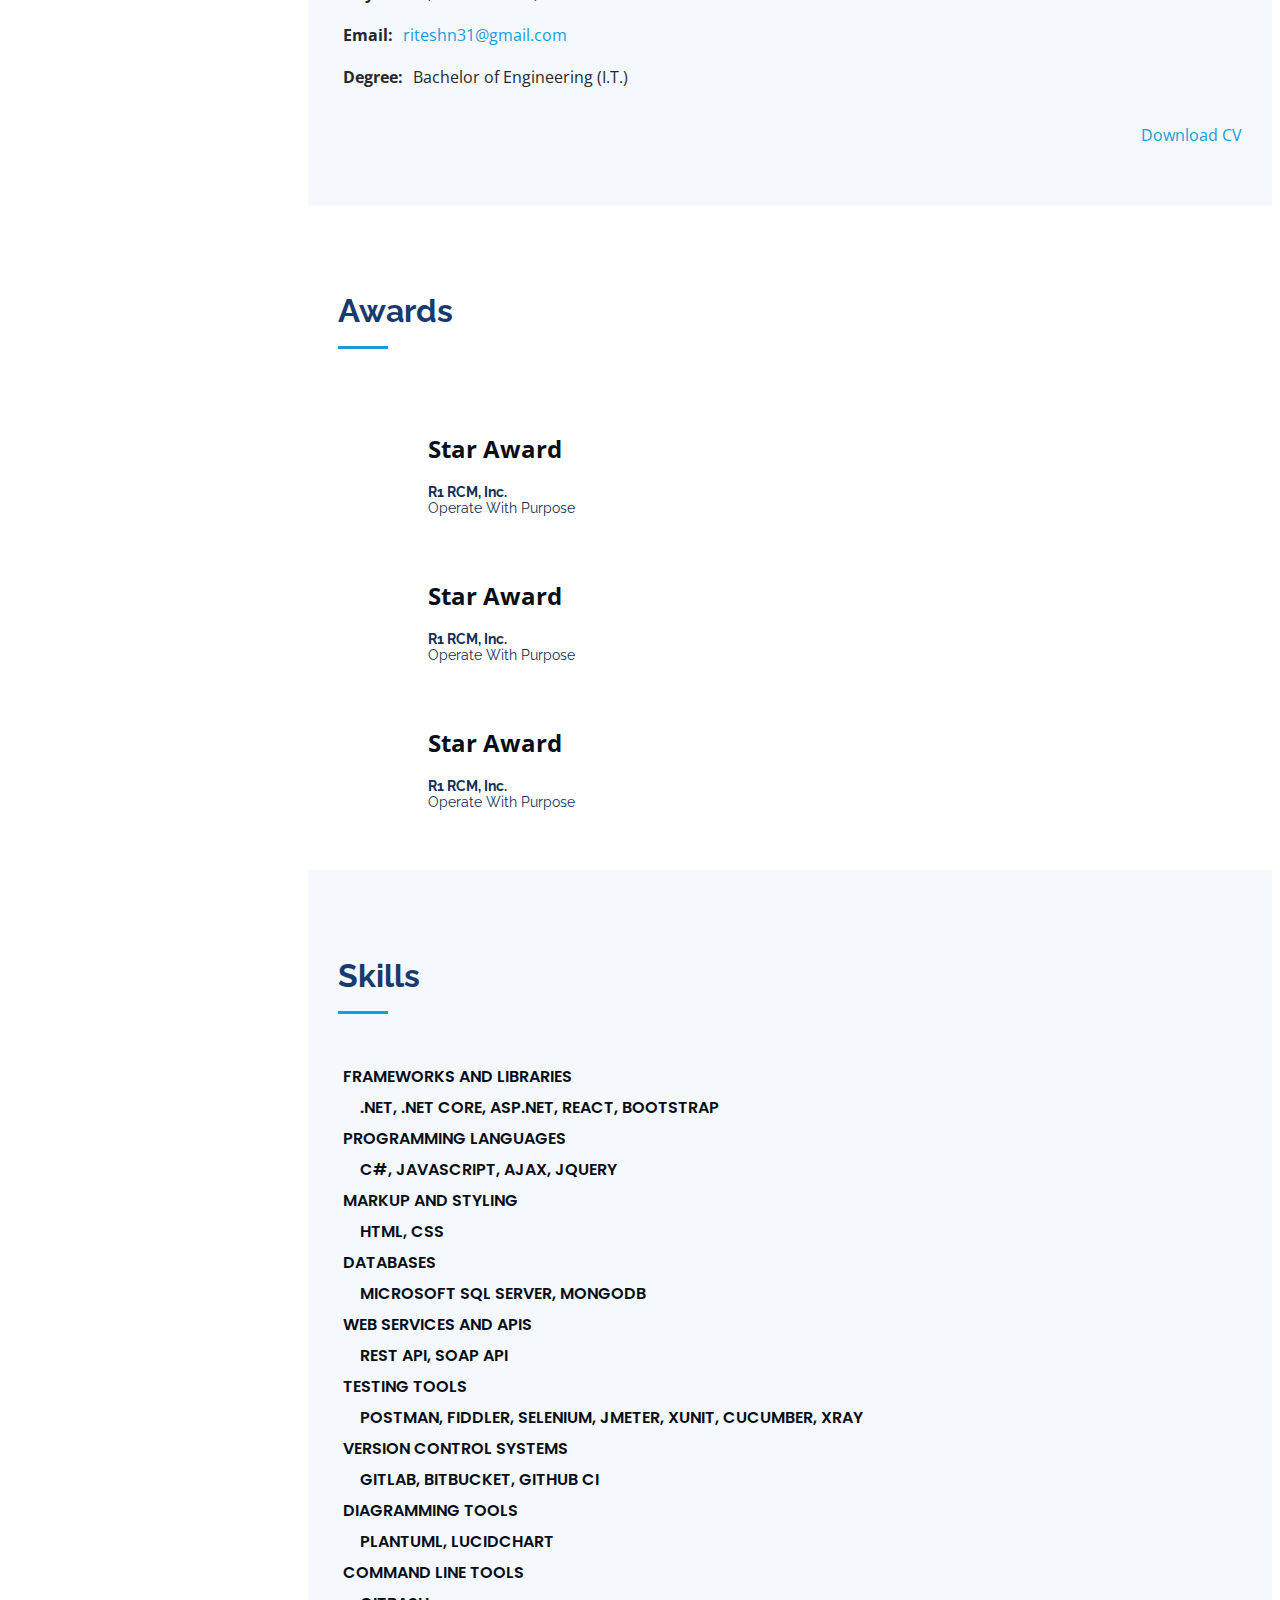
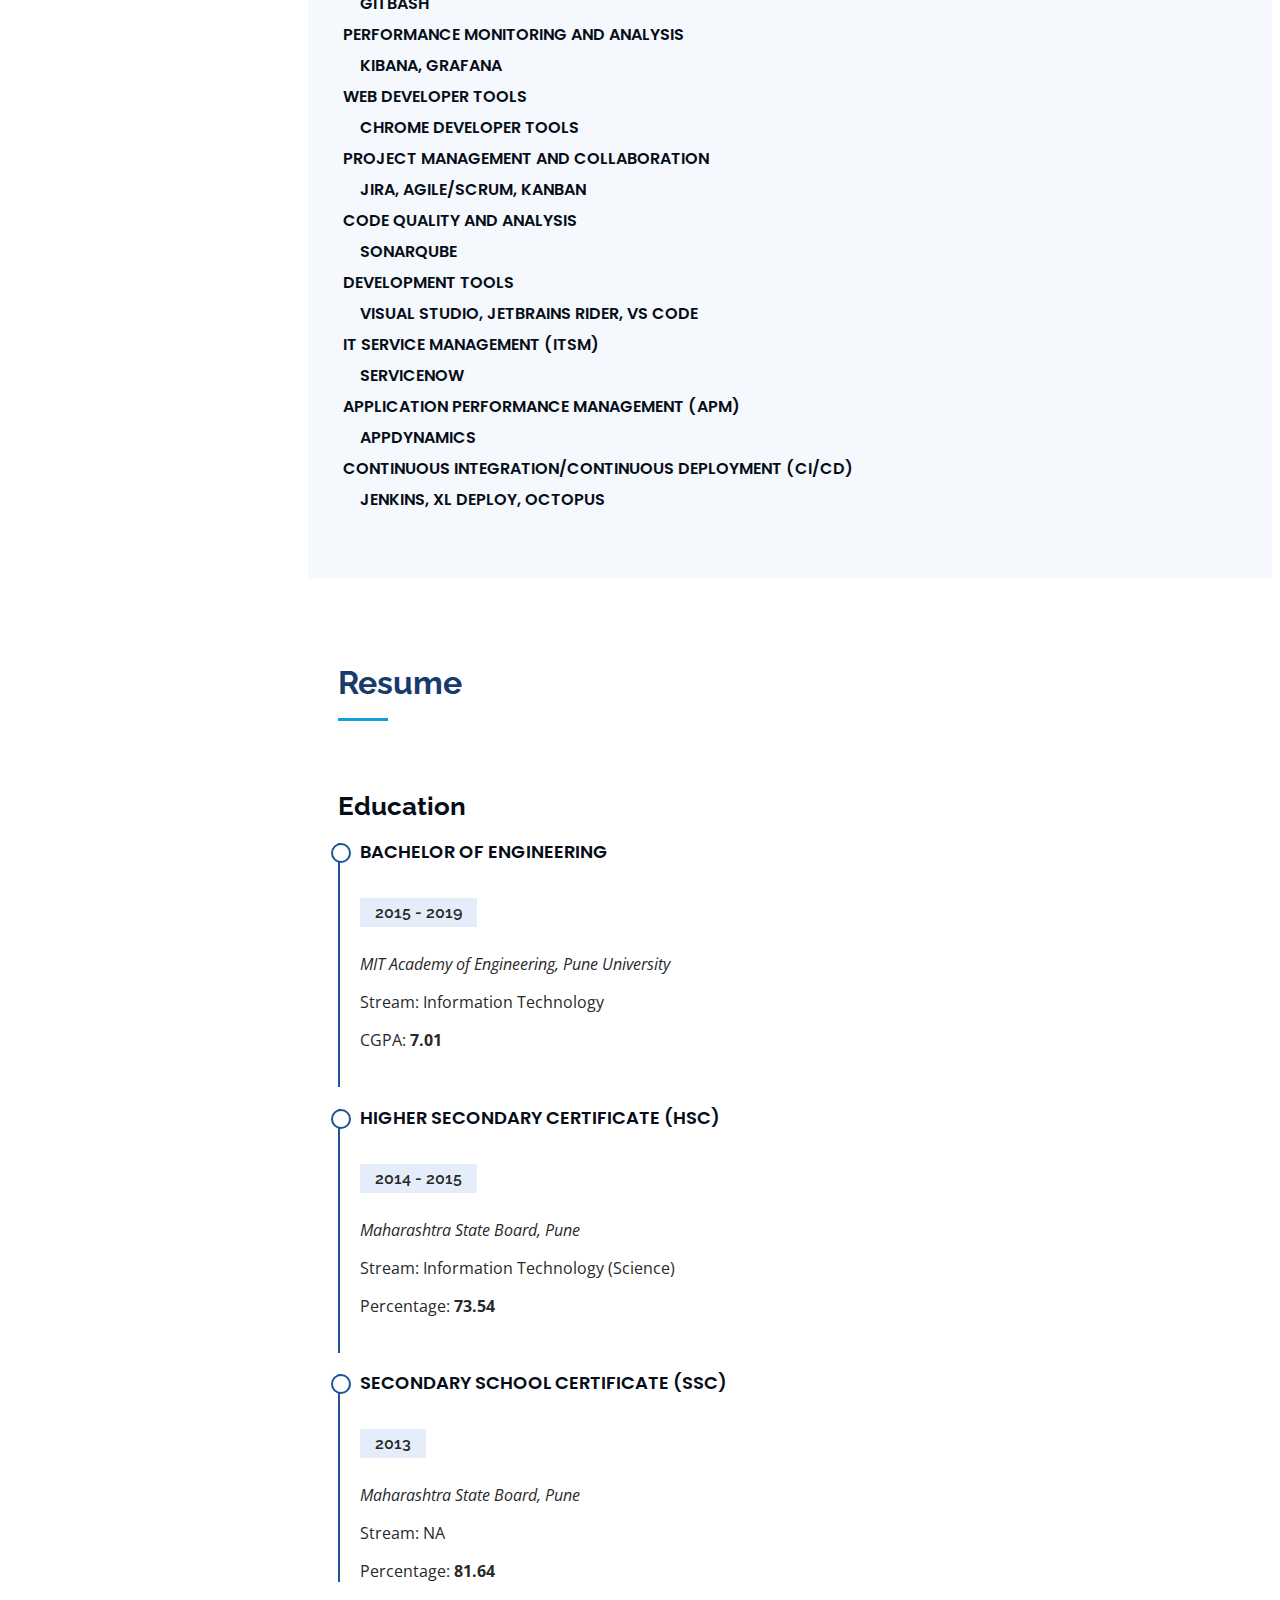
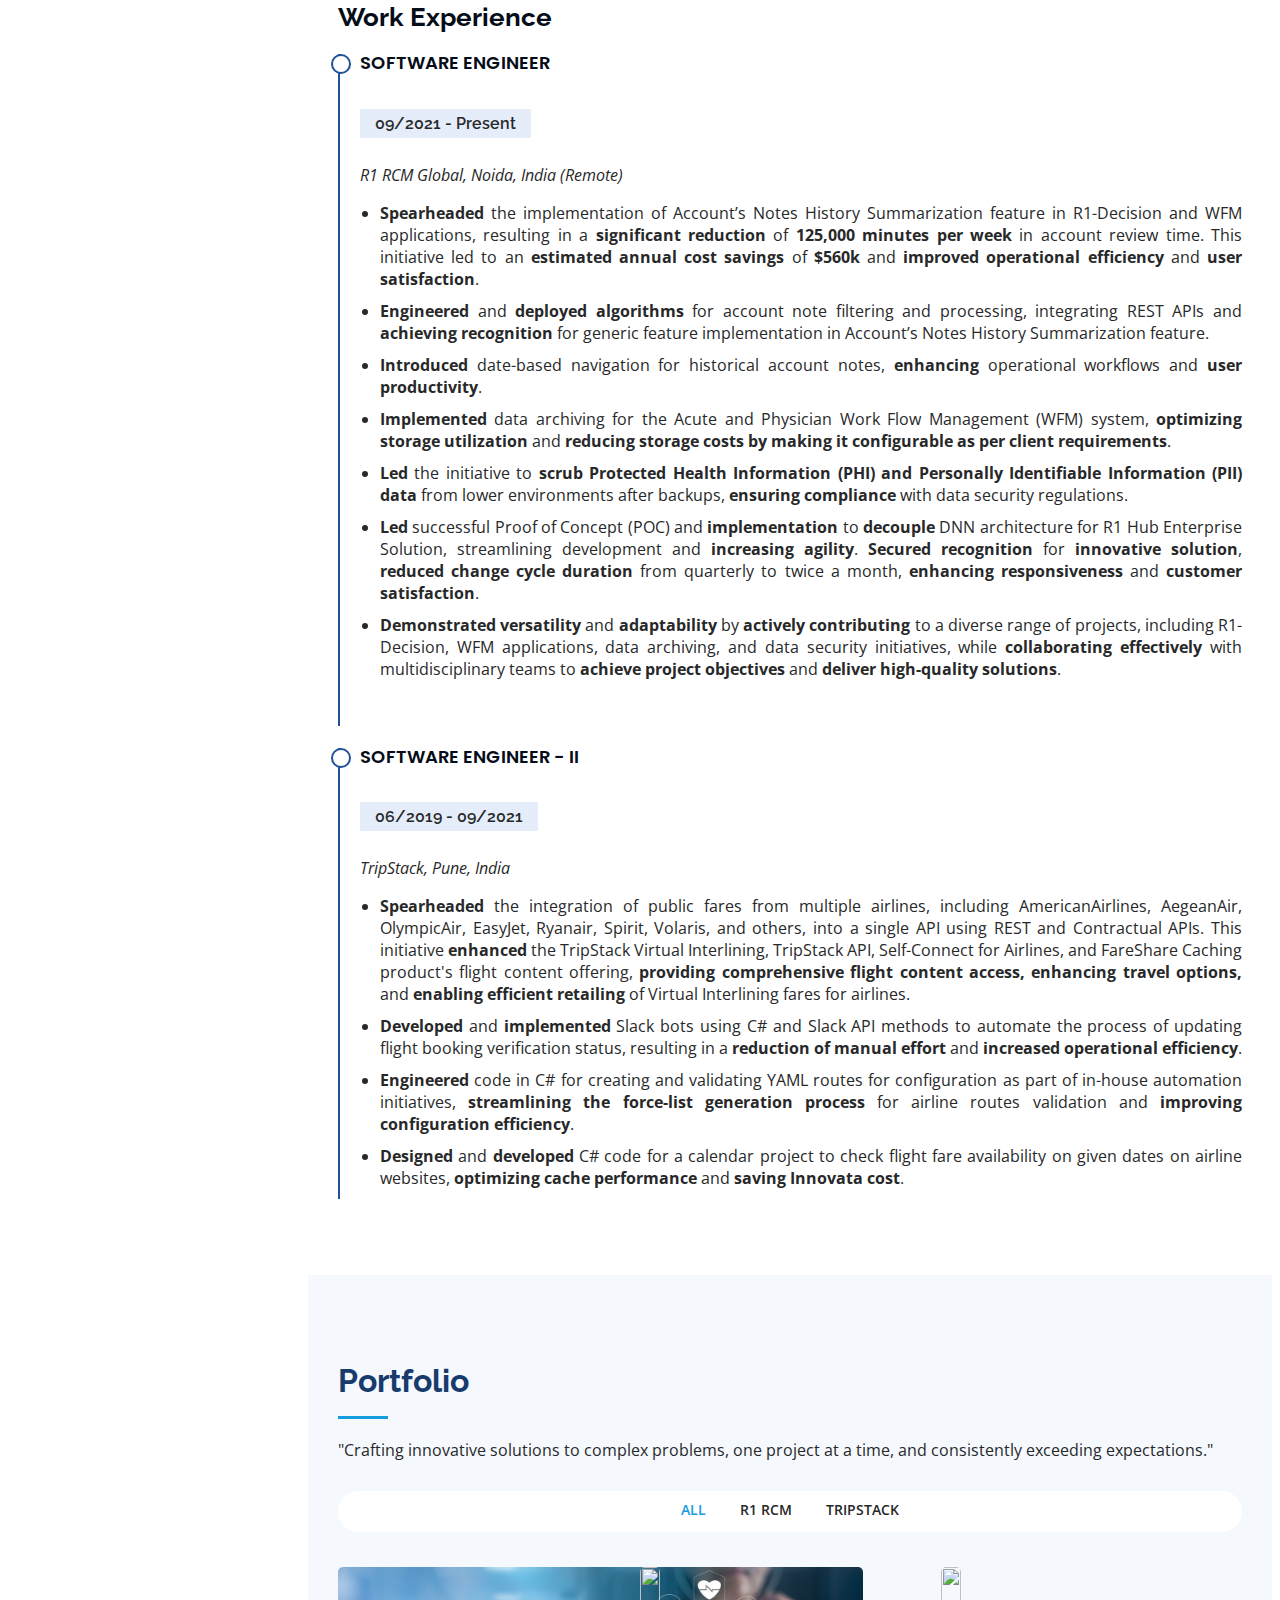
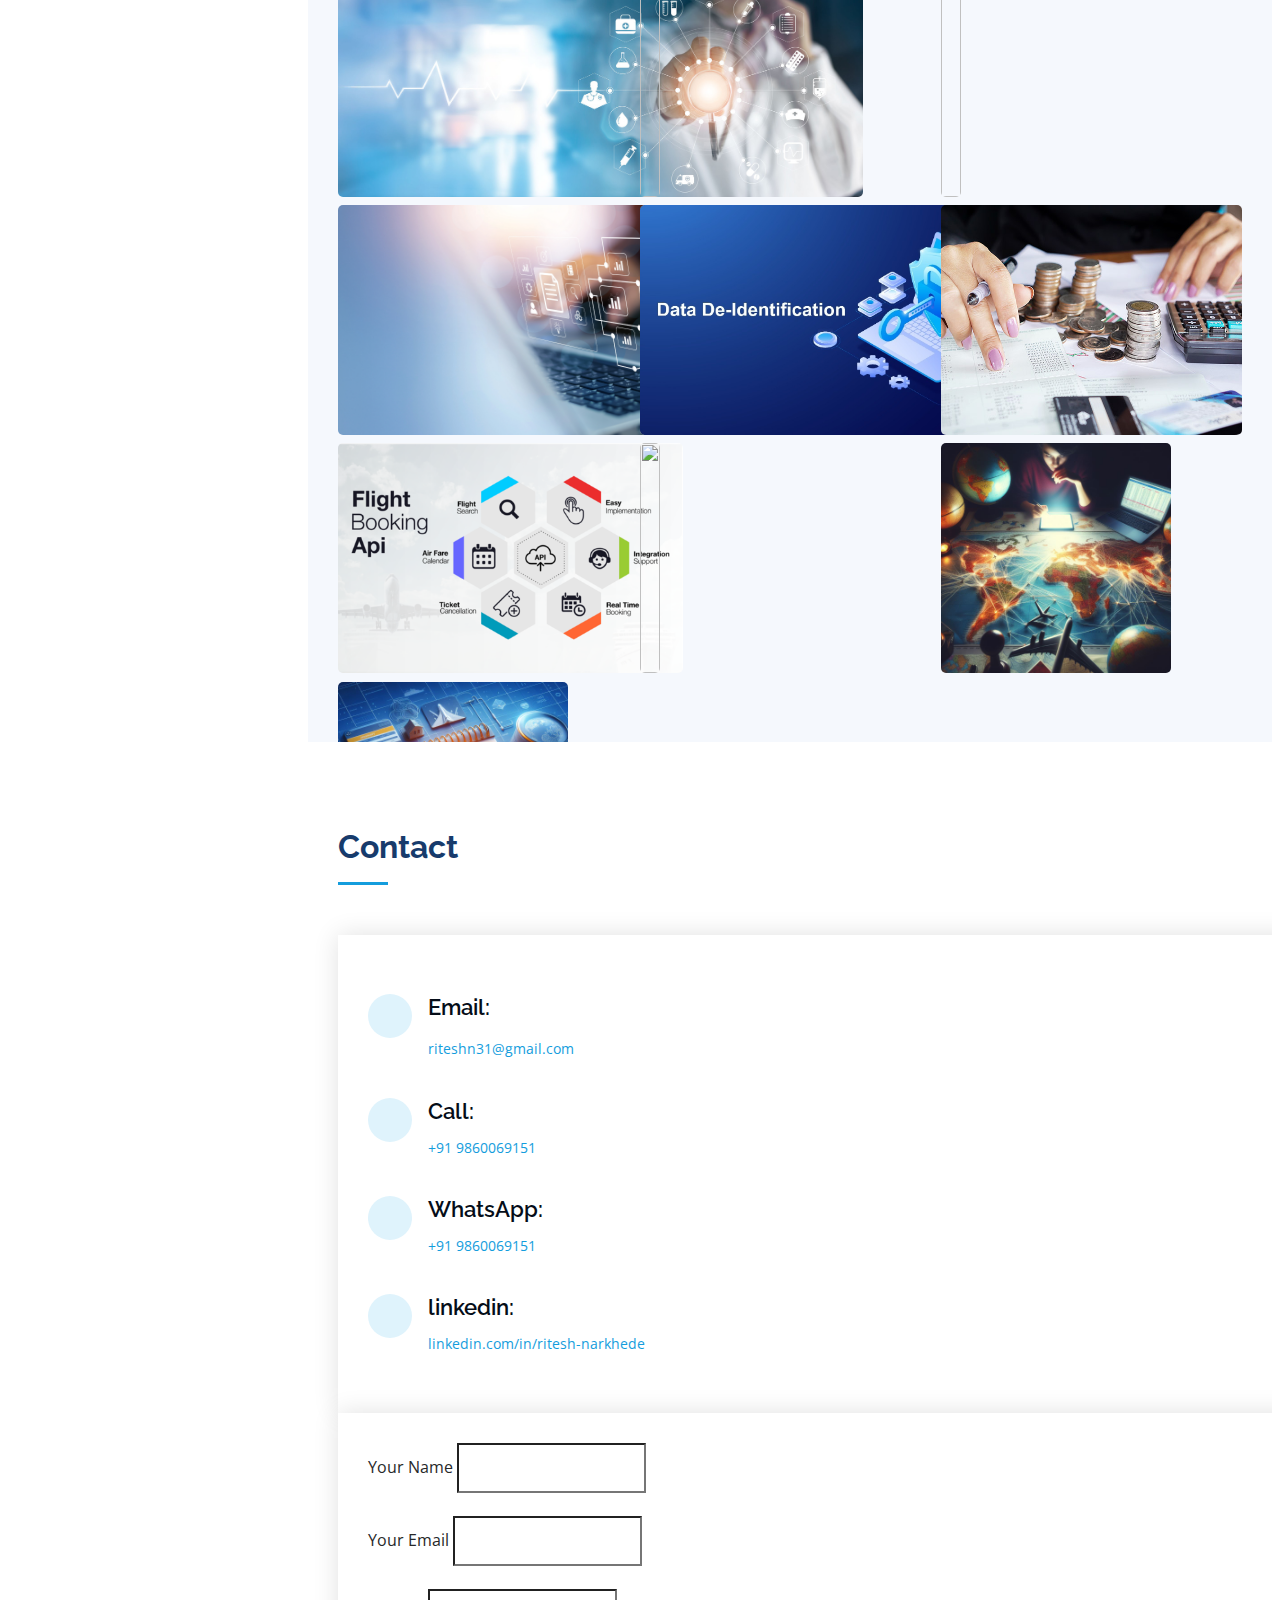
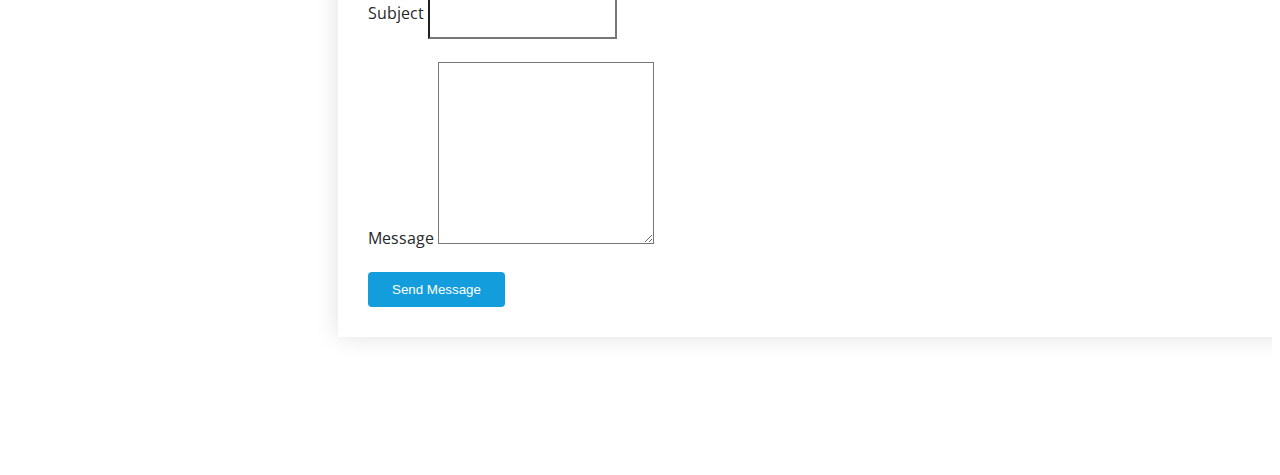
==== commit bb6fafcf: "Merge pull request #6 from riteshn31/development" ====
--- a/index.html
+++ b/index.html
@@ -225,11 +225,6 @@
               <span class="skill">C#, JavaScript, AJAX, jQuery</span>
             </div>
             <div class="progress">
-              <span class="skill-category"><i class="bi bi-chevron-right"></i>Programming
-                Languages</span>
-              <span class="skill">C#, JavaScript, AJAX, jQuery</span>
-            </div>
-            <div class="progress">
               <span class="skill-category"><i class="bi bi-chevron-right"></i>Markup and Styling</span>
               <span class="skill">HTML, CSS</span>
             </div>
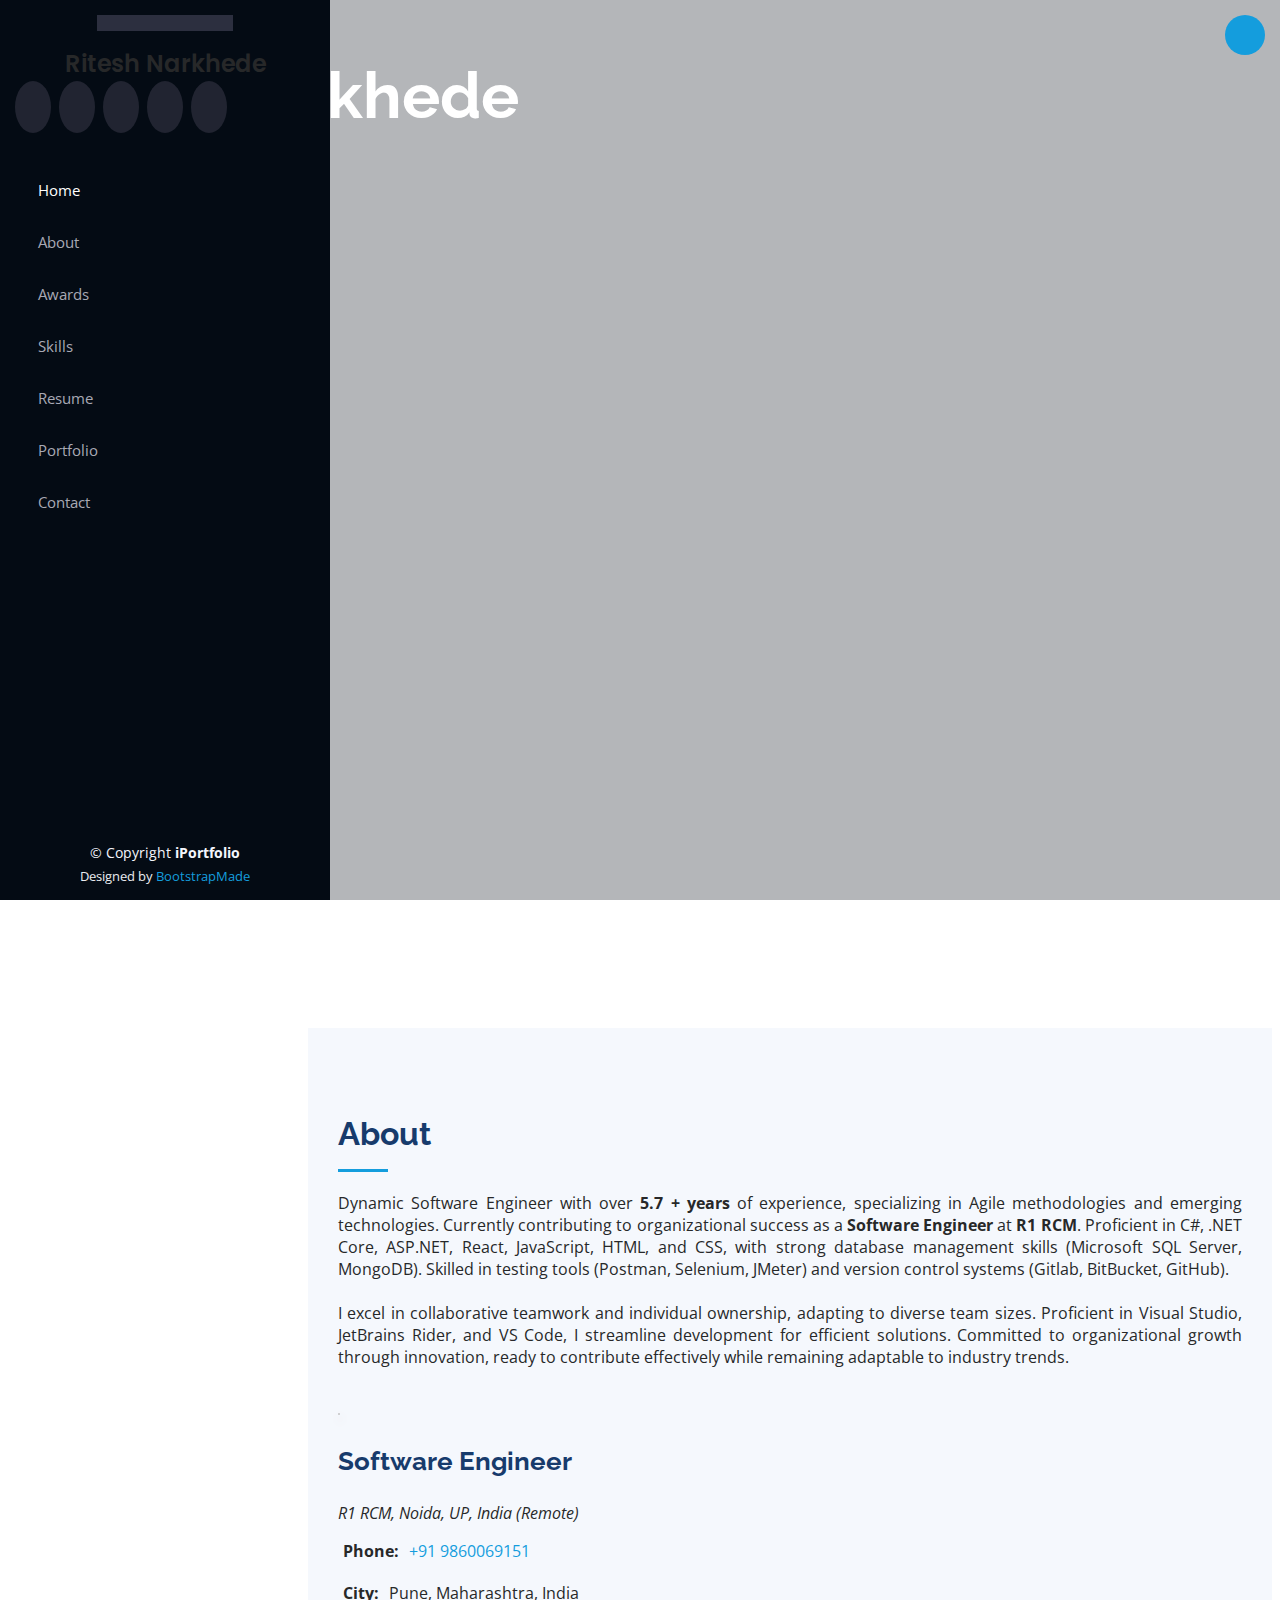
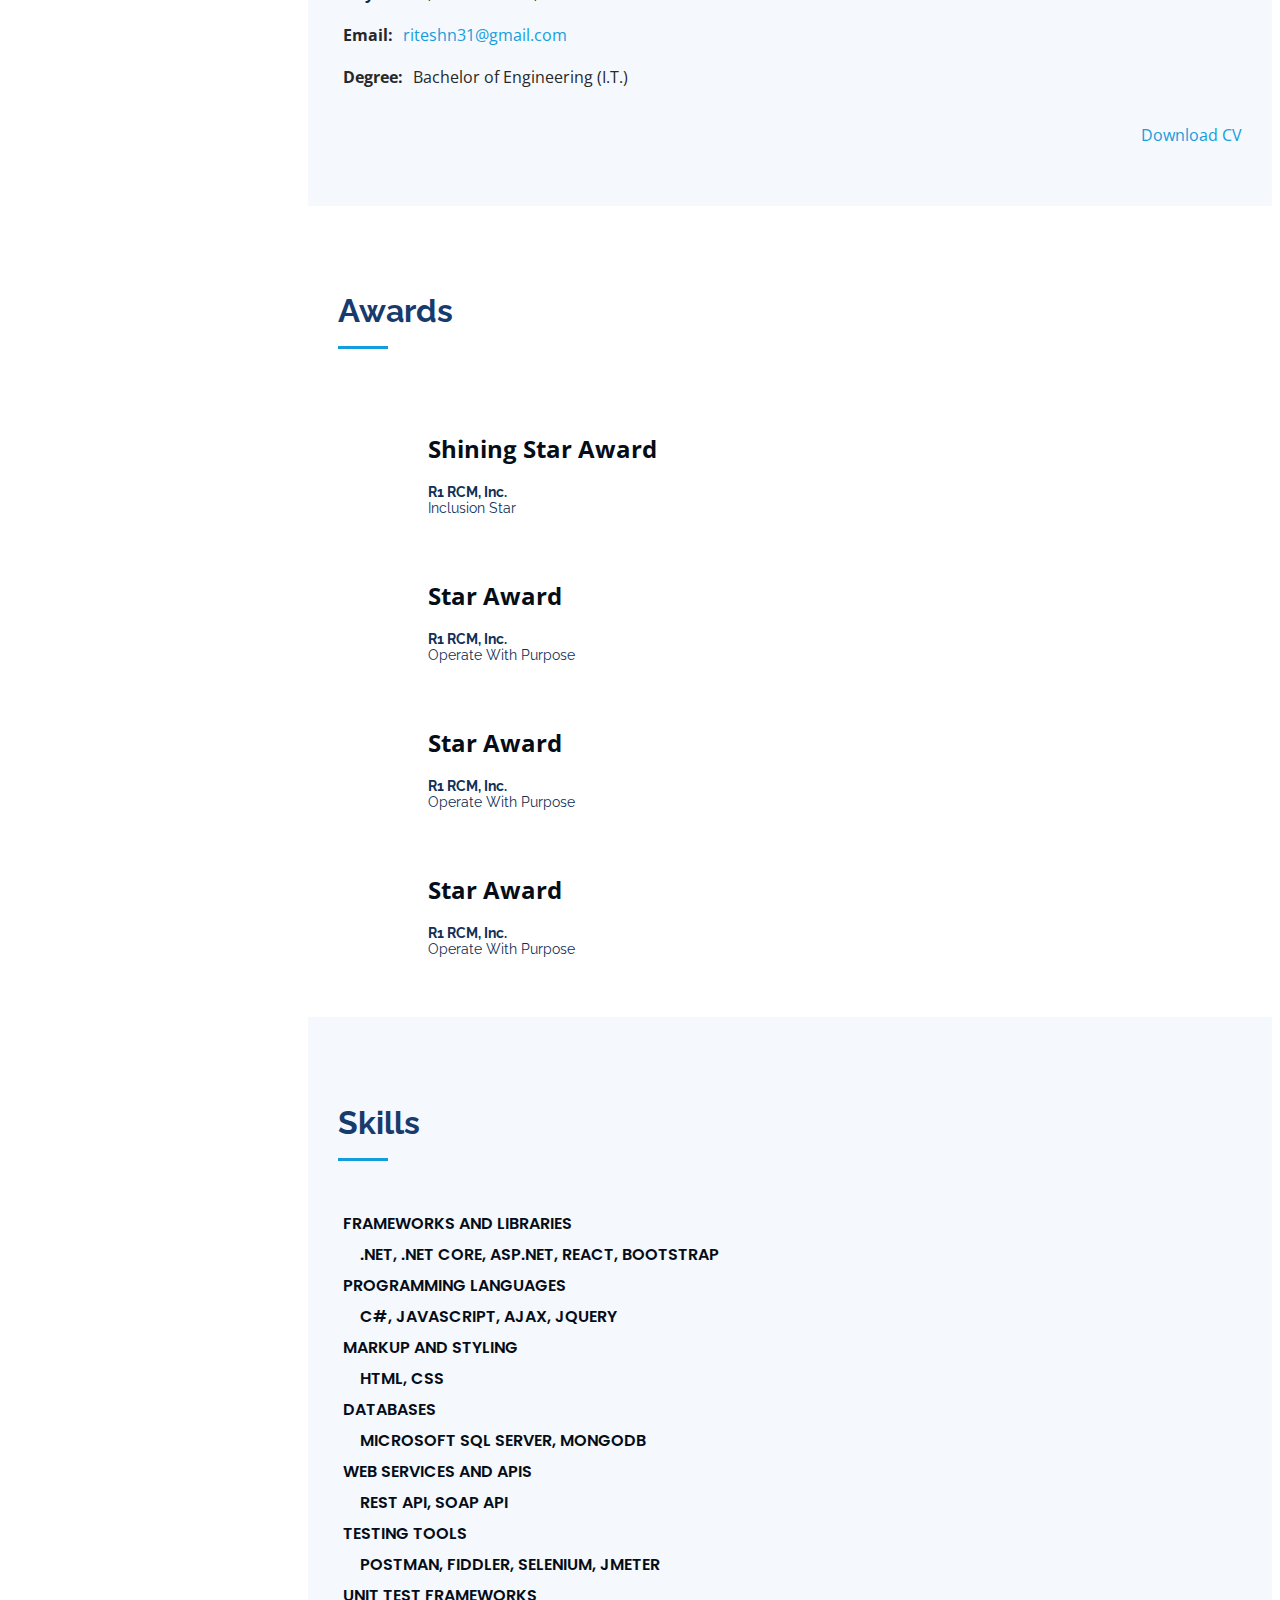
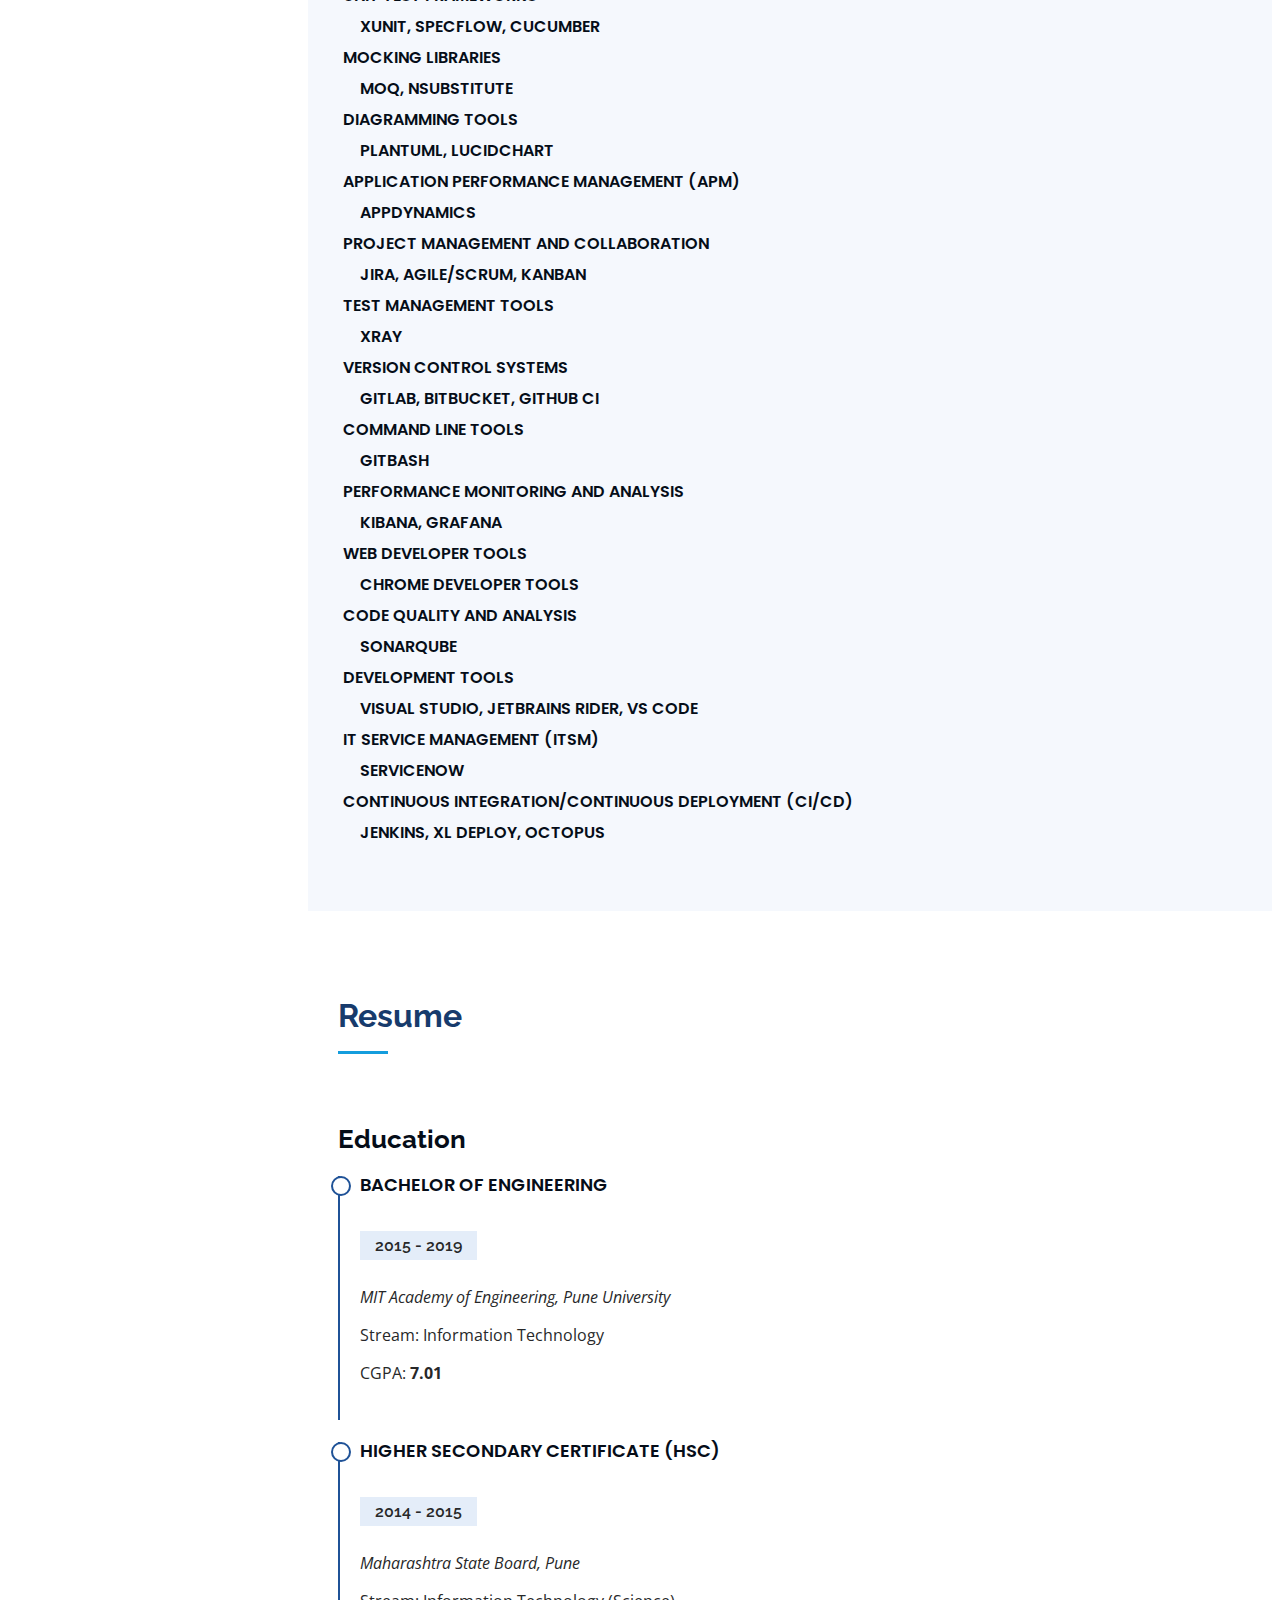
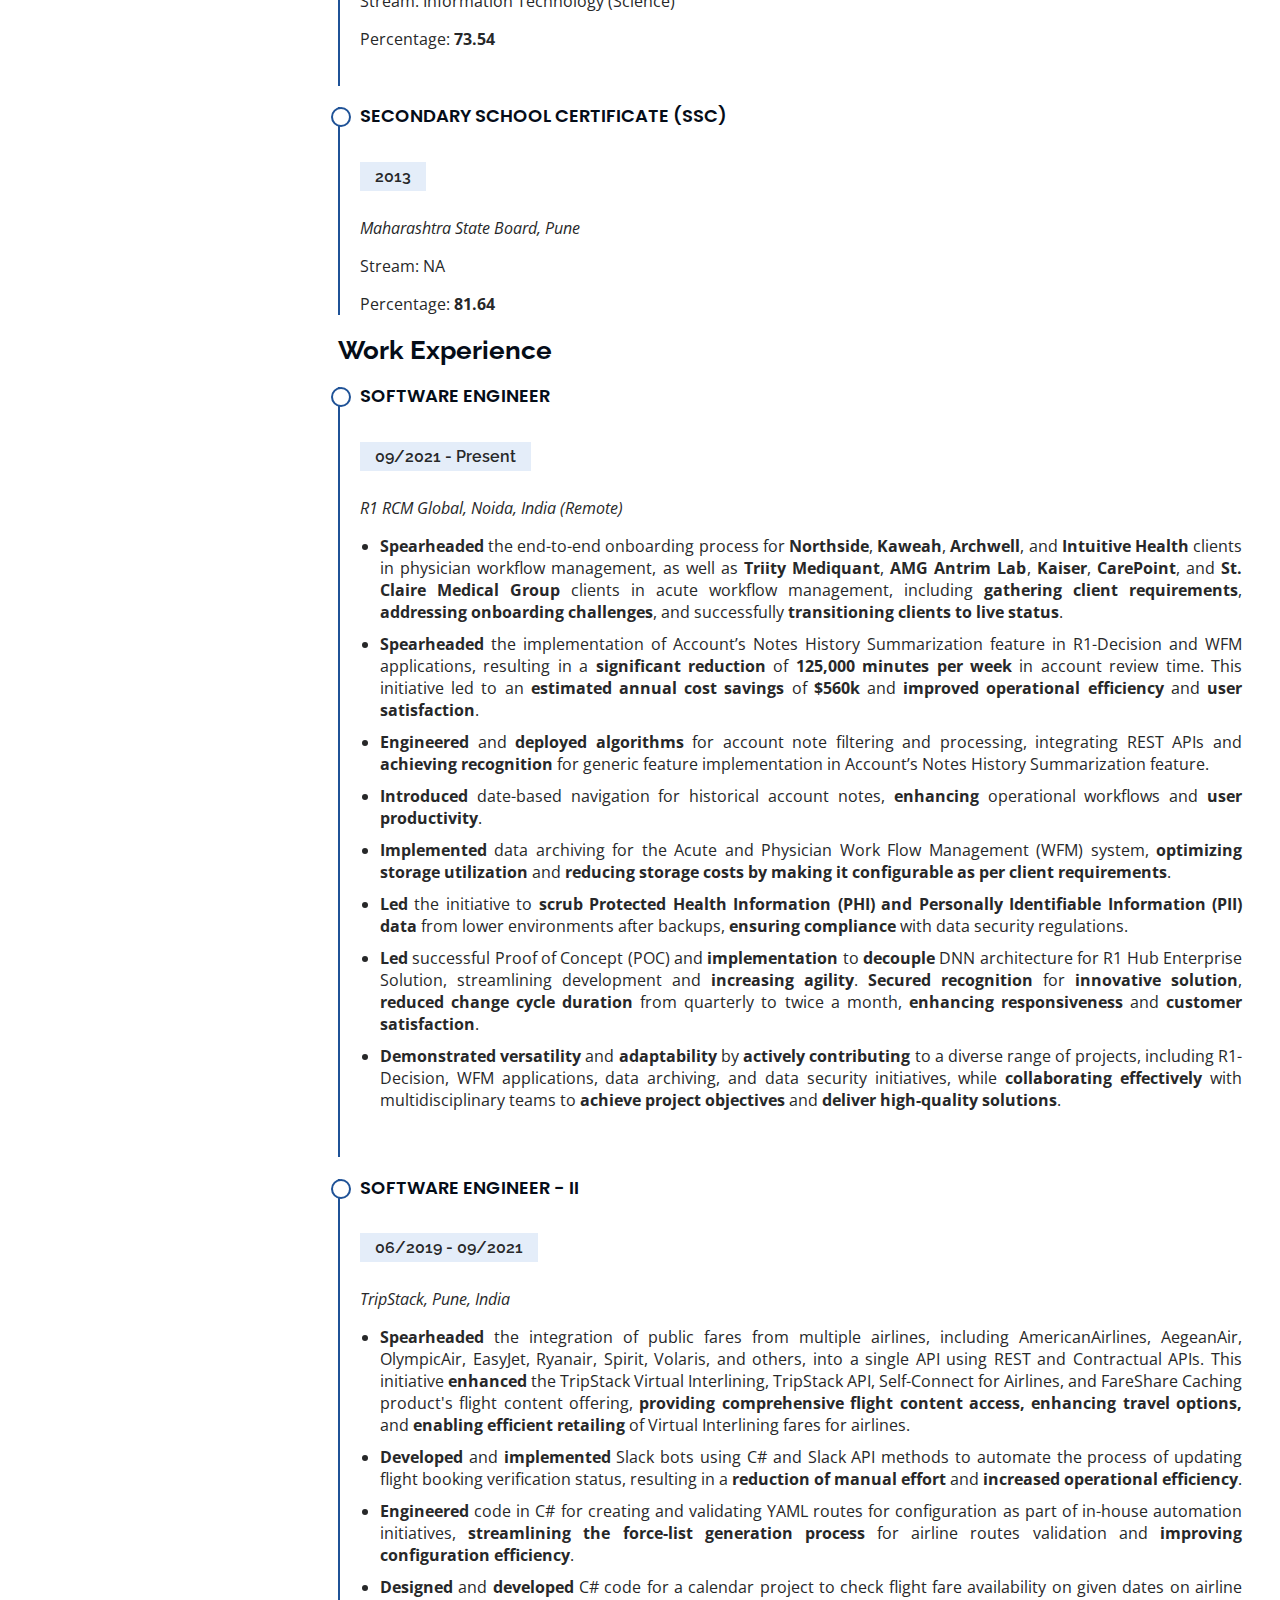
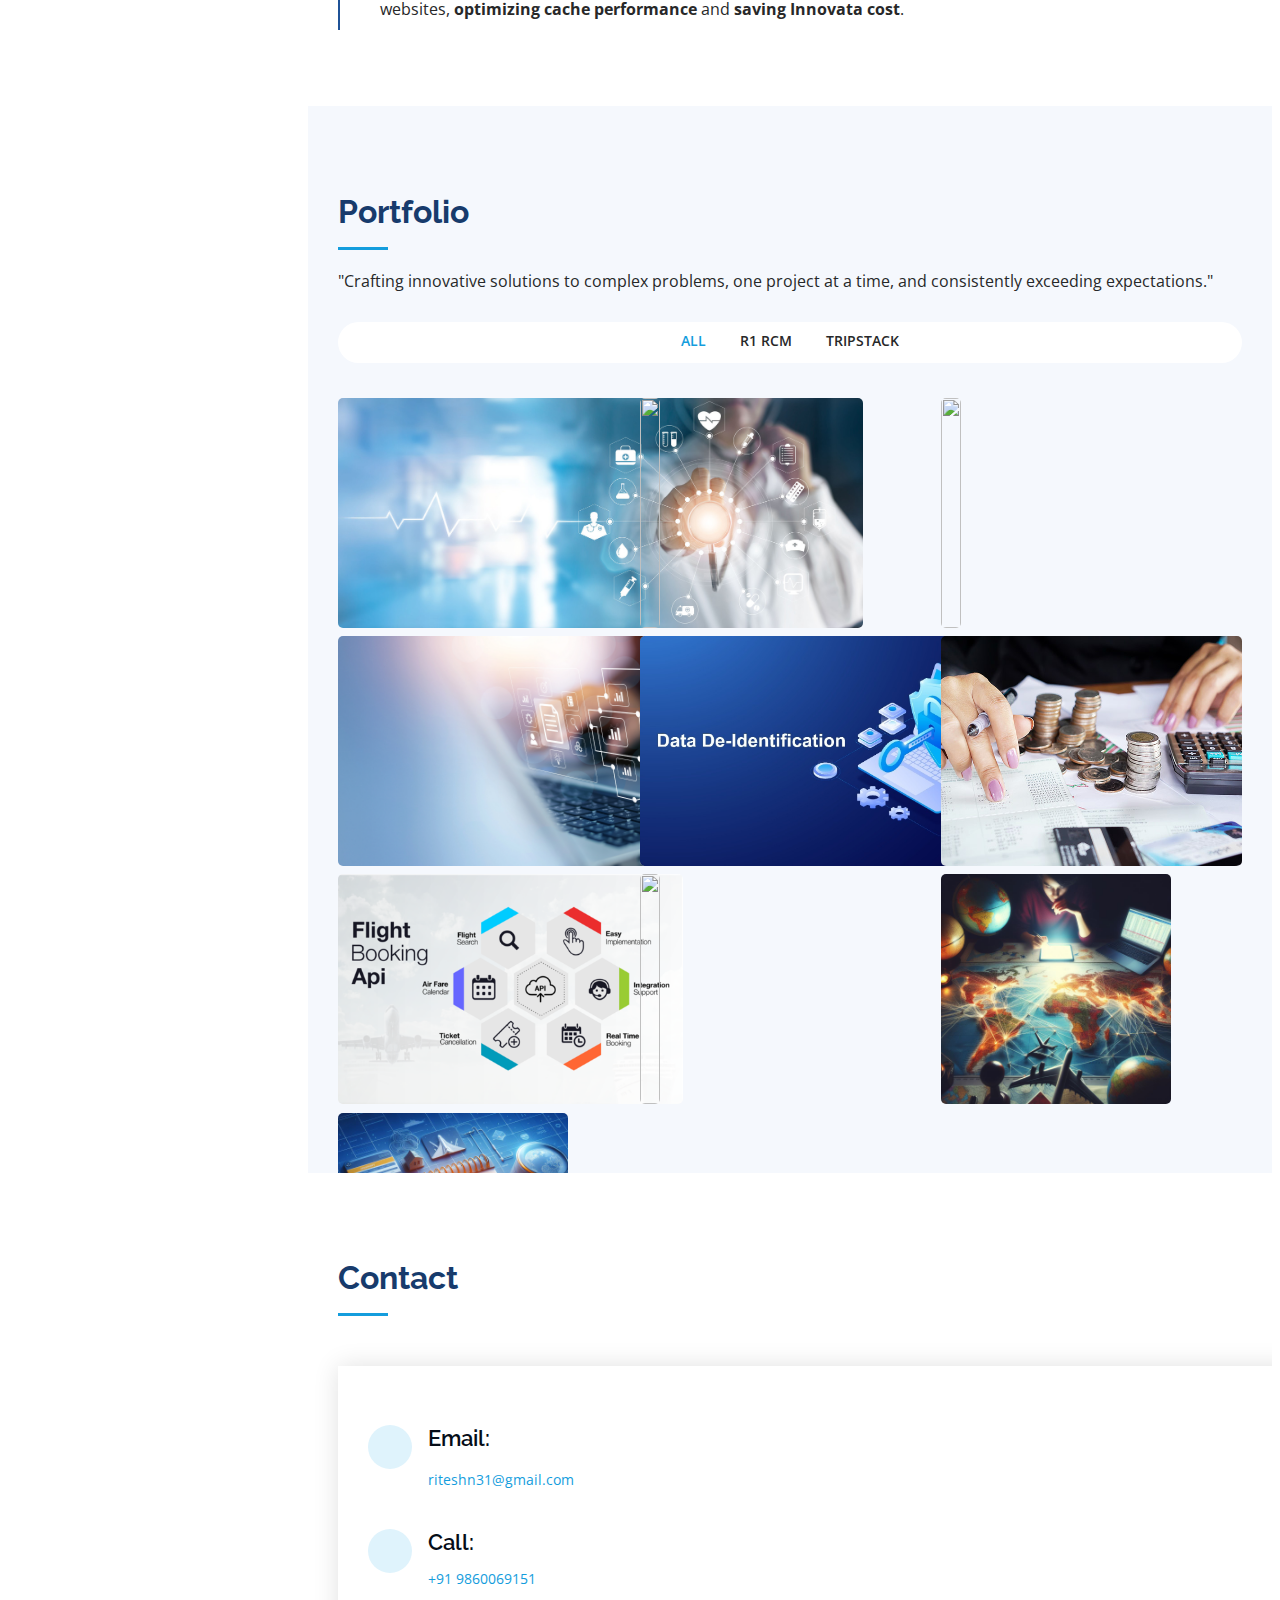
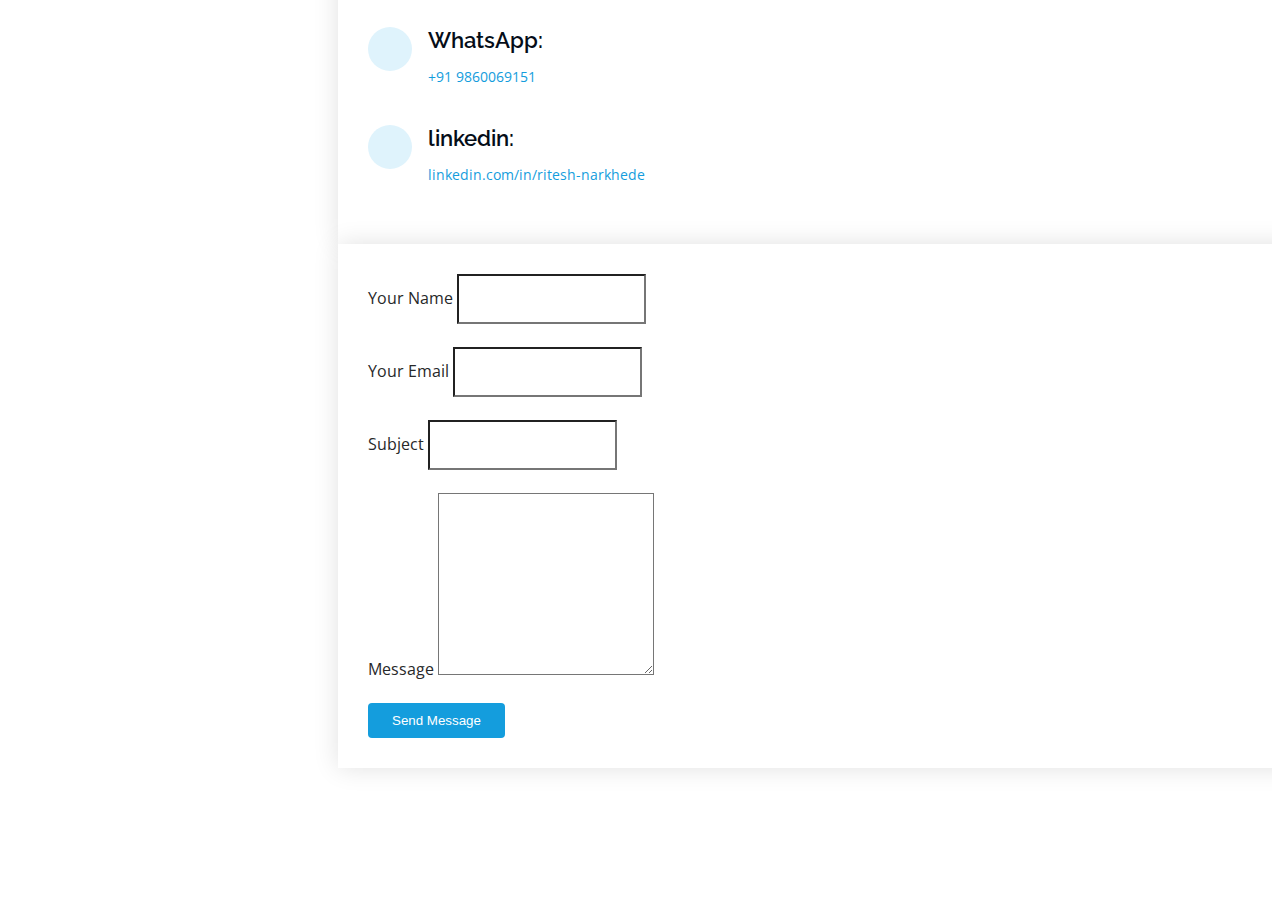
==== commit 6fe17c19: "Portfolio | Updated the skills gained and experience" ====
--- a/index.html
+++ b/index.html
@@ -90,7 +90,7 @@
         <div class="section-title">
           <h2>About</h2>
           <p style="text-align: justify;">
-            Dynamic Software Engineer with nearly <b>5 years</b> of
+            Dynamic Software Engineer with over <b>5.7 + years</b> of
             experience, specializing in Agile methodologies and emerging
             technologies. Currently contributing to organizational success as
             a <b>Software Engineer</b> at <b>R1 RCM</b>. Proficient in C#,
@@ -164,6 +164,20 @@
           <div class="col-lg-3 col-md-6 d-md-flex align-items-md-stretch aos-init aos-animate" data-aos="fade-up">
             <div class="count-box">
               <i class="bi bi-award"></i>
+              <span class="fs-24">Shining Star Award</span>
+              <p>
+                <strong>R1 RCM, Inc.</strong>
+                <br />
+                Inclusion Star
+                <!-- <a href="assets/awards/award 4.pdf" target="_blank" class="fs-10">View Details</a> -->
+              </p>
+            </div>
+          </div>
+        </div>
+        <div class="row no-gutters">
+          <div class="col-lg-3 col-md-6 d-md-flex align-items-md-stretch aos-init aos-animate" data-aos="fade-up">
+            <div class="count-box">
+              <i class="bi bi-award"></i>
               <span class="fs-24">Star Award</span>
               <p>
                 <strong>R1 RCM, Inc.</strong>
@@ -239,8 +253,35 @@
             </div>
             <div class="progress">
               <span class="skill-category"><i class="bi bi-chevron-right"></i>Testing Tools</span>
-              <span class="skill">Postman, Fiddler, Selenium, JMeter, XUnit, Cucumber,
-                XRay</span>
+              <span class="skill">Postman, Fiddler, Selenium, JMeter</span>
+            </div>
+            <div class="progress">
+              <span class="skill-category"><i class="bi bi-chevron-right"></i>Unit Test Frameworks</span>
+              <span class="skill">XUnit, SpecFlow, Cucumber</span>
+            </div>
+            <div class="progress">
+              <span class="skill-category"><i class="bi bi-chevron-right"></i>Mocking Libraries</span>
+              <span class="skill">Moq, NSubstitute</span>
+            </div>
+            <div class="progress">
+              <span class="skill-category"><i class="bi bi-chevron-right"></i>Diagramming Tools</span>
+              <span class="skill">PlantUML, Lucidchart</span>
+            </div>
+            <div class="progress">
+              <span class="skill-category"><i class="bi bi-chevron-right"></i>Application Performance
+                Management (APM)</span>
+              <span class="skill">AppDynamics</span>
+            </div>
+          </div>
+          <div class="col-lg-6">
+            <div class="progress">
+              <span class="skill-category"><i class="bi bi-chevron-right"></i>Project Management and
+                Collaboration</span>
+              <span class="skill">Jira, Agile/Scrum, Kanban</span>
+            </div>
+            <div class="progress">
+              <span class="skill-category"><i class="bi bi-chevron-right"></i>Test Management Tools</span>
+              <span class="skill">XRay</span>
             </div>
             <div class="progress">
               <span class="skill-category"><i class="bi bi-chevron-right"></i>Version Control
@@ -248,12 +289,6 @@
               <span class="skill">Gitlab, BitBucket, GitHub CI</span>
             </div>
             <div class="progress">
-              <span class="skill-category"><i class="bi bi-chevron-right"></i>Diagramming Tools</span>
-              <span class="skill">PlantUML, Lucidchart</span>
-            </div>
-          </div>
-          <div class="col-lg-6">
-            <div class="progress">
               <span class="skill-category"><i class="bi bi-chevron-right"></i>Command Line Tools</span>
               <span class="skill">GitBash</span>
             </div>
@@ -267,11 +302,6 @@
               <span class="skill">Chrome Developer Tools</span>
             </div>
             <div class="progress">
-              <span class="skill-category"><i class="bi bi-chevron-right"></i>Project Management and
-                Collaboration</span>
-              <span class="skill">Jira, Agile/Scrum, Kanban</span>
-            </div>
-            <div class="progress">
               <span class="skill-category"><i class="bi bi-chevron-right"></i>Code Quality and
                 Analysis</span>
               <span class="skill">SonarQube</span>
@@ -286,15 +316,10 @@
               <span class="skill">ServiceNow</span>
             </div>
             <div class="progress">
-              <span class="skill-category"><i class="bi bi-chevron-right"></i>Application Performance
-                Management (APM)</span>
-              <span class="skill">AppDynamics</span>
-            </div>
-          </div>
-          <div class="progress">
-            <span class="skill-category"><i class="bi bi-chevron-right"></i>Continuous
-              Integration/Continuous Deployment (CI/CD)</span>
-            <span class="skill"> Jenkins, XL Deploy, Octopus</span>
+              <span class="skill-category"><i class="bi bi-chevron-right"></i>Continuous
+                Integration/Continuous Deployment (CI/CD)</span>
+              <span class="skill"> Jenkins, XL Deploy, Octopus</span>
+            </div>
           </div>
         </div>
       </div>
@@ -339,6 +364,17 @@
               <h5>09/2021 - Present</h5>
               <p><em>R1 RCM Global, Noida, India (Remote)</em></p>
               <ul style="text-align: justify;">
+                <li>
+                  <b>Spearheaded</b> the end-to-end onboarding process for 
+                  <b>Northside</b>, <b>Kaweah</b>, <b>Archwell</b>, and
+                  <b>Intuitive Health</b> clients in physician workflow management,
+                   as well as <b>Triity Mediquant</b>, <b>AMG Antrim Lab</b>,
+                   <b>Kaiser</b>, <b>CarePoint</b>, and <b>St. Claire Medical
+                  Group</b> clients in acute workflow management, including 
+                  <b>gathering client requirements</b>, <b>addressing
+                   onboarding challenges</b>, and successfully <b>transitioning
+                   clients to live status</b>.
+                </li>
                 <li>
                   <b>Spearheaded</b> the implementation of Account’s Notes
                   History Summarization feature in R1-Decision and WFM
